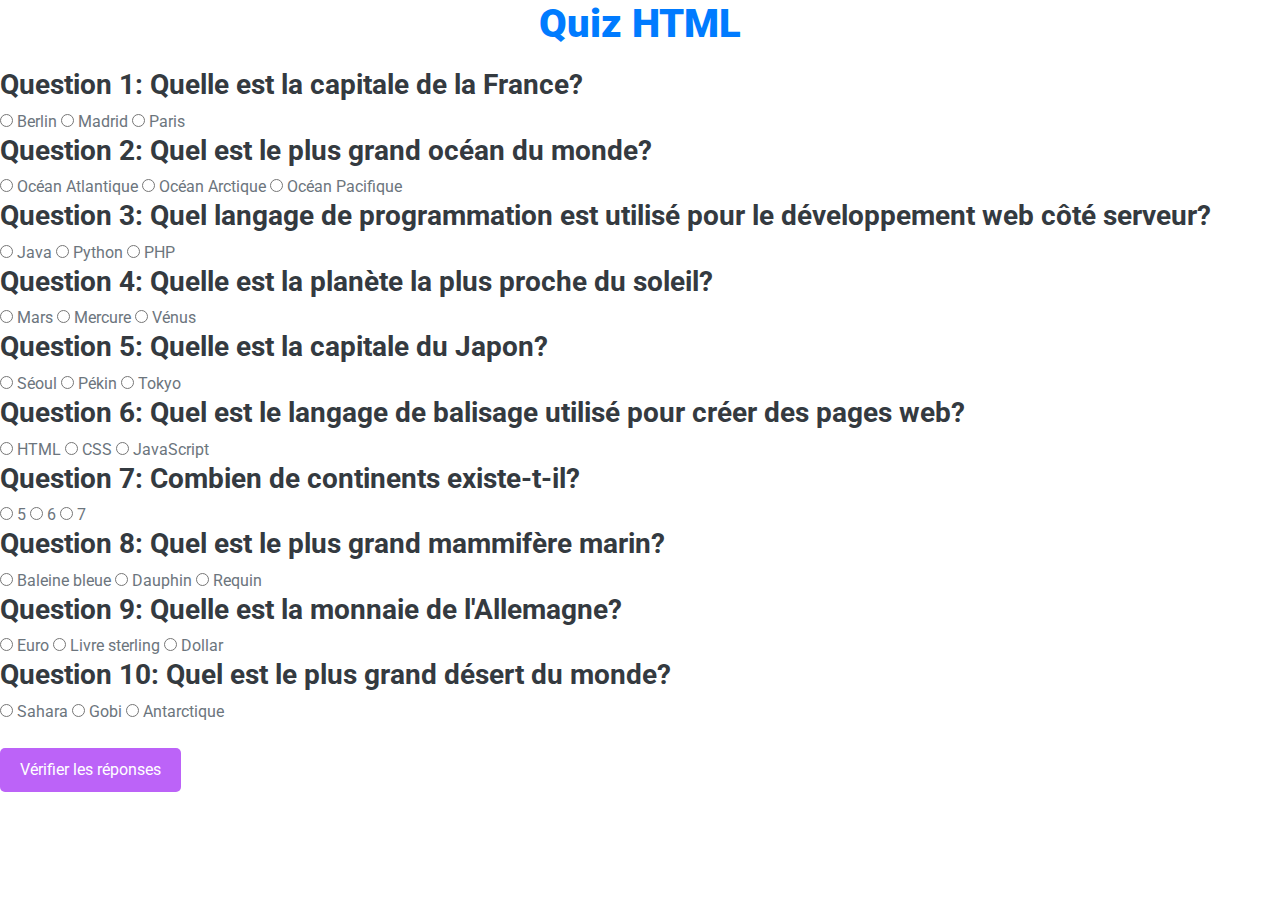
==== quiz.html @ ecb9e179 "first commit" ====
<!DOCTYPE html>
<html lang="en">
   
  

<head>
    <meta charset="utf-8">
    <title>PortFolio Dorra </title>
    <meta content="width=device-width, initial-scale=1.0" name="viewport">
    <meta content="Free HTML Templates" name="keywords">
    <meta content="Free HTML Templates" name="description">
   <meta charset="UTF-8">
  <meta name="viewport" content="width=device-width, initial-scale=1.0">
<script>document.addEventListener</script>

    <link href="img/favicon.ico" rel="icon">

    <link rel="stylesheet" type="text/css" href="styles.css" />
    <link rel="preconnect" href="https://fonts.gstatic.com">
    <link href="https://fonts.googleapis.com/css2?family=Roboto:wght@300;400;500;700;900&display=swap" rel="stylesheet"> 


    <link href="https://cdnjs.cloudflare.com/ajax/libs/font-awesome/5.10.0/css/all.min.css" rel="stylesheet">

   
    <link href="lib/owlcarousel/assets/owl.carousel.min.css" rel="stylesheet">
    <link href="lib/lightbox/css/lightbox.min.css" rel="stylesheet">

  
    <link href="css/style.css" rel="stylesheet">
</head>

<body data-spy="scroll" data-target=".navbar" data-offset="51">
    <nav class="navbar fixed-top shadow-sm navbar-expand-lg bg-light navbar-light py-3 py-lg-0 px-lg-5">
        <a href="index.html" class="navbar-brand ml-lg-3">
            <h1 class="m-0 display-5"><span class="text-primary">Port</span>Folio</h1>
        </a>
        <button  class="navbar-toggler" data-toggle="collapse" data-target="#navbarCollapse">
            <span class="navbar-toggler-icon"></span>
        </button>
        <div class="collapse navbar-collapse px-lg-3" id="navbarCollapse">
            <div class="navbar-nav m-auto py-0">
                <a href="index.html" class="nav-item nav-link active">Home</a>
                <a href="about.html" class="nav-item nav-link">About</a>
                <a href="education.html" class="nav-item nav-link">Quality</a>
                <a href="skills.html" class="nav-item nav-link">Skill</a>    
                <a href="contact.html" class="nav-item nav-link">Contact</a>
                <a href="quiz.html" class="nav-item nav-link">Quiz</a>
            </div>
      
        </div>
    </nav>
    <h1>Quiz HTML</h1>
    
    <form id="quizForm" >
  
    
      <h3>Question 1: Quelle est la capitale de la France?</h3>
      <input type="radio" name="q1" value="a"> Berlin
      <input type="radio" name="q1" value="b"> Madrid
      <input type="radio" name="q1" value="c"> Paris
  
  
      <h3>Question 2: Quel est le plus grand océan du monde?</h3>
      <input type="radio" name="q2" value="a"> Océan Atlantique
      <input type="radio" name="q2" value="b"> Océan Arctique
      <input type="radio" name="q2" value="c"> Océan Pacifique

      <h3>Question 3: Quel langage de programmation est utilisé pour le développement web côté serveur?</h3>
      <input type="radio" name="q3" value="a"> Java
      <input type="radio" name="q3" value="b"> Python
      <input type="radio" name="q3" value="c"> PHP
  

      <h3>Question 4: Quelle est la planète la plus proche du soleil?</h3>
      <input type="radio" name="q4" value="a"> Mars
      <input type="radio" name="q4" value="b"> Mercure
      <input type="radio" name="q4" value="c"> Vénus
  
      <h3>Question 5: Quelle est la capitale du Japon?</h3>
      <input type="radio" name="q5" value="a"> Séoul
      <input type="radio" name="q5" value="b"> Pékin
      <input type="radio" name="q5" value="c"> Tokyo
  
     
      <h3>Question 6: Quel est le langage de balisage utilisé pour créer des pages web?</h3>
      <input type="radio" name="q6" value="a"> HTML
      <input type="radio" name="q6" value="b"> CSS
      <input type="radio" name="q6" value="c"> JavaScript

      <h3>Question 7: Combien de continents existe-t-il?</h3>
      <input type="radio" name="q7" value="a"> 5
      <input type="radio" name="q7" value="b"> 6
      <input type="radio" name="q7" value="c"> 7

      <h3>Question 8: Quel est le plus grand mammifère marin?</h3>
      <input type="radio" name="q8" value="a"> Baleine bleue
      <input type="radio" name="q8" value="b"> Dauphin
      <input type="radio" name="q8" value="c"> Requin
  

      <h3>Question 9: Quelle est la monnaie de l'Allemagne?</h3>
      <input type="radio" name="q9" value="a"> Euro
      <input type="radio" name="q9" value="b"> Livre sterling
      <input type="radio" name="q9" value="c"> Dollar

      <h3>Question 10: Quel est le plus grand désert du monde?</h3>
      <input type="radio" name="q10" value="a"> Sahara
      <input type="radio" name="q10" value="b"> Gobi
      <input type="radio" name="q10" value="c"> Antarctique
  
      <br><br>
      <button type="button" onclick="afficherResultat()" style="background-color:  rgb(188, 99, 248); 
      color: white; 
      padding: 10px 20px; 
      border: none; 
      border-radius: 5px; 
      cursor: pointer;
      margin-bottom: 5%;">
Vérifier les réponses
</button>
    
    </form>
    <script src="js/script.js"></script>


    <a href="#" class="btn btn-outline-dark px-0 back-to-top"><i class="fa fa-angle-double-up"></i></a>
    <script src="https://code.jquery.com/jquery-3.4.1.min.js"></script>
    <script src="https://stackpath.bootstrapcdn.com/bootstrap/4.4.1/js/bootstrap.bundle.min.js"></script>
    <script src="lib/typed/typed.min.js"></script>
    <script src="lib/easing/easing.min.js"></script>
    <script src="lib/waypoints/waypoints.min.js"></script>
    <script src="lib/owlcarousel/owl.carousel.min.js"></script>
    <script src="lib/isotope/isotope.pkgd.min.js"></script>
    <script src="lib/lightbox/js/lightbox.min.js"></script>
    
    <script src="mail/contact.js"></script>
    <script src="js/main.js"></script>

      
</body>

</html>
---- css/style.css ----
/******* Bootstrap Theming ********/
/*!
 * Bootstrap v4.5.3 (https://getbootstrap.com/)
 * Copyright 2011-2020 The Bootstrap Authors
 * Copyright 2011-2020 Twitter, Inc.
 * Licensed under MIT (https://github.com/twbs/bootstrap/blob/main/LICENSE)
 */
:root {
  --blue: #007bff;
  --indigo: #6610f2;
  --purple: #6f42c1;
  --pink: #e83e8c;
  --red: #dc3545;
  --orange: #fd7e14;
  --yellow: #ffc107;
  --green: #28a745;
  --teal: #20c997;
  --cyan: #17a2b8;
  --white: #fff;
  --gray: #6c757d;
  --gray-dark: #343a40;
  --primary: #0BCEAF;
  --secondary: #6c757d;
  --success: #28a745;
  --info: #17a2b8;
  --warning: #ffc107;
  --danger: #dc3545;
  --light: #ffffff;
  --dark: #343a40;
  --breakpoint-xs: 0;
  --breakpoint-sm: 576px;
  --breakpoint-md: 768px;
  --breakpoint-lg: 992px;
  --breakpoint-xl: 1200px;
  --font-family-sans-serif: "Roboto", sans-serif;
  --font-family-monospace: SFMono-Regular, Menlo, Monaco, Consolas, "Liberation Mono", "Courier New", monospace;
}

*,
*::before,
*::after {
  box-sizing: border-box;
}

html {
  font-family: sans-serif;
  line-height: 1.15;
  -webkit-text-size-adjust: 100%;
  -webkit-tap-highlight-color: rgba(0, 0, 0, 0);
}

article, aside, figcaption, figure, footer, header, hgroup, main, nav, section {
  display: block;
}

body {
  margin: 0;
  font-family: "Roboto", sans-serif;
  font-size: 1rem;
  font-weight: 400;
  line-height: 1.5;
  color: #6c757d;
  text-align: left;
  background-color: #ffffff;
}

[tabindex="-1"]:focus:not(:focus-visible) {
  outline: 0 !important;
}

hr {
  box-sizing: content-box;
  height: 0;
  overflow: visible;
}

h1, h2, h3, h4, h5, h6 {
  margin-top: 0;
  margin-bottom: 0.5rem;
}

p {
  margin-top: 0;
  margin-bottom: 1rem;
}

abbr[title],
abbr[data-original-title] {
  text-decoration: underline;
  text-decoration: underline dotted;
  cursor: help;
  border-bottom: 0;
  text-decoration-skip-ink: none;
}

address {
  margin-bottom: 1rem;
  font-style: normal;
  line-height: inherit;
}

ol,
ul,
dl {
  margin-top: 0;
  margin-bottom: 1rem;
}

ol ol,
ul ul,
ol ul,
ul ol {
  margin-bottom: 0;
}

dt {
  font-weight: 700;
}

dd {
  margin-bottom: .5rem;
  margin-left: 0;
}

blockquote {
  margin: 0 0 1rem;
}

b,
strong {
  font-weight: bolder;
}

small {
  font-size: 80%;
}

sub,
sup {
  position: relative;
  font-size: 75%;
  line-height: 0;
  vertical-align: baseline;
}

sub {
  bottom: -.25em;
}

sup {
  top: -.5em;
}

a {
  color: #0BCEAF;
  text-decoration: none;
  background-color: transparent;
}

a:hover {
  color: #078571;
  text-decoration: underline;
}

a:not([href]):not([class]) {
  color: inherit;
  text-decoration: none;
}

a:not([href]):not([class]):hover {
  color: inherit;
  text-decoration: none;
}

pre,
code,
kbd,
samp {
  font-family: SFMono-Regular, Menlo, Monaco, Consolas, "Liberation Mono", "Courier New", monospace;
  font-size: 1em;
}

pre {
  margin-top: 0;
  margin-bottom: 1rem;
  overflow: auto;
  -ms-overflow-style: scrollbar;
}

figure {
  margin: 0 0 1rem;
}

img {
  vertical-align: middle;
  border-style: none;
}

svg {
  overflow: hidden;
  vertical-align: middle;
}

table {
  border-collapse: collapse;
}

caption {
  padding-top: 0.75rem;
  padding-bottom: 0.75rem;
  color: #6c757d;
  text-align: left;
  caption-side: bottom;
}

th {
  text-align: inherit;
  text-align: -webkit-match-parent;
}

label {
  display: inline-block;
  margin-bottom: 0.5rem;
}

button {
  border-radius: 0;
}

button:focus {
  outline: 1px dotted;
  outline: 5px auto -webkit-focus-ring-color;
}

input,
button,
select,
optgroup,
textarea {
  margin: 0;
  font-family: inherit;
  font-size: inherit;
  line-height: inherit;
}

button,
input {
  overflow: visible;
}

button,
select {
  text-transform: none;
}

[role="button"] {
  cursor: pointer;
}

select {
  word-wrap: normal;
}

button,
[type="button"],
[type="reset"],
[type="submit"] {
  -webkit-appearance: button;
}

button:not(:disabled),
[type="button"]:not(:disabled),
[type="reset"]:not(:disabled),
[type="submit"]:not(:disabled) {
  cursor: pointer;
}

button::-moz-focus-inner,
[type="button"]::-moz-focus-inner,
[type="reset"]::-moz-focus-inner,
[type="submit"]::-moz-focus-inner {
  padding: 0;
  border-style: none;
}

input[type="radio"],
input[type="checkbox"] {
  box-sizing: border-box;
  padding: 0;
}

textarea {
  overflow: auto;
  resize: vertical;
}

fieldset {
  min-width: 0;
  padding: 0;
  margin: 0;
  border: 0;
}

legend {
  display: block;
  width: 100%;
  max-width: 100%;
  padding: 0;
  margin-bottom: .5rem;
  font-size: 1.5rem;
  line-height: inherit;
  color: inherit;
  white-space: normal;
}

@media (max-width: 1200px) {
  legend {
    font-size: calc(1.275rem + 0.3vw) ;
  }
}

progress {
  vertical-align: baseline;
}

[type="number"]::-webkit-inner-spin-button,
[type="number"]::-webkit-outer-spin-button {
  height: auto;
}

[type="search"] {
  outline-offset: -2px;
  -webkit-appearance: none;
}

[type="search"]::-webkit-search-decoration {
  -webkit-appearance: none;
}

::-webkit-file-upload-button {
  font: inherit;
  -webkit-appearance: button;
}

output {
  display: inline-block;
}

summary {
  display: list-item;
  cursor: pointer;
}

template {
  display: none;
}

[hidden] {
  display: none !important;
}

h1, h2, h3, h4, h5, h6,
.h1, .h2, .h3, .h4, .h5, .h6 {
  margin-bottom: 0.5rem;
  font-weight: 500;
  line-height: 1.2;
  color: #343a40;
}

h1, .h1 {
  font-size: 2.5rem;
}

@media (max-width: 1200px) {
  h1, .h1 {
    font-size: calc(1.375rem + 1.5vw) ;
  }
}

h2, .h2 {
  font-size: 2rem;
}

@media (max-width: 1200px) {
  h2, .h2 {
    font-size: calc(1.325rem + 0.9vw) ;
  }
}

h3, .h3 {
  font-size: 1.75rem;
}

@media (max-width: 1200px) {
  h3, .h3 {
    font-size: calc(1.3rem + 0.6vw) ;
  }
}

h4, .h4 {
  font-size: 1.5rem;
}

@media (max-width: 1200px) {
  h4, .h4 {
    font-size: calc(1.275rem + 0.3vw) ;
  }
}

h5, .h5 {
  font-size: 1.25rem;
}

h6, .h6 {
  font-size: 1rem;
}

.lead {
  font-size: 1.25rem;
  font-weight: 300;
}

.display-1 {
  font-size: 10rem;
  font-weight: 300;
  line-height: 1.2;
}

@media (max-width: 1200px) {
  .display-1 {
    font-size: calc(2.125rem + 10.5vw) ;
  }
}

.display-2 {
  font-size: 5.5rem;
  font-weight: 300;
  line-height: 1.2;
}

@media (max-width: 1200px) {
  .display-2 {
    font-size: calc(1.675rem + 5.1vw) ;
  }
}

.display-3 {
  font-size: 4.5rem;
  font-weight: 300;
  line-height: 1.2;
}

@media (max-width: 1200px) {
  .display-3 {
    font-size: calc(1.575rem + 3.9vw) ;
  }
}

.display-4 {
  font-size: 3.5rem;
  font-weight: 300;
  line-height: 1.2;
}

@media (max-width: 1200px) {
  .display-4 {
    font-size: calc(1.475rem + 2.7vw) ;
  }
}

hr {
  margin-top: 1rem;
  margin-bottom: 1rem;
  border: 0;
  border-top: 1px solid rgba(0, 0, 0, 0.1);
}

small,
.small {
  font-size: 80%;
  font-weight: 400;
}

mark,
.mark {
  padding: 0.2em;
  background-color: #fcf8e3;
}

.list-unstyled {
  padding-left: 0;
  list-style: none;
}

.list-inline {
  padding-left: 0;
  list-style: none;
}

.list-inline-item {
  display: inline-block;
}

.list-inline-item:not(:last-child) {
  margin-right: 0.5rem;
}

.initialism {
  font-size: 90%;
  text-transform: uppercase;
}

.blockquote {
  margin-bottom: 1rem;
  font-size: 1.25rem;
}

.blockquote-footer {
  display: block;
  font-size: 80%;
  color: #6c757d;
}

.blockquote-footer::before {
  content: "\2014\00A0";
}

.img-fluid {
  max-width: 100%;
  height: auto;
}

.img-thumbnail {
  padding: 0.25rem;
  background-color: #ffffff;
  border: 1px solid #dee2e6;
  border-radius: 0.25rem;
  max-width: 100%;
  height: auto;
}

.figure {
  display: inline-block;
}

.figure-img {
  margin-bottom: 0.5rem;
  line-height: 1;
}

.figure-caption {
  font-size: 90%;
  color: #6c757d;
}

code {
  font-size: 87.5%;
  color: #e83e8c;
  word-wrap: break-word;
}

a > code {
  color: inherit;
}

kbd {
  padding: 0.2rem 0.4rem;
  font-size: 87.5%;
  color: #fff;
  background-color: #212529;
  border-radius: 0.2rem;
}

kbd kbd {
  padding: 0;
  font-size: 100%;
  font-weight: 700;
}

pre {
  display: block;
  font-size: 87.5%;
  color: #212529;
}

pre code {
  font-size: inherit;
  color: inherit;
  word-break: normal;
}

.pre-scrollable {
  max-height: 340px;
  overflow-y: scroll;
}

.container,
.container-fluid,
.container-sm,
.container-md,
.container-lg,
.container-xl {
  width: 100%;
  padding-right: 15px;
  padding-left: 15px;
  margin-right: auto;
  margin-left: auto;
}

@media (min-width: 576px) {
  .container, .container-sm {
    max-width: 540px;
  }
}

@media (min-width: 768px) {
  .container, .container-sm, .container-md {
    max-width: 720px;
  }
}

@media (min-width: 992px) {
  .container, .container-sm, .container-md, .container-lg {
    max-width: 960px;
  }
}

@media (min-width: 1200px) {
  .container, .container-sm, .container-md, .container-lg, .container-xl {
    max-width: 1140px;
  }
}

.row {
  display: flex;
  flex-wrap: wrap;
  margin-right: -15px;
  margin-left: -15px;
}

.no-gutters {
  margin-right: 0;
  margin-left: 0;
}

.no-gutters > .col,
.no-gutters > [class*="col-"] {
  padding-right: 0;
  padding-left: 0;
}

.col-1, .col-2, .col-3, .col-4, .col-5, .col-6, .col-7, .col-8, .col-9, .col-10, .col-11, .col-12, .col,
.col-auto, .col-sm-1, .col-sm-2, .col-sm-3, .col-sm-4, .col-sm-5, .col-sm-6, .col-sm-7, .col-sm-8, .col-sm-9, .col-sm-10, .col-sm-11, .col-sm-12, .col-sm,
.col-sm-auto, .col-md-1, .col-md-2, .col-md-3, .col-md-4, .col-md-5, .col-md-6, .col-md-7, .col-md-8, .col-md-9, .col-md-10, .col-md-11, .col-md-12, .col-md,
.col-md-auto, .col-lg-1, .col-lg-2, .col-lg-3, .col-lg-4, .col-lg-5, .col-lg-6, .col-lg-7, .col-lg-8, .col-lg-9, .col-lg-10, .col-lg-11, .col-lg-12, .col-lg,
.col-lg-auto, .col-xl-1, .col-xl-2, .col-xl-3, .col-xl-4, .col-xl-5, .col-xl-6, .col-xl-7, .col-xl-8, .col-xl-9, .col-xl-10, .col-xl-11, .col-xl-12, .col-xl,
.col-xl-auto {
  position: relative;
  width: 100%;
  padding-right: 15px;
  padding-left: 15px;
}

.col {
  flex-basis: 0;
  flex-grow: 1;
  max-width: 100%;
}

.row-cols-1 > * {
  flex: 0 0 100%;
  max-width: 100%;
}

.row-cols-2 > * {
  flex: 0 0 50%;
  max-width: 50%;
}

.row-cols-3 > * {
  flex: 0 0 33.33333%;
  max-width: 33.33333%;
}

.row-cols-4 > * {
  flex: 0 0 25%;
  max-width: 25%;
}

.row-cols-5 > * {
  flex: 0 0 20%;
  max-width: 20%;
}

.row-cols-6 > * {
  flex: 0 0 16.66667%;
  max-width: 16.66667%;
}

.col-auto {
  flex: 0 0 auto;
  width: auto;
  max-width: 100%;
}

.col-1 {
  flex: 0 0 8.33333%;
  max-width: 8.33333%;
}

.col-2 {
  flex: 0 0 16.66667%;
  max-width: 16.66667%;
}

.col-3 {
  flex: 0 0 25%;
  max-width: 25%;
}

.col-4 {
  flex: 0 0 33.33333%;
  max-width: 33.33333%;
}

.col-5 {
  flex: 0 0 41.66667%;
  max-width: 41.66667%;
}

.col-6 {
  flex: 0 0 50%;
  max-width: 50%;
}

.col-7 {
  flex: 0 0 58.33333%;
  max-width: 58.33333%;
}

.col-8 {
  flex: 0 0 66.66667%;
  max-width: 66.66667%;
}

.col-9 {
  flex: 0 0 75%;
  max-width: 75%;
}

.col-10 {
  flex: 0 0 83.33333%;
  max-width: 83.33333%;
}

.col-11 {
  flex: 0 0 91.66667%;
  max-width: 91.66667%;
}

.col-12 {
  flex: 0 0 100%;
  max-width: 100%;
}

.order-first {
  order: -1;
}

.order-last {
  order: 13;
}

.order-0 {
  order: 0;
}

.order-1 {
  order: 1;
}

.order-2 {
  order: 2;
}

.order-3 {
  order: 3;
}

.order-4 {
  order: 4;
}

.order-5 {
  order: 5;
}

.order-6 {
  order: 6;
}

.order-7 {
  order: 7;
}

.order-8 {
  order: 8;
}

.order-9 {
  order: 9;
}

.order-10 {
  order: 10;
}

.order-11 {
  order: 11;
}

.order-12 {
  order: 12;
}

.offset-1 {
  margin-left: 8.33333%;
}

.offset-2 {
  margin-left: 16.66667%;
}

.offset-3 {
  margin-left: 25%;
}

.offset-4 {
  margin-left: 33.33333%;
}

.offset-5 {
  margin-left: 41.66667%;
}

.offset-6 {
  margin-left: 50%;
}

.offset-7 {
  margin-left: 58.33333%;
}

.offset-8 {
  margin-left: 66.66667%;
}

.offset-9 {
  margin-left: 75%;
}

.offset-10 {
  margin-left: 83.33333%;
}

.offset-11 {
  margin-left: 91.66667%;
}

@media (min-width: 576px) {
  .col-sm {
    flex-basis: 0;
    flex-grow: 1;
    max-width: 100%;
  }
  .row-cols-sm-1 > * {
    flex: 0 0 100%;
    max-width: 100%;
  }
  .row-cols-sm-2 > * {
    flex: 0 0 50%;
    max-width: 50%;
  }
  .row-cols-sm-3 > * {
    flex: 0 0 33.33333%;
    max-width: 33.33333%;
  }
  .row-cols-sm-4 > * {
    flex: 0 0 25%;
    max-width: 25%;
  }
  .row-cols-sm-5 > * {
    flex: 0 0 20%;
    max-width: 20%;
  }
  .row-cols-sm-6 > * {
    flex: 0 0 16.66667%;
    max-width: 16.66667%;
  }
  .col-sm-auto {
    flex: 0 0 auto;
    width: auto;
    max-width: 100%;
  }
  .col-sm-1 {
    flex: 0 0 8.33333%;
    max-width: 8.33333%;
  }
  .col-sm-2 {
    flex: 0 0 16.66667%;
    max-width: 16.66667%;
  }
  .col-sm-3 {
    flex: 0 0 25%;
    max-width: 25%;
  }
  .col-sm-4 {
    flex: 0 0 33.33333%;
    max-width: 33.33333%;
  }
  .col-sm-5 {
    flex: 0 0 41.66667%;
    max-width: 41.66667%;
  }
  .col-sm-6 {
    flex: 0 0 50%;
    max-width: 50%;
  }
  .col-sm-7 {
    flex: 0 0 58.33333%;
    max-width: 58.33333%;
  }
  .col-sm-8 {
    flex: 0 0 66.66667%;
    max-width: 66.66667%;
  }
  .col-sm-9 {
    flex: 0 0 75%;
    max-width: 75%;
  }
  .col-sm-10 {
    flex: 0 0 83.33333%;
    max-width: 83.33333%;
  }
  .col-sm-11 {
    flex: 0 0 91.66667%;
    max-width: 91.66667%;
  }
  .col-sm-12 {
    flex: 0 0 100%;
    max-width: 100%;
  }
  .order-sm-first {
    order: -1;
  }
  .order-sm-last {
    order: 13;
  }
  .order-sm-0 {
    order: 0;
  }
  .order-sm-1 {
    order: 1;
  }
  .order-sm-2 {
    order: 2;
  }
  .order-sm-3 {
    order: 3;
  }
  .order-sm-4 {
    order: 4;
  }
  .order-sm-5 {
    order: 5;
  }
  .order-sm-6 {
    order: 6;
  }
  .order-sm-7 {
    order: 7;
  }
  .order-sm-8 {
    order: 8;
  }
  .order-sm-9 {
    order: 9;
  }
  .order-sm-10 {
    order: 10;
  }
  .order-sm-11 {
    order: 11;
  }
  .order-sm-12 {
    order: 12;
  }
  .offset-sm-0 {
    margin-left: 0;
  }
  .offset-sm-1 {
    margin-left: 8.33333%;
  }
  .offset-sm-2 {
    margin-left: 16.66667%;
  }
  .offset-sm-3 {
    margin-left: 25%;
  }
  .offset-sm-4 {
    margin-left: 33.33333%;
  }
  .offset-sm-5 {
    margin-left: 41.66667%;
  }
  .offset-sm-6 {
    margin-left: 50%;
  }
  .offset-sm-7 {
    margin-left: 58.33333%;
  }
  .offset-sm-8 {
    margin-left: 66.66667%;
  }
  .offset-sm-9 {
    margin-left: 75%;
  }
  .offset-sm-10 {
    margin-left: 83.33333%;
  }
  .offset-sm-11 {
    margin-left: 91.66667%;
  }
}

@media (min-width: 768px) {
  .col-md {
    flex-basis: 0;
    flex-grow: 1;
    max-width: 100%;
  }
  .row-cols-md-1 > * {
    flex: 0 0 100%;
    max-width: 100%;
  }
  .row-cols-md-2 > * {
    flex: 0 0 50%;
    max-width: 50%;
  }
  .row-cols-md-3 > * {
    flex: 0 0 33.33333%;
    max-width: 33.33333%;
  }
  .row-cols-md-4 > * {
    flex: 0 0 25%;
    max-width: 25%;
  }
  .row-cols-md-5 > * {
    flex: 0 0 20%;
    max-width: 20%;
  }
  .row-cols-md-6 > * {
    flex: 0 0 16.66667%;
    max-width: 16.66667%;
  }
  .col-md-auto {
    flex: 0 0 auto;
    width: auto;
    max-width: 100%;
  }
  .col-md-1 {
    flex: 0 0 8.33333%;
    max-width: 8.33333%;
  }
  .col-md-2 {
    flex: 0 0 16.66667%;
    max-width: 16.66667%;
  }
  .col-md-3 {
    flex: 0 0 25%;
    max-width: 25%;
  }
  .col-md-4 {
    flex: 0 0 33.33333%;
    max-width: 33.33333%;
  }
  .col-md-5 {
    flex: 0 0 41.66667%;
    max-width: 41.66667%;
  }
  .col-md-6 {
    flex: 0 0 50%;
    max-width: 50%;
  }
  .col-md-7 {
    flex: 0 0 58.33333%;
    max-width: 58.33333%;
  }
  .col-md-8 {
    flex: 0 0 66.66667%;
    max-width: 66.66667%;
  }
  .col-md-9 {
    flex: 0 0 75%;
    max-width: 75%;
  }
  .col-md-10 {
    flex: 0 0 83.33333%;
    max-width: 83.33333%;
  }
  .col-md-11 {
    flex: 0 0 91.66667%;
    max-width: 91.66667%;
  }
  .col-md-12 {
    flex: 0 0 100%;
    max-width: 100%;
  }
  .order-md-first {
    order: -1;
  }
  .order-md-last {
    order: 13;
  }
  .order-md-0 {
    order: 0;
  }
  .order-md-1 {
    order: 1;
  }
  .order-md-2 {
    order: 2;
  }
  .order-md-3 {
    order: 3;
  }
  .order-md-4 {
    order: 4;
  }
  .order-md-5 {
    order: 5;
  }
  .order-md-6 {
    order: 6;
  }
  .order-md-7 {
    order: 7;
  }
  .order-md-8 {
    order: 8;
  }
  .order-md-9 {
    order: 9;
  }
  .order-md-10 {
    order: 10;
  }
  .order-md-11 {
    order: 11;
  }
  .order-md-12 {
    order: 12;
  }
  .offset-md-0 {
    margin-left: 0;
  }
  .offset-md-1 {
    margin-left: 8.33333%;
  }
  .offset-md-2 {
    margin-left: 16.66667%;
  }
  .offset-md-3 {
    margin-left: 25%;
  }
  .offset-md-4 {
    margin-left: 33.33333%;
  }
  .offset-md-5 {
    margin-left: 41.66667%;
  }
  .offset-md-6 {
    margin-left: 50%;
  }
  .offset-md-7 {
    margin-left: 58.33333%;
  }
  .offset-md-8 {
    margin-left: 66.66667%;
  }
  .offset-md-9 {
    margin-left: 75%;
  }
  .offset-md-10 {
    margin-left: 83.33333%;
  }
  .offset-md-11 {
    margin-left: 91.66667%;
  }
}

@media (min-width: 992px) {
  .col-lg {
    flex-basis: 0;
    flex-grow: 1;
    max-width: 100%;
  }
  .row-cols-lg-1 > * {
    flex: 0 0 100%;
    max-width: 100%;
  }
  .row-cols-lg-2 > * {
    flex: 0 0 50%;
    max-width: 50%;
  }
  .row-cols-lg-3 > * {
    flex: 0 0 33.33333%;
    max-width: 33.33333%;
  }
  .row-cols-lg-4 > * {
    flex: 0 0 25%;
    max-width: 25%;
  }
  .row-cols-lg-5 > * {
    flex: 0 0 20%;
    max-width: 20%;
  }
  .row-cols-lg-6 > * {
    flex: 0 0 16.66667%;
    max-width: 16.66667%;
  }
  .col-lg-auto {
    flex: 0 0 auto;
    width: auto;
    max-width: 100%;
  }
  .col-lg-1 {
    flex: 0 0 8.33333%;
    max-width: 8.33333%;
  }
  .col-lg-2 {
    flex: 0 0 16.66667%;
    max-width: 16.66667%;
  }
  .col-lg-3 {
    flex: 0 0 25%;
    max-width: 25%;
  }
  .col-lg-4 {
    flex: 0 0 33.33333%;
    max-width: 33.33333%;
  }
  .col-lg-5 {
    flex: 0 0 41.66667%;
    max-width: 41.66667%;
  }
  .col-lg-6 {
    flex: 0 0 50%;
    max-width: 50%;
  }
  .col-lg-7 {
    flex: 0 0 58.33333%;
    max-width: 58.33333%;
  }
  .col-lg-8 {
    flex: 0 0 66.66667%;
    max-width: 66.66667%;
  }
  .col-lg-9 {
    flex: 0 0 75%;
    max-width: 75%;
  }
  .col-lg-10 {
    flex: 0 0 83.33333%;
    max-width: 83.33333%;
  }
  .col-lg-11 {
    flex: 0 0 91.66667%;
    max-width: 91.66667%;
  }
  .col-lg-12 {
    flex: 0 0 100%;
    max-width: 100%;
  }
  .order-lg-first {
    order: -1;
  }
  .order-lg-last {
    order: 13;
  }
  .order-lg-0 {
    order: 0;
  }
  .order-lg-1 {
    order: 1;
  }
  .order-lg-2 {
    order: 2;
  }
  .order-lg-3 {
    order: 3;
  }
  .order-lg-4 {
    order: 4;
  }
  .order-lg-5 {
    order: 5;
  }
  .order-lg-6 {
    order: 6;
  }
  .order-lg-7 {
    order: 7;
  }
  .order-lg-8 {
    order: 8;
  }
  .order-lg-9 {
    order: 9;
  }
  .order-lg-10 {
    order: 10;
  }
  .order-lg-11 {
    order: 11;
  }
  .order-lg-12 {
    order: 12;
  }
  .offset-lg-0 {
    margin-left: 0;
  }
  .offset-lg-1 {
    margin-left: 8.33333%;
  }
  .offset-lg-2 {
    margin-left: 16.66667%;
  }
  .offset-lg-3 {
    margin-left: 25%;
  }
  .offset-lg-4 {
    margin-left: 33.33333%;
  }
  .offset-lg-5 {
    margin-left: 41.66667%;
  }
  .offset-lg-6 {
    margin-left: 50%;
  }
  .offset-lg-7 {
    margin-left: 58.33333%;
  }
  .offset-lg-8 {
    margin-left: 66.66667%;
  }
  .offset-lg-9 {
    margin-left: 75%;
  }
  .offset-lg-10 {
    margin-left: 83.33333%;
  }
  .offset-lg-11 {
    margin-left: 91.66667%;
  }
}

@media (min-width: 1200px) {
  .col-xl {
    flex-basis: 0;
    flex-grow: 1;
    max-width: 100%;
  }
  .row-cols-xl-1 > * {
    flex: 0 0 100%;
    max-width: 100%;
  }
  .row-cols-xl-2 > * {
    flex: 0 0 50%;
    max-width: 50%;
  }
  .row-cols-xl-3 > * {
    flex: 0 0 33.33333%;
    max-width: 33.33333%;
  }
  .row-cols-xl-4 > * {
    flex: 0 0 25%;
    max-width: 25%;
  }
  .row-cols-xl-5 > * {
    flex: 0 0 20%;
    max-width: 20%;
  }
  .row-cols-xl-6 > * {
    flex: 0 0 16.66667%;
    max-width: 16.66667%;
  }
  .col-xl-auto {
    flex: 0 0 auto;
    width: auto;
    max-width: 100%;
  }
  .col-xl-1 {
    flex: 0 0 8.33333%;
    max-width: 8.33333%;
  }
  .col-xl-2 {
    flex: 0 0 16.66667%;
    max-width: 16.66667%;
  }
  .col-xl-3 {
    flex: 0 0 25%;
    max-width: 25%;
  }
  .col-xl-4 {
    flex: 0 0 33.33333%;
    max-width: 33.33333%;
  }
  .col-xl-5 {
    flex: 0 0 41.66667%;
    max-width: 41.66667%;
  }
  .col-xl-6 {
    flex: 0 0 50%;
    max-width: 50%;
  }
  .col-xl-7 {
    flex: 0 0 58.33333%;
    max-width: 58.33333%;
  }
  .col-xl-8 {
    flex: 0 0 66.66667%;
    max-width: 66.66667%;
  }
  .col-xl-9 {
    flex: 0 0 75%;
    max-width: 75%;
  }
  .col-xl-10 {
    flex: 0 0 83.33333%;
    max-width: 83.33333%;
  }
  .col-xl-11 {
    flex: 0 0 91.66667%;
    max-width: 91.66667%;
  }
  .col-xl-12 {
    flex: 0 0 100%;
    max-width: 100%;
  }
  .order-xl-first {
    order: -1;
  }
  .order-xl-last {
    order: 13;
  }
  .order-xl-0 {
    order: 0;
  }
  .order-xl-1 {
    order: 1;
  }
  .order-xl-2 {
    order: 2;
  }
  .order-xl-3 {
    order: 3;
  }
  .order-xl-4 {
    order: 4;
  }
  .order-xl-5 {
    order: 5;
  }
  .order-xl-6 {
    order: 6;
  }
  .order-xl-7 {
    order: 7;
  }
  .order-xl-8 {
    order: 8;
  }
  .order-xl-9 {
    order: 9;
  }
  .order-xl-10 {
    order: 10;
  }
  .order-xl-11 {
    order: 11;
  }
  .order-xl-12 {
    order: 12;
  }
  .offset-xl-0 {
    margin-left: 0;
  }
  .offset-xl-1 {
    margin-left: 8.33333%;
  }
  .offset-xl-2 {
    margin-left: 16.66667%;
  }
  .offset-xl-3 {
    margin-left: 25%;
  }
  .offset-xl-4 {
    margin-left: 33.33333%;
  }
  .offset-xl-5 {
    margin-left: 41.66667%;
  }
  .offset-xl-6 {
    margin-left: 50%;
  }
  .offset-xl-7 {
    margin-left: 58.33333%;
  }
  .offset-xl-8 {
    margin-left: 66.66667%;
  }
  .offset-xl-9 {
    margin-left: 75%;
  }
  .offset-xl-10 {
    margin-left: 83.33333%;
  }
  .offset-xl-11 {
    margin-left: 91.66667%;
  }
}

.table {
  width: 100%;
  margin-bottom: 1rem;
  color: #6c757d;
}

.table th,
.table td {
  padding: 0.75rem;
  vertical-align: top;
  border-top: 1px solid #dee2e6;
}

.table thead th {
  vertical-align: bottom;
  border-bottom: 2px solid #dee2e6;
}

.table tbody + tbody {
  border-top: 2px solid #dee2e6;
}

.table-sm th,
.table-sm td {
  padding: 0.3rem;
}

.table-bordered {
  border: 1px solid #dee2e6;
}

.table-bordered th,
.table-bordered td {
  border: 1px solid #dee2e6;
}

.table-bordered thead th,
.table-bordered thead td {
  border-bottom-width: 2px;
}

.table-borderless th,
.table-borderless td,
.table-borderless thead th,
.table-borderless tbody + tbody {
  border: 0;
}

.table-striped tbody tr:nth-of-type(odd) {
  background-color: rgba(0, 0, 0, 0.05);
}

.table-hover tbody tr:hover {
  color: #6c757d;
  background-color: rgba(0, 0, 0, 0.075);
}

.table-primary,
.table-primary > th,
.table-primary > td {
  background-color: #bbf1e9;
}

.table-primary th,
.table-primary td,
.table-primary thead th,
.table-primary tbody + tbody {
  border-color: #80e6d5;
}

.table-hover .table-primary:hover {
  background-color: #a6ede2;
}

.table-hover .table-primary:hover > td,
.table-hover .table-primary:hover > th {
  background-color: #a6ede2;
}

.table-secondary,
.table-secondary > th,
.table-secondary > td {
  background-color: #d6d8db;
}

.table-secondary th,
.table-secondary td,
.table-secondary thead th,
.table-secondary tbody + tbody {
  border-color: #b3b7bb;
}

.table-hover .table-secondary:hover {
  background-color: #c8cbcf;
}

.table-hover .table-secondary:hover > td,
.table-hover .table-secondary:hover > th {
  background-color: #c8cbcf;
}

.table-success,
.table-success > th,
.table-success > td {
  background-color: #c3e6cb;
}

.table-success th,
.table-success td,
.table-success thead th,
.table-success tbody + tbody {
  border-color: #8fd19e;
}

.table-hover .table-success:hover {
  background-color: #b1dfbb;
}

.table-hover .table-success:hover > td,
.table-hover .table-success:hover > th {
  background-color: #b1dfbb;
}

.table-info,
.table-info > th,
.table-info > td {
  background-color: #bee5eb;
}

.table-info th,
.table-info td,
.table-info thead th,
.table-info tbody + tbody {
  border-color: #86cfda;
}

.table-hover .table-info:hover {
  background-color: #abdde5;
}

.table-hover .table-info:hover > td,
.table-hover .table-info:hover > th {
  background-color: #abdde5;
}

.table-warning,
.table-warning > th,
.table-warning > td {
  background-color: #ffeeba;
}

.table-warning th,
.table-warning td,
.table-warning thead th,
.table-warning tbody + tbody {
  border-color: #ffdf7e;
}

.table-hover .table-warning:hover {
  background-color: #ffe8a1;
}

.table-hover .table-warning:hover > td,
.table-hover .table-warning:hover > th {
  background-color: #ffe8a1;
}

.table-danger,
.table-danger > th,
.table-danger > td {
  background-color: #f5c6cb;
}

.table-danger th,
.table-danger td,
.table-danger thead th,
.table-danger tbody + tbody {
  border-color: #ed969e;
}

.table-hover .table-danger:hover {
  background-color: #f1b0b7;
}

.table-hover .table-danger:hover > td,
.table-hover .table-danger:hover > th {
  background-color: #f1b0b7;
}

.table-light,
.table-light > th,
.table-light > td {
  background-color: white;
}

.table-light th,
.table-light td,
.table-light thead th,
.table-light tbody + tbody {
  border-color: white;
}

.table-hover .table-light:hover {
  background-color: #f2f2f2;
}

.table-hover .table-light:hover > td,
.table-hover .table-light:hover > th {
  background-color: #f2f2f2;
}

.table-dark,
.table-dark > th,
.table-dark > td {
  background-color: #c6c8ca;
}

.table-dark th,
.table-dark td,
.table-dark thead th,
.table-dark tbody + tbody {
  border-color: #95999c;
}

.table-hover .table-dark:hover {
  background-color: #b9bbbe;
}

.table-hover .table-dark:hover > td,
.table-hover .table-dark:hover > th {
  background-color: #b9bbbe;
}

.table-active,
.table-active > th,
.table-active > td {
  background-color: rgba(0, 0, 0, 0.075);
}

.table-hover .table-active:hover {
  background-color: rgba(0, 0, 0, 0.075);
}

.table-hover .table-active:hover > td,
.table-hover .table-active:hover > th {
  background-color: rgba(0, 0, 0, 0.075);
}

.table .thead-dark th {
  color: #fff;
  background-color: #343a40;
  border-color: #454d55;
}

.table .thead-light th {
  color: #495057;
  background-color: #e9ecef;
  border-color: #dee2e6;
}

.table-dark {
  color: #fff;
  background-color: #343a40;
}

.table-dark th,
.table-dark td,
.table-dark thead th {
  border-color: #454d55;
}

.table-dark.table-bordered {
  border: 0;
}

.table-dark.table-striped tbody tr:nth-of-type(odd) {
  background-color: rgba(255, 255, 255, 0.05);
}

.table-dark.table-hover tbody tr:hover {
  color: #fff;
  background-color: rgba(255, 255, 255, 0.075);
}

@media (max-width: 575.98px) {
  .table-responsive-sm {
    display: block;
    width: 100%;
    overflow-x: auto;
    -webkit-overflow-scrolling: touch;
  }
  .table-responsive-sm > .table-bordered {
    border: 0;
  }
}

@media (max-width: 767.98px) {
  .table-responsive-md {
    display: block;
    width: 100%;
    overflow-x: auto;
    -webkit-overflow-scrolling: touch;
  }
  .table-responsive-md > .table-bordered {
    border: 0;
  }
}

@media (max-width: 991.98px) {
  .table-responsive-lg {
    display: block;
    width: 100%;
    overflow-x: auto;
    -webkit-overflow-scrolling: touch;
  }
  .table-responsive-lg > .table-bordered {
    border: 0;
  }
}

@media (max-width: 1199.98px) {
  .table-responsive-xl {
    display: block;
    width: 100%;
    overflow-x: auto;
    -webkit-overflow-scrolling: touch;
  }
  .table-responsive-xl > .table-bordered {
    border: 0;
  }
}

.table-responsive {
  display: block;
  width: 100%;
  overflow-x: auto;
  -webkit-overflow-scrolling: touch;
}

.table-responsive > .table-bordered {
  border: 0;
}

.form-control {
  display: block;
  width: 100%;
  height: calc(1.5em + 0.75rem + 2px);
  padding: 0.375rem 0.75rem;
  font-size: 1rem;
  font-weight: 400;
  line-height: 1.5;
  color: #495057;
  background-color: #fff;
  background-clip: padding-box;
  border: 1px solid #ced4da;
  border-radius: 0.25rem;
  transition: border-color 0.15s ease-in-out, box-shadow 0.15s ease-in-out;
}

@media (prefers-reduced-motion: reduce) {
  .form-control {
    transition: none;
  }
}

.form-control::-ms-expand {
  background-color: transparent;
  border: 0;
}

.form-control:-moz-focusring {
  color: transparent;
  text-shadow: 0 0 0 #495057;
}

.form-control:focus {
  color: #495057;
  background-color: #fff;
  border-color: #62f7df;
  outline: 0;
  box-shadow: 0 0 0 0.2rem rgba(11, 206, 175, 0.25);
}

.form-control::placeholder {
  color: #6c757d;
  opacity: 1;
}

.form-control:disabled, .form-control[readonly] {
  background-color: #e9ecef;
  opacity: 1;
}

input[type="date"].form-control,
input[type="time"].form-control,
input[type="datetime-local"].form-control,
input[type="month"].form-control {
  appearance: none;
}

select.form-control:focus::-ms-value {
  color: #495057;
  background-color: #fff;
}

.form-control-file,
.form-control-range {
  display: block;
  width: 100%;
}

.col-form-label {
  padding-top: calc(0.375rem + 1px);
  padding-bottom: calc(0.375rem + 1px);
  margin-bottom: 0;
  font-size: inherit;
  line-height: 1.5;
}

.col-form-label-lg {
  padding-top: calc(0.5rem + 1px);
  padding-bottom: calc(0.5rem + 1px);
  font-size: 1.25rem;
  line-height: 1.5;
}

.col-form-label-sm {
  padding-top: calc(0.25rem + 1px);
  padding-bottom: calc(0.25rem + 1px);
  font-size: 0.875rem;
  line-height: 1.5;
}

.form-control-plaintext {
  display: block;
  width: 100%;
  padding: 0.375rem 0;
  margin-bottom: 0;
  font-size: 1rem;
  line-height: 1.5;
  color: #6c757d;
  background-color: transparent;
  border: solid transparent;
  border-width: 1px 0;
}

.form-control-plaintext.form-control-sm, .form-control-plaintext.form-control-lg {
  padding-right: 0;
  padding-left: 0;
}

.form-control-sm {
  height: calc(1.5em + 0.5rem + 2px);
  padding: 0.25rem 0.5rem;
  font-size: 0.875rem;
  line-height: 1.5;
  border-radius: 0.2rem;
}

.form-control-lg {
  height: calc(1.5em + 1rem + 2px);
  padding: 0.5rem 1rem;
  font-size: 1.25rem;
  line-height: 1.5;
  border-radius: 0.3rem;
}

select.form-control[size], select.form-control[multiple] {
  height: auto;
}

textarea.form-control {
  height: auto;
}

.form-group {
  margin-bottom: 1rem;
}

.form-text {
  display: block;
  margin-top: 0.25rem;
}

.form-row {
  display: flex;
  flex-wrap: wrap;
  margin-right: -5px;
  margin-left: -5px;
}

.form-row > .col,
.form-row > [class*="col-"] {
  padding-right: 5px;
  padding-left: 5px;
}

.form-check {
  position: relative;
  display: block;
  padding-left: 1.25rem;
}

.form-check-input {
  position: absolute;
  margin-top: 0.3rem;
  margin-left: -1.25rem;
}

.form-check-input[disabled] ~ .form-check-label,
.form-check-input:disabled ~ .form-check-label {
  color: #6c757d;
}

.form-check-label {
  margin-bottom: 0;
}

.form-check-inline {
  display: inline-flex;
  align-items: center;
  padding-left: 0;
  margin-right: 0.75rem;
}

.form-check-inline .form-check-input {
  position: static;
  margin-top: 0;
  margin-right: 0.3125rem;
  margin-left: 0;
}

.valid-feedback {
  display: none;
  width: 100%;
  margin-top: 0.25rem;
  font-size: 80%;
  color: #28a745;
}

.valid-tooltip {
  position: absolute;
  top: 100%;
  left: 0;
  z-index: 5;
  display: none;
  max-width: 100%;
  padding: 0.25rem 0.5rem;
  margin-top: .1rem;
  font-size: 0.875rem;
  line-height: 1.5;
  color: #fff;
  background-color: rgba(40, 167, 69, 0.9);
  border-radius: 0.25rem;
}

.was-validated :valid ~ .valid-feedback,
.was-validated :valid ~ .valid-tooltip,
.is-valid ~ .valid-feedback,
.is-valid ~ .valid-tooltip {
  display: block;
}

.was-validated .form-control:valid, .form-control.is-valid {
  border-color: #28a745;
  padding-right: calc(1.5em + 0.75rem);
  background-image: url("data:image/svg+xml,%3csvg xmlns='http://www.w3.org/2000/svg' width='8' height='8' viewBox='0 0 8 8'%3e%3cpath fill='%2328a745' d='M2.3 6.73L.6 4.53c-.4-1.04.46-1.4 1.1-.8l1.1 1.4 3.4-3.8c.6-.63 1.6-.27 1.2.7l-4 4.6c-.43.5-.8.4-1.1.1z'/%3e%3c/svg%3e");
  background-repeat: no-repeat;
  background-position: right calc(0.375em + 0.1875rem) center;
  background-size: calc(0.75em + 0.375rem) calc(0.75em + 0.375rem);
}

.was-validated .form-control:valid:focus, .form-control.is-valid:focus {
  border-color: #28a745;
  box-shadow: 0 0 0 0.2rem rgba(40, 167, 69, 0.25);
}

.was-validated textarea.form-control:valid, textarea.form-control.is-valid {
  padding-right: calc(1.5em + 0.75rem);
  background-position: top calc(0.375em + 0.1875rem) right calc(0.375em + 0.1875rem);
}

.was-validated .custom-select:valid, .custom-select.is-valid {
  border-color: #28a745;
  padding-right: calc(0.75em + 2.3125rem);
  background: url("data:image/svg+xml,%3csvg xmlns='http://www.w3.org/2000/svg' width='4' height='5' viewBox='0 0 4 5'%3e%3cpath fill='%23343a40' d='M2 0L0 2h4zm0 5L0 3h4z'/%3e%3c/svg%3e") no-repeat right 0.75rem center/8px 10px, url("data:image/svg+xml,%3csvg xmlns='http://www.w3.org/2000/svg' width='8' height='8' viewBox='0 0 8 8'%3e%3cpath fill='%2328a745' d='M2.3 6.73L.6 4.53c-.4-1.04.46-1.4 1.1-.8l1.1 1.4 3.4-3.8c.6-.63 1.6-.27 1.2.7l-4 4.6c-.43.5-.8.4-1.1.1z'/%3e%3c/svg%3e") #fff no-repeat center right 1.75rem/calc(0.75em + 0.375rem) calc(0.75em + 0.375rem);
}

.was-validated .custom-select:valid:focus, .custom-select.is-valid:focus {
  border-color: #28a745;
  box-shadow: 0 0 0 0.2rem rgba(40, 167, 69, 0.25);
}

.was-validated .form-check-input:valid ~ .form-check-label, .form-check-input.is-valid ~ .form-check-label {
  color: #28a745;
}

.was-validated .form-check-input:valid ~ .valid-feedback,
.was-validated .form-check-input:valid ~ .valid-tooltip, .form-check-input.is-valid ~ .valid-feedback,
.form-check-input.is-valid ~ .valid-tooltip {
  display: block;
}

.was-validated .custom-control-input:valid ~ .custom-control-label, .custom-control-input.is-valid ~ .custom-control-label {
  color: #28a745;
}

.was-validated .custom-control-input:valid ~ .custom-control-label::before, .custom-control-input.is-valid ~ .custom-control-label::before {
  border-color: #28a745;
}

.was-validated .custom-control-input:valid:checked ~ .custom-control-label::before, .custom-control-input.is-valid:checked ~ .custom-control-label::before {
  border-color: #34ce57;
  background-color: #34ce57;
}

.was-validated .custom-control-input:valid:focus ~ .custom-control-label::before, .custom-control-input.is-valid:focus ~ .custom-control-label::before {
  box-shadow: 0 0 0 0.2rem rgba(40, 167, 69, 0.25);
}

.was-validated .custom-control-input:valid:focus:not(:checked) ~ .custom-control-label::before, .custom-control-input.is-valid:focus:not(:checked) ~ .custom-control-label::before {
  border-color: #28a745;
}

.was-validated .custom-file-input:valid ~ .custom-file-label, .custom-file-input.is-valid ~ .custom-file-label {
  border-color: #28a745;
}

.was-validated .custom-file-input:valid:focus ~ .custom-file-label, .custom-file-input.is-valid:focus ~ .custom-file-label {
  border-color: #28a745;
  box-shadow: 0 0 0 0.2rem rgba(40, 167, 69, 0.25);
}

.invalid-feedback {
  display: none;
  width: 100%;
  margin-top: 0.25rem;
  font-size: 80%;
  color: #dc3545;
}

.invalid-tooltip {
  position: absolute;
  top: 100%;
  left: 0;
  z-index: 5;
  display: none;
  max-width: 100%;
  padding: 0.25rem 0.5rem;
  margin-top: .1rem;
  font-size: 0.875rem;
  line-height: 1.5;
  color: #fff;
  background-color: rgba(220, 53, 69, 0.9);
  border-radius: 0.25rem;
}

.was-validated :invalid ~ .invalid-feedback,
.was-validated :invalid ~ .invalid-tooltip,
.is-invalid ~ .invalid-feedback,
.is-invalid ~ .invalid-tooltip {
  display: block;
}

.was-validated .form-control:invalid, .form-control.is-invalid {
  border-color: #dc3545;
  padding-right: calc(1.5em + 0.75rem);
  background-image: url("data:image/svg+xml,%3csvg xmlns='http://www.w3.org/2000/svg' width='12' height='12' fill='none' stroke='%23dc3545' viewBox='0 0 12 12'%3e%3ccircle cx='6' cy='6' r='4.5'/%3e%3cpath stroke-linejoin='round' d='M5.8 3.6h.4L6 6.5z'/%3e%3ccircle cx='6' cy='8.2' r='.6' fill='%23dc3545' stroke='none'/%3e%3c/svg%3e");
  background-repeat: no-repeat;
  background-position: right calc(0.375em + 0.1875rem) center;
  background-size: calc(0.75em + 0.375rem) calc(0.75em + 0.375rem);
}

.was-validated .form-control:invalid:focus, .form-control.is-invalid:focus {
  border-color: #dc3545;
  box-shadow: 0 0 0 0.2rem rgba(220, 53, 69, 0.25);
}

.was-validated textarea.form-control:invalid, textarea.form-control.is-invalid {
  padding-right: calc(1.5em + 0.75rem);
  background-position: top calc(0.375em + 0.1875rem) right calc(0.375em + 0.1875rem);
}

.was-validated .custom-select:invalid, .custom-select.is-invalid {
  border-color: #dc3545;
  padding-right: calc(0.75em + 2.3125rem);
  background: url("data:image/svg+xml,%3csvg xmlns='http://www.w3.org/2000/svg' width='4' height='5' viewBox='0 0 4 5'%3e%3cpath fill='%23343a40' d='M2 0L0 2h4zm0 5L0 3h4z'/%3e%3c/svg%3e") no-repeat right 0.75rem center/8px 10px, url("data:image/svg+xml,%3csvg xmlns='http://www.w3.org/2000/svg' width='12' height='12' fill='none' stroke='%23dc3545' viewBox='0 0 12 12'%3e%3ccircle cx='6' cy='6' r='4.5'/%3e%3cpath stroke-linejoin='round' d='M5.8 3.6h.4L6 6.5z'/%3e%3ccircle cx='6' cy='8.2' r='.6' fill='%23dc3545' stroke='none'/%3e%3c/svg%3e") #fff no-repeat center right 1.75rem/calc(0.75em + 0.375rem) calc(0.75em + 0.375rem);
}

.was-validated .custom-select:invalid:focus, .custom-select.is-invalid:focus {
  border-color: #dc3545;
  box-shadow: 0 0 0 0.2rem rgba(220, 53, 69, 0.25);
}

.was-validated .form-check-input:invalid ~ .form-check-label, .form-check-input.is-invalid ~ .form-check-label {
  color: #dc3545;
}

.was-validated .form-check-input:invalid ~ .invalid-feedback,
.was-validated .form-check-input:invalid ~ .invalid-tooltip, .form-check-input.is-invalid ~ .invalid-feedback,
.form-check-input.is-invalid ~ .invalid-tooltip {
  display: block;
}

.was-validated .custom-control-input:invalid ~ .custom-control-label, .custom-control-input.is-invalid ~ .custom-control-label {
  color: #dc3545;
}

.was-validated .custom-control-input:invalid ~ .custom-control-label::before, .custom-control-input.is-invalid ~ .custom-control-label::before {
  border-color: #dc3545;
}

.was-validated .custom-control-input:invalid:checked ~ .custom-control-label::before, .custom-control-input.is-invalid:checked ~ .custom-control-label::before {
  border-color: #e4606d;
  background-color: #e4606d;
}

.was-validated .custom-control-input:invalid:focus ~ .custom-control-label::before, .custom-control-input.is-invalid:focus ~ .custom-control-label::before {
  box-shadow: 0 0 0 0.2rem rgba(220, 53, 69, 0.25);
}

.was-validated .custom-control-input:invalid:focus:not(:checked) ~ .custom-control-label::before, .custom-control-input.is-invalid:focus:not(:checked) ~ .custom-control-label::before {
  border-color: #dc3545;
}

.was-validated .custom-file-input:invalid ~ .custom-file-label, .custom-file-input.is-invalid ~ .custom-file-label {
  border-color: #dc3545;
}

.was-validated .custom-file-input:invalid:focus ~ .custom-file-label, .custom-file-input.is-invalid:focus ~ .custom-file-label {
  border-color: #dc3545;
  box-shadow: 0 0 0 0.2rem rgba(220, 53, 69, 0.25);
}

.form-inline {
  display: flex;
  flex-flow: row wrap;
  align-items: center;
}

.form-inline .form-check {
  width: 100%;
}

@media (min-width: 576px) {
  .form-inline label {
    display: flex;
    align-items: center;
    justify-content: center;
    margin-bottom: 0;
  }
  .form-inline .form-group {
    display: flex;
    flex: 0 0 auto;
    flex-flow: row wrap;
    align-items: center;
    margin-bottom: 0;
  }
  .form-inline .form-control {
    display: inline-block;
    width: auto;
    vertical-align: middle;
  }
  .form-inline .form-control-plaintext {
    display: inline-block;
  }
  .form-inline .input-group,
  .form-inline .custom-select {
    width: auto;
  }
  .form-inline .form-check {
    display: flex;
    align-items: center;
    justify-content: center;
    width: auto;
    padding-left: 0;
  }
  .form-inline .form-check-input {
    position: relative;
    flex-shrink: 0;
    margin-top: 0;
    margin-right: 0.25rem;
    margin-left: 0;
  }
  .form-inline .custom-control {
    align-items: center;
    justify-content: center;
  }
  .form-inline .custom-control-label {
    margin-bottom: 0;
  }
}

.btn {
  display: inline-block;
  font-weight: 400;
  color: #6c757d;
  text-align: center;
  vertical-align: middle;
  user-select: none;
  background-color: transparent;
  border: 1px solid transparent;
  padding: 0.375rem 0.75rem;
  font-size: 1rem;
  line-height: 1.5;
  border-radius: 0.25rem;
  transition: color 0.15s ease-in-out, background-color 0.15s ease-in-out, border-color 0.15s ease-in-out, box-shadow 0.15s ease-in-out;
}

@media (prefers-reduced-motion: reduce) {
  .btn {
    transition: none;
  }
}

.btn:hover {
  color: #6c757d;
  text-decoration: none;
}

.btn:focus, .btn.focus {
  outline: 0;
  box-shadow: 0 0 0 0.2rem rgba(11, 206, 175, 0.25);
}

.btn.disabled, .btn:disabled {
  opacity: 0.65;
}

.btn:not(:disabled):not(.disabled) {
  cursor: pointer;
}

a.btn.disabled,
fieldset:disabled a.btn {
  pointer-events: none;
}

.btn-primary {
  color: #fff;
  background-color: #0BCEAF;
  border-color: #0BCEAF;
}

.btn-primary:hover {
  color: #fff;
  background-color: #09aa90;
  border-color: #089e86;
}

.btn-primary:focus, .btn-primary.focus {
  color: #fff;
  background-color: #09aa90;
  border-color: #089e86;
  box-shadow: 0 0 0 0.2rem rgba(48, 213, 187, 0.5);
}

.btn-primary.disabled, .btn-primary:disabled {
  color: #fff;
  background-color: #0BCEAF;
  border-color: #0BCEAF;
}

.btn-primary:not(:disabled):not(.disabled):active, .btn-primary:not(:disabled):not(.disabled).active,
.show > .btn-primary.dropdown-toggle {
  color: #fff;
  background-color: #089e86;
  border-color: #08917c;
}

.btn-primary:not(:disabled):not(.disabled):active:focus, .btn-primary:not(:disabled):not(.disabled).active:focus,
.show > .btn-primary.dropdown-toggle:focus {
  box-shadow: 0 0 0 0.2rem rgba(48, 213, 187, 0.5);
}

.btn-secondary {
  color: #fff;
  background-color: #6c757d;
  border-color: #6c757d;
}

.btn-secondary:hover {
  color: #fff;
  background-color: #5a6268;
  border-color: #545b62;
}

.btn-secondary:focus, .btn-secondary.focus {
  color: #fff;
  background-color: #5a6268;
  border-color: #545b62;
  box-shadow: 0 0 0 0.2rem rgba(130, 138, 145, 0.5);
}

.btn-secondary.disabled, .btn-secondary:disabled {
  color: #fff;
  background-color: #6c757d;
  border-color: #6c757d;
}

.btn-secondary:not(:disabled):not(.disabled):active, .btn-secondary:not(:disabled):not(.disabled).active,
.show > .btn-secondary.dropdown-toggle {
  color: #fff;
  background-color: #545b62;
  border-color: #4e555b;
}

.btn-secondary:not(:disabled):not(.disabled):active:focus, .btn-secondary:not(:disabled):not(.disabled).active:focus,
.show > .btn-secondary.dropdown-toggle:focus {
  box-shadow: 0 0 0 0.2rem rgba(130, 138, 145, 0.5);
}

.btn-success {
  color: #fff;
  background-color: #28a745;
  border-color: #28a745;
}

.btn-success:hover {
  color: #fff;
  background-color: #218838;
  border-color: #1e7e34;
}

.btn-success:focus, .btn-success.focus {
  color: #fff;
  background-color: #218838;
  border-color: #1e7e34;
  box-shadow: 0 0 0 0.2rem rgba(72, 180, 97, 0.5);
}

.btn-success.disabled, .btn-success:disabled {
  color: #fff;
  background-color: #28a745;
  border-color: #28a745;
}

.btn-success:not(:disabled):not(.disabled):active, .btn-success:not(:disabled):not(.disabled).active,
.show > .btn-success.dropdown-toggle {
  color: #fff;
  background-color: #1e7e34;
  border-color: #1c7430;
}

.btn-success:not(:disabled):not(.disabled):active:focus, .btn-success:not(:disabled):not(.disabled).active:focus,
.show > .btn-success.dropdown-toggle:focus {
  box-shadow: 0 0 0 0.2rem rgba(72, 180, 97, 0.5);
}

.btn-info {
  color: #fff;
  background-color: #17a2b8;
  border-color: #17a2b8;
}

.btn-info:hover {
  color: #fff;
  background-color: #138496;
  border-color: #117a8b;
}

.btn-info:focus, .btn-info.focus {
  color: #fff;
  background-color: #138496;
  border-color: #117a8b;
  box-shadow: 0 0 0 0.2rem rgba(58, 176, 195, 0.5);
}

.btn-info.disabled, .btn-info:disabled {
  color: #fff;
  background-color: #17a2b8;
  border-color: #17a2b8;
}

.btn-info:not(:disabled):not(.disabled):active, .btn-info:not(:disabled):not(.disabled).active,
.show > .btn-info.dropdown-toggle {
  color: #fff;
  background-color: #117a8b;
  border-color: #10707f;
}

.btn-info:not(:disabled):not(.disabled):active:focus, .btn-info:not(:disabled):not(.disabled).active:focus,
.show > .btn-info.dropdown-toggle:focus {
  box-shadow: 0 0 0 0.2rem rgba(58, 176, 195, 0.5);
}

.btn-warning {
  color: #212529;
  background-color: #ffc107;
  border-color: #ffc107;
}

.btn-warning:hover {
  color: #212529;
  background-color: #e0a800;
  border-color: #d39e00;
}

.btn-warning:focus, .btn-warning.focus {
  color: #212529;
  background-color: #e0a800;
  border-color: #d39e00;
  box-shadow: 0 0 0 0.2rem rgba(222, 170, 12, 0.5);
}

.btn-warning.disabled, .btn-warning:disabled {
  color: #212529;
  background-color: #ffc107;
  border-color: #ffc107;
}

.btn-warning:not(:disabled):not(.disabled):active, .btn-warning:not(:disabled):not(.disabled).active,
.show > .btn-warning.dropdown-toggle {
  color: #212529;
  background-color: #d39e00;
  border-color: #c69500;
}

.btn-warning:not(:disabled):not(.disabled):active:focus, .btn-warning:not(:disabled):not(.disabled).active:focus,
.show > .btn-warning.dropdown-toggle:focus {
  box-shadow: 0 0 0 0.2rem rgba(222, 170, 12, 0.5);
}

.btn-danger {
  color: #fff;
  background-color: #dc3545;
  border-color: #dc3545;
}

.btn-danger:hover {
  color: #fff;
  background-color: #c82333;
  border-color: #bd2130;
}

.btn-danger:focus, .btn-danger.focus {
  color: #fff;
  background-color: #c82333;
  border-color: #bd2130;
  box-shadow: 0 0 0 0.2rem rgba(225, 83, 97, 0.5);
}

.btn-danger.disabled, .btn-danger:disabled {
  color: #fff;
  background-color: #dc3545;
  border-color: #dc3545;
}

.btn-danger:not(:disabled):not(.disabled):active, .btn-danger:not(:disabled):not(.disabled).active,
.show > .btn-danger.dropdown-toggle {
  color: #fff;
  background-color: #bd2130;
  border-color: #b21f2d;
}

.btn-danger:not(:disabled):not(.disabled):active:focus, .btn-danger:not(:disabled):not(.disabled).active:focus,
.show > .btn-danger.dropdown-toggle:focus {
  box-shadow: 0 0 0 0.2rem rgba(225, 83, 97, 0.5);
}

.btn-light {
  color: #212529;
  background-color: #ffffff;
  border-color: #ffffff;
}

.btn-light:hover {
  color: #212529;
  background-color: #ececec;
  border-color: #e6e6e6;
}

.btn-light:focus, .btn-light.focus {
  color: #212529;
  background-color: #ececec;
  border-color: #e6e6e6;
  box-shadow: 0 0 0 0.2rem rgba(222, 222, 223, 0.5);
}

.btn-light.disabled, .btn-light:disabled {
  color: #212529;
  background-color: #ffffff;
  border-color: #ffffff;
}

.btn-light:not(:disabled):not(.disabled):active, .btn-light:not(:disabled):not(.disabled).active,
.show > .btn-light.dropdown-toggle {
  color: #212529;
  background-color: #e6e6e6;
  border-color: #dfdfdf;
}

.btn-light:not(:disabled):not(.disabled):active:focus, .btn-light:not(:disabled):not(.disabled).active:focus,
.show > .btn-light.dropdown-toggle:focus {
  box-shadow: 0 0 0 0.2rem rgba(222, 222, 223, 0.5);
}

.btn-dark {
  color: #fff;
  background-color: #343a40;
  border-color: #343a40;
}

.btn-dark:hover {
  color: #fff;
  background-color: #23272b;
  border-color: #1d2124;
}

.btn-dark:focus, .btn-dark.focus {
  color: #fff;
  background-color: #23272b;
  border-color: #1d2124;
  box-shadow: 0 0 0 0.2rem rgba(82, 88, 93, 0.5);
}

.btn-dark.disabled, .btn-dark:disabled {
  color: #fff;
  background-color: #343a40;
  border-color: #343a40;
}

.btn-dark:not(:disabled):not(.disabled):active, .btn-dark:not(:disabled):not(.disabled).active,
.show > .btn-dark.dropdown-toggle {
  color: #fff;
  background-color: #1d2124;
  border-color: #171a1d;
}

.btn-dark:not(:disabled):not(.disabled):active:focus, .btn-dark:not(:disabled):not(.disabled).active:focus,
.show > .btn-dark.dropdown-toggle:focus {
  box-shadow: 0 0 0 0.2rem rgba(82, 88, 93, 0.5);
}

.btn-outline-primary {
  color: #0BCEAF;
  border-color: #0BCEAF;
}

.btn-outline-primary:hover {
  color: #fff;
  background-color: #0BCEAF;
  border-color: #0BCEAF;
}

.btn-outline-primary:focus, .btn-outline-primary.focus {
  box-shadow: 0 0 0 0.2rem rgba(11, 206, 175, 0.5);
}

.btn-outline-primary.disabled, .btn-outline-primary:disabled {
  color: #0BCEAF;
  background-color: transparent;
}

.btn-outline-primary:not(:disabled):not(.disabled):active, .btn-outline-primary:not(:disabled):not(.disabled).active,
.show > .btn-outline-primary.dropdown-toggle {
  color: #fff;
  background-color: #0BCEAF;
  border-color: #0BCEAF;
}

.btn-outline-primary:not(:disabled):not(.disabled):active:focus, .btn-outline-primary:not(:disabled):not(.disabled).active:focus,
.show > .btn-outline-primary.dropdown-toggle:focus {
  box-shadow: 0 0 0 0.2rem rgba(11, 206, 175, 0.5);
}

.btn-outline-secondary {
  color: #6c757d;
  border-color: #6c757d;
}

.btn-outline-secondary:hover {
  color: #fff;
  background-color: #6c757d;
  border-color: #6c757d;
}

.btn-outline-secondary:focus, .btn-outline-secondary.focus {
  box-shadow: 0 0 0 0.2rem rgba(108, 117, 125, 0.5);
}

.btn-outline-secondary.disabled, .btn-outline-secondary:disabled {
  color: #6c757d;
  background-color: transparent;
}

.btn-outline-secondary:not(:disabled):not(.disabled):active, .btn-outline-secondary:not(:disabled):not(.disabled).active,
.show > .btn-outline-secondary.dropdown-toggle {
  color: #fff;
  background-color: #6c757d;
  border-color: #6c757d;
}

.btn-outline-secondary:not(:disabled):not(.disabled):active:focus, .btn-outline-secondary:not(:disabled):not(.disabled).active:focus,
.show > .btn-outline-secondary.dropdown-toggle:focus {
  box-shadow: 0 0 0 0.2rem rgba(108, 117, 125, 0.5);
}

.btn-outline-success {
  color: #28a745;
  border-color: #28a745;
}

.btn-outline-success:hover {
  color: #fff;
  background-color: #28a745;
  border-color: #28a745;
}

.btn-outline-success:focus, .btn-outline-success.focus {
  box-shadow: 0 0 0 0.2rem rgba(40, 167, 69, 0.5);
}

.btn-outline-success.disabled, .btn-outline-success:disabled {
  color: #28a745;
  background-color: transparent;
}

.btn-outline-success:not(:disabled):not(.disabled):active, .btn-outline-success:not(:disabled):not(.disabled).active,
.show > .btn-outline-success.dropdown-toggle {
  color: #fff;
  background-color: #28a745;
  border-color: #28a745;
}

.btn-outline-success:not(:disabled):not(.disabled):active:focus, .btn-outline-success:not(:disabled):not(.disabled).active:focus,
.show > .btn-outline-success.dropdown-toggle:focus {
  box-shadow: 0 0 0 0.2rem rgba(40, 167, 69, 0.5);
}

.btn-outline-info {
  color: #17a2b8;
  border-color: #17a2b8;
}

.btn-outline-info:hover {
  color: #fff;
  background-color: #17a2b8;
  border-color: #17a2b8;
}

.btn-outline-info:focus, .btn-outline-info.focus {
  box-shadow: 0 0 0 0.2rem rgba(23, 162, 184, 0.5);
}

.btn-outline-info.disabled, .btn-outline-info:disabled {
  color: #17a2b8;
  background-color: transparent;
}

.btn-outline-info:not(:disabled):not(.disabled):active, .btn-outline-info:not(:disabled):not(.disabled).active,
.show > .btn-outline-info.dropdown-toggle {
  color: #fff;
  background-color: #17a2b8;
  border-color: #17a2b8;
}

.btn-outline-info:not(:disabled):not(.disabled):active:focus, .btn-outline-info:not(:disabled):not(.disabled).active:focus,
.show > .btn-outline-info.dropdown-toggle:focus {
  box-shadow: 0 0 0 0.2rem rgba(23, 162, 184, 0.5);
}

.btn-outline-warning {
  color: #ffc107;
  border-color: #ffc107;
}

.btn-outline-warning:hover {
  color: #212529;
  background-color: #ffc107;
  border-color: #ffc107;
}

.btn-outline-warning:focus, .btn-outline-warning.focus {
  box-shadow: 0 0 0 0.2rem rgba(255, 193, 7, 0.5);
}

.btn-outline-warning.disabled, .btn-outline-warning:disabled {
  color: #ffc107;
  background-color: transparent;
}

.btn-outline-warning:not(:disabled):not(.disabled):active, .btn-outline-warning:not(:disabled):not(.disabled).active,
.show > .btn-outline-warning.dropdown-toggle {
  color: #212529;
  background-color: #ffc107;
  border-color: #ffc107;
}

.btn-outline-warning:not(:disabled):not(.disabled):active:focus, .btn-outline-warning:not(:disabled):not(.disabled).active:focus,
.show > .btn-outline-warning.dropdown-toggle:focus {
  box-shadow: 0 0 0 0.2rem rgba(255, 193, 7, 0.5);
}

.btn-outline-danger {
  color: #dc3545;
  border-color: #dc3545;
}

.btn-outline-danger:hover {
  color: #fff;
  background-color: #dc3545;
  border-color: #dc3545;
}

.btn-outline-danger:focus, .btn-outline-danger.focus {
  box-shadow: 0 0 0 0.2rem rgba(220, 53, 69, 0.5);
}

.btn-outline-danger.disabled, .btn-outline-danger:disabled {
  color: #dc3545;
  background-color: transparent;
}

.btn-outline-danger:not(:disabled):not(.disabled):active, .btn-outline-danger:not(:disabled):not(.disabled).active,
.show > .btn-outline-danger.dropdown-toggle {
  color: #fff;
  background-color: #dc3545;
  border-color: #dc3545;
}

.btn-outline-danger:not(:disabled):not(.disabled):active:focus, .btn-outline-danger:not(:disabled):not(.disabled).active:focus,
.show > .btn-outline-danger.dropdown-toggle:focus {
  box-shadow: 0 0 0 0.2rem rgba(220, 53, 69, 0.5);
}

.btn-outline-light {
  color: #ffffff;
  border-color: #ffffff;
}

.btn-outline-light:hover {
  color: #212529;
  background-color: #ffffff;
  border-color: #ffffff;
}

.btn-outline-light:focus, .btn-outline-light.focus {
  box-shadow: 0 0 0 0.2rem rgba(255, 255, 255, 0.5);
}

.btn-outline-light.disabled, .btn-outline-light:disabled {
  color: #ffffff;
  background-color: transparent;
}

.btn-outline-light:not(:disabled):not(.disabled):active, .btn-outline-light:not(:disabled):not(.disabled).active,
.show > .btn-outline-light.dropdown-toggle {
  color: #212529;
  background-color: #ffffff;
  border-color: #ffffff;
}

.btn-outline-light:not(:disabled):not(.disabled):active:focus, .btn-outline-light:not(:disabled):not(.disabled).active:focus,
.show > .btn-outline-light.dropdown-toggle:focus {
  box-shadow: 0 0 0 0.2rem rgba(255, 255, 255, 0.5);
}

.btn-outline-dark {
  color: #343a40;
  border-color: #343a40;
}

.btn-outline-dark:hover {
  color: #fff;
  background-color: #343a40;
  border-color: #343a40;
}

.btn-outline-dark:focus, .btn-outline-dark.focus {
  box-shadow: 0 0 0 0.2rem rgba(52, 58, 64, 0.5);
}

.btn-outline-dark.disabled, .btn-outline-dark:disabled {
  color: #343a40;
  background-color: transparent;
}

.btn-outline-dark:not(:disabled):not(.disabled):active, .btn-outline-dark:not(:disabled):not(.disabled).active,
.show > .btn-outline-dark.dropdown-toggle {
  color: #fff;
  background-color: #343a40;
  border-color: #343a40;
}

.btn-outline-dark:not(:disabled):not(.disabled):active:focus, .btn-outline-dark:not(:disabled):not(.disabled).active:focus,
.show > .btn-outline-dark.dropdown-toggle:focus {
  box-shadow: 0 0 0 0.2rem rgba(52, 58, 64, 0.5);
}

.btn-link {
  font-weight: 400;
  color: #0BCEAF;
  text-decoration: none;
}

.btn-link:hover {
  color: #078571;
  text-decoration: underline;
}

.btn-link:focus, .btn-link.focus {
  text-decoration: underline;
}

.btn-link:disabled, .btn-link.disabled {
  color: #6c757d;
  pointer-events: none;
}

.btn-lg, .btn-group-lg > .btn {
  padding: 0.5rem 1rem;
  font-size: 1.25rem;
  line-height: 1.5;
  border-radius: 0.3rem;
}

.btn-sm, .btn-group-sm > .btn {
  padding: 0.25rem 0.5rem;
  font-size: 0.875rem;
  line-height: 1.5;
  border-radius: 0.2rem;
}

.btn-block {
  display: block;
  width: 100%;
}

.btn-block + .btn-block {
  margin-top: 0.5rem;
}

input[type="submit"].btn-block,
input[type="reset"].btn-block,
input[type="button"].btn-block {
  width: 100%;
}

.fade {
  transition: opacity 0.15s linear;
}

@media (prefers-reduced-motion: reduce) {
  .fade {
    transition: none;
  }
}

.fade:not(.show) {
  opacity: 0;
}

.collapse:not(.show) {
  display: none;
}

.collapsing {
  position: relative;
  height: 0;
  overflow: hidden;
  transition: height 0.35s ease;
}

@media (prefers-reduced-motion: reduce) {
  .collapsing {
    transition: none;
  }
}

.dropup,
.dropright,
.dropdown,
.dropleft {
  position: relative;
}

.dropdown-toggle {
  white-space: nowrap;
}

.dropdown-toggle::after {
  display: inline-block;
  margin-left: 0.255em;
  vertical-align: 0.255em;
  content: "";
  border-top: 0.3em solid;
  border-right: 0.3em solid transparent;
  border-bottom: 0;
  border-left: 0.3em solid transparent;
}

.dropdown-toggle:empty::after {
  margin-left: 0;
}

.dropdown-menu {
  position: absolute;
  top: 100%;
  left: 0;
  z-index: 1000;
  display: none;
  float: left;
  min-width: 10rem;
  padding: 0.5rem 0;
  margin: 0.125rem 0 0;
  font-size: 1rem;
  color: #6c757d;
  text-align: left;
  list-style: none;
  background-color: #fff;
  background-clip: padding-box;
  border: 1px solid rgba(0, 0, 0, 0.15);
  border-radius: 0.25rem;
}

.dropdown-menu-left {
  right: auto;
  left: 0;
}

.dropdown-menu-right {
  right: 0;
  left: auto;
}

@media (min-width: 576px) {
  .dropdown-menu-sm-left {
    right: auto;
    left: 0;
  }
  .dropdown-menu-sm-right {
    right: 0;
    left: auto;
  }
}

@media (min-width: 768px) {
  .dropdown-menu-md-left {
    right: auto;
    left: 0;
  }
  .dropdown-menu-md-right {
    right: 0;
    left: auto;
  }
}

@media (min-width: 992px) {
  .dropdown-menu-lg-left {
    right: auto;
    left: 0;
  }
  .dropdown-menu-lg-right {
    right: 0;
    left: auto;
  }
}

@media (min-width: 1200px) {
  .dropdown-menu-xl-left {
    right: auto;
    left: 0;
  }
  .dropdown-menu-xl-right {
    right: 0;
    left: auto;
  }
}

.dropup .dropdown-menu {
  top: auto;
  bottom: 100%;
  margin-top: 0;
  margin-bottom: 0.125rem;
}

.dropup .dropdown-toggle::after {
  display: inline-block;
  margin-left: 0.255em;
  vertical-align: 0.255em;
  content: "";
  border-top: 0;
  border-right: 0.3em solid transparent;
  border-bottom: 0.3em solid;
  border-left: 0.3em solid transparent;
}

.dropup .dropdown-toggle:empty::after {
  margin-left: 0;
}

.dropright .dropdown-menu {
  top: 0;
  right: auto;
  left: 100%;
  margin-top: 0;
  margin-left: 0.125rem;
}

.dropright .dropdown-toggle::after {
  display: inline-block;
  margin-left: 0.255em;
  vertical-align: 0.255em;
  content: "";
  border-top: 0.3em solid transparent;
  border-right: 0;
  border-bottom: 0.3em solid transparent;
  border-left: 0.3em solid;
}

.dropright .dropdown-toggle:empty::after {
  margin-left: 0;
}

.dropright .dropdown-toggle::after {
  vertical-align: 0;
}

.dropleft .dropdown-menu {
  top: 0;
  right: 100%;
  left: auto;
  margin-top: 0;
  margin-right: 0.125rem;
}

.dropleft .dropdown-toggle::after {
  display: inline-block;
  margin-left: 0.255em;
  vertical-align: 0.255em;
  content: "";
}

.dropleft .dropdown-toggle::after {
  display: none;
}

.dropleft .dropdown-toggle::before {
  display: inline-block;
  margin-right: 0.255em;
  vertical-align: 0.255em;
  content: "";
  border-top: 0.3em solid transparent;
  border-right: 0.3em solid;
  border-bottom: 0.3em solid transparent;
}

.dropleft .dropdown-toggle:empty::after {
  margin-left: 0;
}

.dropleft .dropdown-toggle::before {
  vertical-align: 0;
}

.dropdown-menu[x-placement^="top"], .dropdown-menu[x-placement^="right"], .dropdown-menu[x-placement^="bottom"], .dropdown-menu[x-placement^="left"] {
  right: auto;
  bottom: auto;
}

.dropdown-divider {
  height: 0;
  margin: 0.5rem 0;
  overflow: hidden;
  border-top: 1px solid #e9ecef;
}

.dropdown-item {
  display: block;
  width: 100%;
  padding: 0.25rem 1.5rem;
  clear: both;
  font-weight: 400;
  color: #212529;
  text-align: inherit;
  white-space: nowrap;
  background-color: transparent;
  border: 0;
}

.dropdown-item:hover, .dropdown-item:focus {
  color: #16181b;
  text-decoration: none;
  background-color: #f8f9fa;
}

.dropdown-item.active, .dropdown-item:active {
  color: #fff;
  text-decoration: none;
  background-color: #0BCEAF;
}

.dropdown-item.disabled, .dropdown-item:disabled {
  color: #6c757d;
  pointer-events: none;
  background-color: transparent;
}

.dropdown-menu.show {
  display: block;
}

.dropdown-header {
  display: block;
  padding: 0.5rem 1.5rem;
  margin-bottom: 0;
  font-size: 0.875rem;
  color: #6c757d;
  white-space: nowrap;
}

.dropdown-item-text {
  display: block;
  padding: 0.25rem 1.5rem;
  color: #212529;
}

.btn-group,
.btn-group-vertical {
  position: relative;
  display: inline-flex;
  vertical-align: middle;
}

.btn-group > .btn,
.btn-group-vertical > .btn {
  position: relative;
  flex: 1 1 auto;
}

.btn-group > .btn:hover,
.btn-group-vertical > .btn:hover {
  z-index: 1;
}

.btn-group > .btn:focus, .btn-group > .btn:active, .btn-group > .btn.active,
.btn-group-vertical > .btn:focus,
.btn-group-vertical > .btn:active,
.btn-group-vertical > .btn.active {
  z-index: 1;
}

.btn-toolbar {
  display: flex;
  flex-wrap: wrap;
  justify-content: flex-start;
}

.btn-toolbar .input-group {
  width: auto;
}

.btn-group > .btn:not(:first-child),
.btn-group > .btn-group:not(:first-child) {
  margin-left: -1px;
}

.btn-group > .btn:not(:last-child):not(.dropdown-toggle),
.btn-group > .btn-group:not(:last-child) > .btn {
  border-top-right-radius: 0;
  border-bottom-right-radius: 0;
}

.btn-group > .btn:not(:first-child),
.btn-group > .btn-group:not(:first-child) > .btn {
  border-top-left-radius: 0;
  border-bottom-left-radius: 0;
}

.dropdown-toggle-split {
  padding-right: 0.5625rem;
  padding-left: 0.5625rem;
}

.dropdown-toggle-split::after,
.dropup .dropdown-toggle-split::after,
.dropright .dropdown-toggle-split::after {
  margin-left: 0;
}

.dropleft .dropdown-toggle-split::before {
  margin-right: 0;
}

.btn-sm + .dropdown-toggle-split, .btn-group-sm > .btn + .dropdown-toggle-split {
  padding-right: 0.375rem;
  padding-left: 0.375rem;
}

.btn-lg + .dropdown-toggle-split, .btn-group-lg > .btn + .dropdown-toggle-split {
  padding-right: 0.75rem;
  padding-left: 0.75rem;
}

.btn-group-vertical {
  flex-direction: column;
  align-items: flex-start;
  justify-content: center;
}

.btn-group-vertical > .btn,
.btn-group-vertical > .btn-group {
  width: 100%;
}

.btn-group-vertical > .btn:not(:first-child),
.btn-group-vertical > .btn-group:not(:first-child) {
  margin-top: -1px;
}

.btn-group-vertical > .btn:not(:last-child):not(.dropdown-toggle),
.btn-group-vertical > .btn-group:not(:last-child) > .btn {
  border-bottom-right-radius: 0;
  border-bottom-left-radius: 0;
}

.btn-group-vertical > .btn:not(:first-child),
.btn-group-vertical > .btn-group:not(:first-child) > .btn {
  border-top-left-radius: 0;
  border-top-right-radius: 0;
}

.btn-group-toggle > .btn,
.btn-group-toggle > .btn-group > .btn {
  margin-bottom: 0;
}

.btn-group-toggle > .btn input[type="radio"],
.btn-group-toggle > .btn input[type="checkbox"],
.btn-group-toggle > .btn-group > .btn input[type="radio"],
.btn-group-toggle > .btn-group > .btn input[type="checkbox"] {
  position: absolute;
  clip: rect(0, 0, 0, 0);
  pointer-events: none;
}

.input-group {
  position: relative;
  display: flex;
  flex-wrap: wrap;
  align-items: stretch;
  width: 100%;
}

.input-group > .form-control,
.input-group > .form-control-plaintext,
.input-group > .custom-select,
.input-group > .custom-file {
  position: relative;
  flex: 1 1 auto;
  width: 1%;
  min-width: 0;
  margin-bottom: 0;
}

.input-group > .form-control + .form-control,
.input-group > .form-control + .custom-select,
.input-group > .form-control + .custom-file,
.input-group > .form-control-plaintext + .form-control,
.input-group > .form-control-plaintext + .custom-select,
.input-group > .form-control-plaintext + .custom-file,
.input-group > .custom-select + .form-control,
.input-group > .custom-select + .custom-select,
.input-group > .custom-select + .custom-file,
.input-group > .custom-file + .form-control,
.input-group > .custom-file + .custom-select,
.input-group > .custom-file + .custom-file {
  margin-left: -1px;
}

.input-group > .form-control:focus,
.input-group > .custom-select:focus,
.input-group > .custom-file .custom-file-input:focus ~ .custom-file-label {
  z-index: 3;
}

.input-group > .custom-file .custom-file-input:focus {
  z-index: 4;
}

.input-group > .form-control:not(:last-child),
.input-group > .custom-select:not(:last-child) {
  border-top-right-radius: 0;
  border-bottom-right-radius: 0;
}

.input-group > .form-control:not(:first-child),
.input-group > .custom-select:not(:first-child) {
  border-top-left-radius: 0;
  border-bottom-left-radius: 0;
}

.input-group > .custom-file {
  display: flex;
  align-items: center;
}

.input-group > .custom-file:not(:last-child) .custom-file-label,
.input-group > .custom-file:not(:last-child) .custom-file-label::after {
  border-top-right-radius: 0;
  border-bottom-right-radius: 0;
}

.input-group > .custom-file:not(:first-child) .custom-file-label {
  border-top-left-radius: 0;
  border-bottom-left-radius: 0;
}

.input-group-prepend,
.input-group-append {
  display: flex;
}

.input-group-prepend .btn,
.input-group-append .btn {
  position: relative;
  z-index: 2;
}

.input-group-prepend .btn:focus,
.input-group-append .btn:focus {
  z-index: 3;
}

.input-group-prepend .btn + .btn,
.input-group-prepend .btn + .input-group-text,
.input-group-prepend .input-group-text + .input-group-text,
.input-group-prepend .input-group-text + .btn,
.input-group-append .btn + .btn,
.input-group-append .btn + .input-group-text,
.input-group-append .input-group-text + .input-group-text,
.input-group-append .input-group-text + .btn {
  margin-left: -1px;
}

.input-group-prepend {
  margin-right: -1px;
}

.input-group-append {
  margin-left: -1px;
}

.input-group-text {
  display: flex;
  align-items: center;
  padding: 0.375rem 0.75rem;
  margin-bottom: 0;
  font-size: 1rem;
  font-weight: 400;
  line-height: 1.5;
  color: #495057;
  text-align: center;
  white-space: nowrap;
  background-color: #e9ecef;
  border: 1px solid #ced4da;
  border-radius: 0.25rem;
}

.input-group-text input[type="radio"],
.input-group-text input[type="checkbox"] {
  margin-top: 0;
}

.input-group-lg > .form-control:not(textarea),
.input-group-lg > .custom-select {
  height: calc(1.5em + 1rem + 2px);
}

.input-group-lg > .form-control,
.input-group-lg > .custom-select,
.input-group-lg > .input-group-prepend > .input-group-text,
.input-group-lg > .input-group-append > .input-group-text,
.input-group-lg > .input-group-prepend > .btn,
.input-group-lg > .input-group-append > .btn {
  padding: 0.5rem 1rem;
  font-size: 1.25rem;
  line-height: 1.5;
  border-radius: 0.3rem;
}

.input-group-sm > .form-control:not(textarea),
.input-group-sm > .custom-select {
  height: calc(1.5em + 0.5rem + 2px);
}

.input-group-sm > .form-control,
.input-group-sm > .custom-select,
.input-group-sm > .input-group-prepend > .input-group-text,
.input-group-sm > .input-group-append > .input-group-text,
.input-group-sm > .input-group-prepend > .btn,
.input-group-sm > .input-group-append > .btn {
  padding: 0.25rem 0.5rem;
  font-size: 0.875rem;
  line-height: 1.5;
  border-radius: 0.2rem;
}

.input-group-lg > .custom-select,
.input-group-sm > .custom-select {
  padding-right: 1.75rem;
}

.input-group > .input-group-prepend > .btn,
.input-group > .input-group-prepend > .input-group-text,
.input-group > .input-group-append:not(:last-child) > .btn,
.input-group > .input-group-append:not(:last-child) > .input-group-text,
.input-group > .input-group-append:last-child > .btn:not(:last-child):not(.dropdown-toggle),
.input-group > .input-group-append:last-child > .input-group-text:not(:last-child) {
  border-top-right-radius: 0;
  border-bottom-right-radius: 0;
}

.input-group > .input-group-append > .btn,
.input-group > .input-group-append > .input-group-text,
.input-group > .input-group-prepend:not(:first-child) > .btn,
.input-group > .input-group-prepend:not(:first-child) > .input-group-text,
.input-group > .input-group-prepend:first-child > .btn:not(:first-child),
.input-group > .input-group-prepend:first-child > .input-group-text:not(:first-child) {
  border-top-left-radius: 0;
  border-bottom-left-radius: 0;
}

.custom-control {
  position: relative;
  z-index: 1;
  display: block;
  min-height: 1.5rem;
  padding-left: 1.5rem;
  color-adjust: exact;
}

.custom-control-inline {
  display: inline-flex;
  margin-right: 1rem;
}

.custom-control-input {
  position: absolute;
  left: 0;
  z-index: -1;
  width: 1rem;
  height: 1.25rem;
  opacity: 0;
}

.custom-control-input:checked ~ .custom-control-label::before {
  color: #fff;
  border-color: #0BCEAF;
  background-color: #0BCEAF;
}

.custom-control-input:focus ~ .custom-control-label::before {
  box-shadow: 0 0 0 0.2rem rgba(11, 206, 175, 0.25);
}

.custom-control-input:focus:not(:checked) ~ .custom-control-label::before {
  border-color: #62f7df;
}

.custom-control-input:not(:disabled):active ~ .custom-control-label::before {
  color: #fff;
  background-color: #92f9e9;
  border-color: #92f9e9;
}

.custom-control-input[disabled] ~ .custom-control-label, .custom-control-input:disabled ~ .custom-control-label {
  color: #6c757d;
}

.custom-control-input[disabled] ~ .custom-control-label::before, .custom-control-input:disabled ~ .custom-control-label::before {
  background-color: #e9ecef;
}

.custom-control-label {
  position: relative;
  margin-bottom: 0;
  vertical-align: top;
}

.custom-control-label::before {
  position: absolute;
  top: 0.25rem;
  left: -1.5rem;
  display: block;
  width: 1rem;
  height: 1rem;
  pointer-events: none;
  content: "";
  background-color: #fff;
  border: #adb5bd solid 1px;
}

.custom-control-label::after {
  position: absolute;
  top: 0.25rem;
  left: -1.5rem;
  display: block;
  width: 1rem;
  height: 1rem;
  content: "";
  background: no-repeat 50% / 50% 50%;
}

.custom-checkbox .custom-control-label::before {
  border-radius: 0.25rem;
}

.custom-checkbox .custom-control-input:checked ~ .custom-control-label::after {
  background-image: url("data:image/svg+xml,%3csvg xmlns='http://www.w3.org/2000/svg' width='8' height='8' viewBox='0 0 8 8'%3e%3cpath fill='%23fff' d='M6.564.75l-3.59 3.612-1.538-1.55L0 4.26l2.974 2.99L8 2.193z'/%3e%3c/svg%3e");
}

.custom-checkbox .custom-control-input:indeterminate ~ .custom-control-label::before {
  border-color: #0BCEAF;
  background-color: #0BCEAF;
}

.custom-checkbox .custom-control-input:indeterminate ~ .custom-control-label::after {
  background-image: url("data:image/svg+xml,%3csvg xmlns='http://www.w3.org/2000/svg' width='4' height='4' viewBox='0 0 4 4'%3e%3cpath stroke='%23fff' d='M0 2h4'/%3e%3c/svg%3e");
}

.custom-checkbox .custom-control-input:disabled:checked ~ .custom-control-label::before {
  background-color: rgba(11, 206, 175, 0.5);
}

.custom-checkbox .custom-control-input:disabled:indeterminate ~ .custom-control-label::before {
  background-color: rgba(11, 206, 175, 0.5);
}

.custom-radio .custom-control-label::before {
  border-radius: 50%;
}

.custom-radio .custom-control-input:checked ~ .custom-control-label::after {
  background-image: url("data:image/svg+xml,%3csvg xmlns='http://www.w3.org/2000/svg' width='12' height='12' viewBox='-4 -4 8 8'%3e%3ccircle r='3' fill='%23fff'/%3e%3c/svg%3e");
}

.custom-radio .custom-control-input:disabled:checked ~ .custom-control-label::before {
  background-color: rgba(11, 206, 175, 0.5);
}

.custom-switch {
  padding-left: 2.25rem;
}

.custom-switch .custom-control-label::before {
  left: -2.25rem;
  width: 1.75rem;
  pointer-events: all;
  border-radius: 0.5rem;
}

.custom-switch .custom-control-label::after {
  top: calc(0.25rem + 2px);
  left: calc(-2.25rem + 2px);
  width: calc(1rem - 4px);
  height: calc(1rem - 4px);
  background-color: #adb5bd;
  border-radius: 0.5rem;
  transition: transform 0.15s ease-in-out, background-color 0.15s ease-in-out, border-color 0.15s ease-in-out, box-shadow 0.15s ease-in-out;
}

@media (prefers-reduced-motion: reduce) {
  .custom-switch .custom-control-label::after {
    transition: none;
  }
}

.custom-switch .custom-control-input:checked ~ .custom-control-label::after {
  background-color: #fff;
  transform: translateX(0.75rem);
}

.custom-switch .custom-control-input:disabled:checked ~ .custom-control-label::before {
  background-color: rgba(11, 206, 175, 0.5);
}

.custom-select {
  display: inline-block;
  width: 100%;
  height: calc(1.5em + 0.75rem + 2px);
  padding: 0.375rem 1.75rem 0.375rem 0.75rem;
  font-size: 1rem;
  font-weight: 400;
  line-height: 1.5;
  color: #495057;
  vertical-align: middle;
  background: #fff url("data:image/svg+xml,%3csvg xmlns='http://www.w3.org/2000/svg' width='4' height='5' viewBox='0 0 4 5'%3e%3cpath fill='%23343a40' d='M2 0L0 2h4zm0 5L0 3h4z'/%3e%3c/svg%3e") no-repeat right 0.75rem center/8px 10px;
  border: 1px solid #ced4da;
  border-radius: 0.25rem;
  appearance: none;
}

.custom-select:focus {
  border-color: #62f7df;
  outline: 0;
  box-shadow: 0 0 0 0.2rem rgba(11, 206, 175, 0.25);
}

.custom-select:focus::-ms-value {
  color: #495057;
  background-color: #fff;
}

.custom-select[multiple], .custom-select[size]:not([size="1"]) {
  height: auto;
  padding-right: 0.75rem;
  background-image: none;
}

.custom-select:disabled {
  color: #6c757d;
  background-color: #e9ecef;
}

.custom-select::-ms-expand {
  display: none;
}

.custom-select:-moz-focusring {
  color: transparent;
  text-shadow: 0 0 0 #495057;
}

.custom-select-sm {
  height: calc(1.5em + 0.5rem + 2px);
  padding-top: 0.25rem;
  padding-bottom: 0.25rem;
  padding-left: 0.5rem;
  font-size: 0.875rem;
}

.custom-select-lg {
  height: calc(1.5em + 1rem + 2px);
  padding-top: 0.5rem;
  padding-bottom: 0.5rem;
  padding-left: 1rem;
  font-size: 1.25rem;
}

.custom-file {
  position: relative;
  display: inline-block;
  width: 100%;
  height: calc(1.5em + 0.75rem + 2px);
  margin-bottom: 0;
}

.custom-file-input {
  position: relative;
  z-index: 2;
  width: 100%;
  height: calc(1.5em + 0.75rem + 2px);
  margin: 0;
  opacity: 0;
}

.custom-file-input:focus ~ .custom-file-label {
  border-color: #62f7df;
  box-shadow: 0 0 0 0.2rem rgba(11, 206, 175, 0.25);
}

.custom-file-input[disabled] ~ .custom-file-label,
.custom-file-input:disabled ~ .custom-file-label {
  background-color: #e9ecef;
}

.custom-file-input:lang(en) ~ .custom-file-label::after {
  content: "Browse";
}

.custom-file-input ~ .custom-file-label[data-browse]::after {
  content: attr(data-browse);
}

.custom-file-label {
  position: absolute;
  top: 0;
  right: 0;
  left: 0;
  z-index: 1;
  height: calc(1.5em + 0.75rem + 2px);
  padding: 0.375rem 0.75rem;
  font-weight: 400;
  line-height: 1.5;
  color: #495057;
  background-color: #fff;
  border: 1px solid #ced4da;
  border-radius: 0.25rem;
}

.custom-file-label::after {
  position: absolute;
  top: 0;
  right: 0;
  bottom: 0;
  z-index: 3;
  display: block;
  height: calc(1.5em + 0.75rem);
  padding: 0.375rem 0.75rem;
  line-height: 1.5;
  color: #495057;
  content: "Browse";
  background-color: #e9ecef;
  border-left: inherit;
  border-radius: 0 0.25rem 0.25rem 0;
}

.custom-range {
  width: 100%;
  height: 1.4rem;
  padding: 0;
  background-color: transparent;
  appearance: none;
}

.custom-range:focus {
  outline: none;
}

.custom-range:focus::-webkit-slider-thumb {
  box-shadow: 0 0 0 1px #ffffff, 0 0 0 0.2rem rgba(11, 206, 175, 0.25);
}

.custom-range:focus::-moz-range-thumb {
  box-shadow: 0 0 0 1px #ffffff, 0 0 0 0.2rem rgba(11, 206, 175, 0.25);
}

.custom-range:focus::-ms-thumb {
  box-shadow: 0 0 0 1px #ffffff, 0 0 0 0.2rem rgba(11, 206, 175, 0.25);
}

.custom-range::-moz-focus-outer {
  border: 0;
}

.custom-range::-webkit-slider-thumb {
  width: 1rem;
  height: 1rem;
  margin-top: -0.25rem;
  background-color: #0BCEAF;
  border: 0;
  border-radius: 1rem;
  transition: background-color 0.15s ease-in-out, border-color 0.15s ease-in-out, box-shadow 0.15s ease-in-out;
  appearance: none;
}

@media (prefers-reduced-motion: reduce) {
  .custom-range::-webkit-slider-thumb {
    transition: none;
  }
}

.custom-range::-webkit-slider-thumb:active {
  background-color: #92f9e9;
}

.custom-range::-webkit-slider-runnable-track {
  width: 100%;
  height: 0.5rem;
  color: transparent;
  cursor: pointer;
  background-color: #dee2e6;
  border-color: transparent;
  border-radius: 1rem;
}

.custom-range::-moz-range-thumb {
  width: 1rem;
  height: 1rem;
  background-color: #0BCEAF;
  border: 0;
  border-radius: 1rem;
  transition: background-color 0.15s ease-in-out, border-color 0.15s ease-in-out, box-shadow 0.15s ease-in-out;
  appearance: none;
}

@media (prefers-reduced-motion: reduce) {
  .custom-range::-moz-range-thumb {
    transition: none;
  }
}

.custom-range::-moz-range-thumb:active {
  background-color: #92f9e9;
}

.custom-range::-moz-range-track {
  width: 100%;
  height: 0.5rem;
  color: transparent;
  cursor: pointer;
  background-color: #dee2e6;
  border-color: transparent;
  border-radius: 1rem;
}

.custom-range::-ms-thumb {
  width: 1rem;
  height: 1rem;
  margin-top: 0;
  margin-right: 0.2rem;
  margin-left: 0.2rem;
  background-color: #0BCEAF;
  border: 0;
  border-radius: 1rem;
  transition: background-color 0.15s ease-in-out, border-color 0.15s ease-in-out, box-shadow 0.15s ease-in-out;
  appearance: none;
}

@media (prefers-reduced-motion: reduce) {
  .custom-range::-ms-thumb {
    transition: none;
  }
}

.custom-range::-ms-thumb:active {
  background-color: #92f9e9;
}

.custom-range::-ms-track {
  width: 100%;
  height: 0.5rem;
  color: transparent;
  cursor: pointer;
  background-color: transparent;
  border-color: transparent;
  border-width: 0.5rem;
}

.custom-range::-ms-fill-lower {
  background-color: #dee2e6;
  border-radius: 1rem;
}

.custom-range::-ms-fill-upper {
  margin-right: 15px;
  background-color: #dee2e6;
  border-radius: 1rem;
}

.custom-range:disabled::-webkit-slider-thumb {
  background-color: #adb5bd;
}

.custom-range:disabled::-webkit-slider-runnable-track {
  cursor: default;
}

.custom-range:disabled::-moz-range-thumb {
  background-color: #adb5bd;
}

.custom-range:disabled::-moz-range-track {
  cursor: default;
}

.custom-range:disabled::-ms-thumb {
  background-color: #adb5bd;
}

.custom-control-label::before,
.custom-file-label,
.custom-select {
  transition: background-color 0.15s ease-in-out, border-color 0.15s ease-in-out, box-shadow 0.15s ease-in-out;
}

@media (prefers-reduced-motion: reduce) {
  .custom-control-label::before,
  .custom-file-label,
  .custom-select {
    transition: none;
  }
}

.nav {
  display: flex;
  flex-wrap: wrap;
  padding-left: 0;
  margin-bottom: 0;
  list-style: none;
}

.nav-link {
  display: block;
  padding: 0.5rem 1rem;
}

.nav-link:hover, .nav-link:focus {
  text-decoration: none;
}

.nav-link.disabled {
  color: #6c757d;
  pointer-events: none;
  cursor: default;
}

.nav-tabs {
  border-bottom: 1px solid #dee2e6;
}

.nav-tabs .nav-item {
  margin-bottom: -1px;
}

.nav-tabs .nav-link {
  border: 1px solid transparent;
  border-top-left-radius: 0.25rem;
  border-top-right-radius: 0.25rem;
}

.nav-tabs .nav-link:hover, .nav-tabs .nav-link:focus {
  border-color: #e9ecef #e9ecef #dee2e6;
}

.nav-tabs .nav-link.disabled {
  color: #6c757d;
  background-color: transparent;
  border-color: transparent;
}

.nav-tabs .nav-link.active,
.nav-tabs .nav-item.show .nav-link {
  color: #495057;
  background-color: #ffffff;
  border-color: #dee2e6 #dee2e6 #ffffff;
}

.nav-tabs .dropdown-menu {
  margin-top: -1px;
  border-top-left-radius: 0;
  border-top-right-radius: 0;
}

.nav-pills .nav-link {
  border-radius: 0.25rem;
}

.nav-pills .nav-link.active,
.nav-pills .show > .nav-link {
  color: #fff;
  background-color: #0BCEAF;
}

.nav-fill > .nav-link,
.nav-fill .nav-item {
  flex: 1 1 auto;
  text-align: center;
}

.nav-justified > .nav-link,
.nav-justified .nav-item {
  flex-basis: 0;
  flex-grow: 1;
  text-align: center;
}

.tab-content > .tab-pane {
  display: none;
}

.tab-content > .active {
  display: block;
}

.navbar {
  position: relative;
  display: flex;
  flex-wrap: wrap;
  align-items: center;
  justify-content: space-between;
  padding: 0.5rem 1rem;
}

.navbar .container,
.navbar .container-fluid, .navbar .container-sm, .navbar .container-md, .navbar .container-lg, .navbar .container-xl {
  display: flex;
  flex-wrap: wrap;
  align-items: center;
  justify-content: space-between;
}

.navbar-brand {
  display: inline-block;
  padding-top: 0.3125rem;
  padding-bottom: 0.3125rem;
  margin-right: 1rem;
  font-size: 1.25rem;
  line-height: inherit;
  white-space: nowrap;
}

.navbar-brand:hover, .navbar-brand:focus {
  text-decoration: none;
}

.navbar-nav {
  display: flex;
  flex-direction: column;
  padding-left: 0;
  margin-bottom: 0;
  list-style: none;
}

.navbar-nav .nav-link {
  padding-right: 0;
  padding-left: 0;
}

.navbar-nav .dropdown-menu {
  position: static;
  float: none;
}

.navbar-text {
  display: inline-block;
  padding-top: 0.5rem;
  padding-bottom: 0.5rem;
}

.navbar-collapse {
  flex-basis: 100%;
  flex-grow: 1;
  align-items: center;
}

.navbar-toggler {
  padding: 0.25rem 0.75rem;
  font-size: 1.25rem;
  line-height: 1;
  background-color: transparent;
  border: 1px solid transparent;
  border-radius: 0.25rem;
}

.navbar-toggler:hover, .navbar-toggler:focus {
  text-decoration: none;
}

.navbar-toggler-icon {
  display: inline-block;
  width: 1.5em;
  height: 1.5em;
  vertical-align: middle;
  content: "";
  background: no-repeat center center;
  background-size: 100% 100%;
}

@media (max-width: 575.98px) {
  .navbar-expand-sm > .container,
  .navbar-expand-sm > .container-fluid, .navbar-expand-sm > .container-sm, .navbar-expand-sm > .container-md, .navbar-expand-sm > .container-lg, .navbar-expand-sm > .container-xl {
    padding-right: 0;
    padding-left: 0;
  }
}

@media (min-width: 576px) {
  .navbar-expand-sm {
    flex-flow: row nowrap;
    justify-content: flex-start;
  }
  .navbar-expand-sm .navbar-nav {
    flex-direction: row;
  }
  .navbar-expand-sm .navbar-nav .dropdown-menu {
    position: absolute;
  }
  .navbar-expand-sm .navbar-nav .nav-link {
    padding-right: 0.5rem;
    padding-left: 0.5rem;
  }
  .navbar-expand-sm > .container,
  .navbar-expand-sm > .container-fluid, .navbar-expand-sm > .container-sm, .navbar-expand-sm > .container-md, .navbar-expand-sm > .container-lg, .navbar-expand-sm > .container-xl {
    flex-wrap: nowrap;
  }
  .navbar-expand-sm .navbar-collapse {
    display: flex !important;
    flex-basis: auto;
  }
  .navbar-expand-sm .navbar-toggler {
    display: none;
  }
}

@media (max-width: 767.98px) {
  .navbar-expand-md > .container,
  .navbar-expand-md > .container-fluid, .navbar-expand-md > .container-sm, .navbar-expand-md > .container-md, .navbar-expand-md > .container-lg, .navbar-expand-md > .container-xl {
    padding-right: 0;
    padding-left: 0;
  }
}

@media (min-width: 768px) {
  .navbar-expand-md {
    flex-flow: row nowrap;
    justify-content: flex-start;
  }
  .navbar-expand-md .navbar-nav {
    flex-direction: row;
  }
  .navbar-expand-md .navbar-nav .dropdown-menu {
    position: absolute;
  }
  .navbar-expand-md .navbar-nav .nav-link {
    padding-right: 0.5rem;
    padding-left: 0.5rem;
  }
  .navbar-expand-md > .container,
  .navbar-expand-md > .container-fluid, .navbar-expand-md > .container-sm, .navbar-expand-md > .container-md, .navbar-expand-md > .container-lg, .navbar-expand-md > .container-xl {
    flex-wrap: nowrap;
  }
  .navbar-expand-md .navbar-collapse {
    display: flex !important;
    flex-basis: auto;
  }
  .navbar-expand-md .navbar-toggler {
    display: none;
  }
}

@media (max-width: 991.98px) {
  .navbar-expand-lg > .container,
  .navbar-expand-lg > .container-fluid, .navbar-expand-lg > .container-sm, .navbar-expand-lg > .container-md, .navbar-expand-lg > .container-lg, .navbar-expand-lg > .container-xl {
    padding-right: 0;
    padding-left: 0;
  }
}

@media (min-width: 992px) {
  .navbar-expand-lg {
    flex-flow: row nowrap;
    justify-content: flex-start;
  }
  .navbar-expand-lg .navbar-nav {
    flex-direction: row;
  }
  .navbar-expand-lg .navbar-nav .dropdown-menu {
    position: absolute;
  }
  .navbar-expand-lg .navbar-nav .nav-link {
    padding-right: 0.5rem;
    padding-left: 0.5rem;
  }
  .navbar-expand-lg > .container,
  .navbar-expand-lg > .container-fluid, .navbar-expand-lg > .container-sm, .navbar-expand-lg > .container-md, .navbar-expand-lg > .container-lg, .navbar-expand-lg > .container-xl {
    flex-wrap: nowrap;
  }
  .navbar-expand-lg .navbar-collapse {
    display: flex !important;
    flex-basis: auto;
  }
  .navbar-expand-lg .navbar-toggler {
    display: none;
  }
}

@media (max-width: 1199.98px) {
  .navbar-expand-xl > .container,
  .navbar-expand-xl > .container-fluid, .navbar-expand-xl > .container-sm, .navbar-expand-xl > .container-md, .navbar-expand-xl > .container-lg, .navbar-expand-xl > .container-xl {
    padding-right: 0;
    padding-left: 0;
  }
}

@media (min-width: 1200px) {
  .navbar-expand-xl {
    flex-flow: row nowrap;
    justify-content: flex-start;
  }
  .navbar-expand-xl .navbar-nav {
    flex-direction: row;
  }
  .navbar-expand-xl .navbar-nav .dropdown-menu {
    position: absolute;
  }
  .navbar-expand-xl .navbar-nav .nav-link {
    padding-right: 0.5rem;
    padding-left: 0.5rem;
  }
  .navbar-expand-xl > .container,
  .navbar-expand-xl > .container-fluid, .navbar-expand-xl > .container-sm, .navbar-expand-xl > .container-md, .navbar-expand-xl > .container-lg, .navbar-expand-xl > .container-xl {
    flex-wrap: nowrap;
  }
  .navbar-expand-xl .navbar-collapse {
    display: flex !important;
    flex-basis: auto;
  }
  .navbar-expand-xl .navbar-toggler {
    display: none;
  }
}

.navbar-expand {
  flex-flow: row nowrap;
  justify-content: flex-start;
}

.navbar-expand > .container,
.navbar-expand > .container-fluid, .navbar-expand > .container-sm, .navbar-expand > .container-md, .navbar-expand > .container-lg, .navbar-expand > .container-xl {
  padding-right: 0;
  padding-left: 0;
}

.navbar-expand .navbar-nav {
  flex-direction: row;
}

.navbar-expand .navbar-nav .dropdown-menu {
  position: absolute;
}

.navbar-expand .navbar-nav .nav-link {
  padding-right: 0.5rem;
  padding-left: 0.5rem;
}

.navbar-expand > .container,
.navbar-expand > .container-fluid, .navbar-expand > .container-sm, .navbar-expand > .container-md, .navbar-expand > .container-lg, .navbar-expand > .container-xl {
  flex-wrap: nowrap;
}

.navbar-expand .navbar-collapse {
  display: flex !important;
  flex-basis: auto;
}

.navbar-expand .navbar-toggler {
  display: none;
}

.navbar-light .navbar-brand {
  color: rgba(0, 0, 0, 0.9);
}

.navbar-light .navbar-brand:hover, .navbar-light .navbar-brand:focus {
  color: rgba(0, 0, 0, 0.9);
}

.navbar-light .navbar-nav .nav-link {
  color: rgba(0, 0, 0, 0.5);
}

.navbar-light .navbar-nav .nav-link:hover, .navbar-light .navbar-nav .nav-link:focus {
  color: rgba(0, 0, 0, 0.7);
}

.navbar-light .navbar-nav .nav-link.disabled {
  color: rgba(0, 0, 0, 0.3);
}

.navbar-light .navbar-nav .show > .nav-link,
.navbar-light .navbar-nav .active > .nav-link,
.navbar-light .navbar-nav .nav-link.show,
.navbar-light .navbar-nav .nav-link.active {
  color: rgba(0, 0, 0, 0.9);
}

.navbar-light .navbar-toggler {
  color: rgba(0, 0, 0, 0.5);
  border-color: rgba(0, 0, 0, 0.1);
}

.navbar-light .navbar-toggler-icon {
  background-image: url("data:image/svg+xml,%3csvg xmlns='http://www.w3.org/2000/svg' width='30' height='30' viewBox='0 0 30 30'%3e%3cpath stroke='rgba%280, 0, 0, 0.5%29' stroke-linecap='round' stroke-miterlimit='10' stroke-width='2' d='M4 7h22M4 15h22M4 23h22'/%3e%3c/svg%3e");
}

.navbar-light .navbar-text {
  color: rgba(0, 0, 0, 0.5);
}

.navbar-light .navbar-text a {
  color: rgba(0, 0, 0, 0.9);
}

.navbar-light .navbar-text a:hover, .navbar-light .navbar-text a:focus {
  color: rgba(0, 0, 0, 0.9);
}

.navbar-dark .navbar-brand {
  color: #fff;
}

.navbar-dark .navbar-brand:hover, .navbar-dark .navbar-brand:focus {
  color: #fff;
}

.navbar-dark .navbar-nav .nav-link {
  color: rgba(255, 255, 255, 0.5);
}

.navbar-dark .navbar-nav .nav-link:hover, .navbar-dark .navbar-nav .nav-link:focus {
  color: rgba(255, 255, 255, 0.75);
}

.navbar-dark .navbar-nav .nav-link.disabled {
  color: rgba(255, 255, 255, 0.25);
}

.navbar-dark .navbar-nav .show > .nav-link,
.navbar-dark .navbar-nav .active > .nav-link,
.navbar-dark .navbar-nav .nav-link.show,
.navbar-dark .navbar-nav .nav-link.active {
  color: #fff;
}

.navbar-dark .navbar-toggler {
  color: rgba(255, 255, 255, 0.5);
  border-color: rgba(255, 255, 255, 0.1);
}

.navbar-dark .navbar-toggler-icon {
  background-image: url("data:image/svg+xml,%3csvg xmlns='http://www.w3.org/2000/svg' width='30' height='30' viewBox='0 0 30 30'%3e%3cpath stroke='rgba%28255, 255, 255, 0.5%29' stroke-linecap='round' stroke-miterlimit='10' stroke-width='2' d='M4 7h22M4 15h22M4 23h22'/%3e%3c/svg%3e");
}

.navbar-dark .navbar-text {
  color: rgba(255, 255, 255, 0.5);
}

.navbar-dark .navbar-text a {
  color: #fff;
}

.navbar-dark .navbar-text a:hover, .navbar-dark .navbar-text a:focus {
  color: #fff;
}

.card {
  position: relative;
  display: flex;
  flex-direction: column;
  min-width: 0;
  word-wrap: break-word;
  background-color: #fff;
  background-clip: border-box;
  border: 1px solid rgba(0, 0, 0, 0.125);
  border-radius: 0.25rem;
}

.card > hr {
  margin-right: 0;
  margin-left: 0;
}

.card > .list-group {
  border-top: inherit;
  border-bottom: inherit;
}

.card > .list-group:first-child {
  border-top-width: 0;
  border-top-left-radius: calc(0.25rem - 1px);
  border-top-right-radius: calc(0.25rem - 1px);
}

.card > .list-group:last-child {
  border-bottom-width: 0;
  border-bottom-right-radius: calc(0.25rem - 1px);
  border-bottom-left-radius: calc(0.25rem - 1px);
}

.card > .card-header + .list-group,
.card > .list-group + .card-footer {
  border-top: 0;
}

.card-body {
  flex: 1 1 auto;
  min-height: 1px;
  padding: 1.25rem;
}

.card-title {
  margin-bottom: 0.75rem;
}

.card-subtitle {
  margin-top: -0.375rem;
  margin-bottom: 0;
}

.card-text:last-child {
  margin-bottom: 0;
}

.card-link:hover {
  text-decoration: none;
}

.card-link + .card-link {
  margin-left: 1.25rem;
}

.card-header {
  padding: 0.75rem 1.25rem;
  margin-bottom: 0;
  background-color: rgba(0, 0, 0, 0.03);
  border-bottom: 1px solid rgba(0, 0, 0, 0.125);
}

.card-header:first-child {
  border-radius: calc(0.25rem - 1px) calc(0.25rem - 1px) 0 0;
}

.card-footer {
  padding: 0.75rem 1.25rem;
  background-color: rgba(0, 0, 0, 0.03);
  border-top: 1px solid rgba(0, 0, 0, 0.125);
}

.card-footer:last-child {
  border-radius: 0 0 calc(0.25rem - 1px) calc(0.25rem - 1px);
}

.card-header-tabs {
  margin-right: -0.625rem;
  margin-bottom: -0.75rem;
  margin-left: -0.625rem;
  border-bottom: 0;
}

.card-header-pills {
  margin-right: -0.625rem;
  margin-left: -0.625rem;
}

.card-img-overlay {
  position: absolute;
  top: 0;
  right: 0;
  bottom: 0;
  left: 0;
  padding: 1.25rem;
  border-radius: calc(0.25rem - 1px);
}

.card-img,
.card-img-top,
.card-img-bottom {
  flex-shrink: 0;
  width: 100%;
}

.card-img,
.card-img-top {
  border-top-left-radius: calc(0.25rem - 1px);
  border-top-right-radius: calc(0.25rem - 1px);
}

.card-img,
.card-img-bottom {
  border-bottom-right-radius: calc(0.25rem - 1px);
  border-bottom-left-radius: calc(0.25rem - 1px);
}

.card-deck .card {
  margin-bottom: 15px;
}

@media (min-width: 576px) {
  .card-deck {
    display: flex;
    flex-flow: row wrap;
    margin-right: -15px;
    margin-left: -15px;
  }
  .card-deck .card {
    flex: 1 0 0%;
    margin-right: 15px;
    margin-bottom: 0;
    margin-left: 15px;
  }
}

.card-group > .card {
  margin-bottom: 15px;
}

@media (min-width: 576px) {
  .card-group {
    display: flex;
    flex-flow: row wrap;
  }
  .card-group > .card {
    flex: 1 0 0%;
    margin-bottom: 0;
  }
  .card-group > .card + .card {
    margin-left: 0;
    border-left: 0;
  }
  .card-group > .card:not(:last-child) {
    border-top-right-radius: 0;
    border-bottom-right-radius: 0;
  }
  .card-group > .card:not(:last-child) .card-img-top,
  .card-group > .card:not(:last-child) .card-header {
    border-top-right-radius: 0;
  }
  .card-group > .card:not(:last-child) .card-img-bottom,
  .card-group > .card:not(:last-child) .card-footer {
    border-bottom-right-radius: 0;
  }
  .card-group > .card:not(:first-child) {
    border-top-left-radius: 0;
    border-bottom-left-radius: 0;
  }
  .card-group > .card:not(:first-child) .card-img-top,
  .card-group > .card:not(:first-child) .card-header {
    border-top-left-radius: 0;
  }
  .card-group > .card:not(:first-child) .card-img-bottom,
  .card-group > .card:not(:first-child) .card-footer {
    border-bottom-left-radius: 0;
  }
}

.card-columns .card {
  margin-bottom: 0.75rem;
}

@media (min-width: 576px) {
  .card-columns {
    column-count: 3;
    column-gap: 1.25rem;
    orphans: 1;
    widows: 1;
  }
  .card-columns .card {
    display: inline-block;
    width: 100%;
  }
}

.accordion {
  overflow-anchor: none;
}

.accordion > .card {
  overflow: hidden;
}

.accordion > .card:not(:last-of-type) {
  border-bottom: 0;
  border-bottom-right-radius: 0;
  border-bottom-left-radius: 0;
}

.accordion > .card:not(:first-of-type) {
  border-top-left-radius: 0;
  border-top-right-radius: 0;
}

.accordion > .card > .card-header {
  border-radius: 0;
  margin-bottom: -1px;
}

.breadcrumb {
  display: flex;
  flex-wrap: wrap;
  padding: 0.75rem 1rem;
  margin-bottom: 1rem;
  list-style: none;
  background-color: #e9ecef;
  border-radius: 0.25rem;
}

.breadcrumb-item {
  display: flex;
}

.breadcrumb-item + .breadcrumb-item {
  padding-left: 0.5rem;
}

.breadcrumb-item + .breadcrumb-item::before {
  display: inline-block;
  padding-right: 0.5rem;
  color: #6c757d;
  content: "/";
}

.breadcrumb-item + .breadcrumb-item:hover::before {
  text-decoration: underline;
}

.breadcrumb-item + .breadcrumb-item:hover::before {
  text-decoration: none;
}

.breadcrumb-item.active {
  color: #6c757d;
}

.pagination {
  display: flex;
  padding-left: 0;
  list-style: none;
  border-radius: 0.25rem;
}

.page-link {
  position: relative;
  display: block;
  padding: 0.5rem 0.75rem;
  margin-left: -1px;
  line-height: 1.25;
  color: #0BCEAF;
  background-color: #fff;
  border: 1px solid #dee2e6;
}

.page-link:hover {
  z-index: 2;
  color: #078571;
  text-decoration: none;
  background-color: #e9ecef;
  border-color: #dee2e6;
}

.page-link:focus {
  z-index: 3;
  outline: 0;
  box-shadow: 0 0 0 0.2rem rgba(11, 206, 175, 0.25);
}

.page-item:first-child .page-link {
  margin-left: 0;
  border-top-left-radius: 0.25rem;
  border-bottom-left-radius: 0.25rem;
}

.page-item:last-child .page-link {
  border-top-right-radius: 0.25rem;
  border-bottom-right-radius: 0.25rem;
}

.page-item.active .page-link {
  z-index: 3;
  color: #fff;
  background-color: #0BCEAF;
  border-color: #0BCEAF;
}

.page-item.disabled .page-link {
  color: #6c757d;
  pointer-events: none;
  cursor: auto;
  background-color: #fff;
  border-color: #dee2e6;
}

.pagination-lg .page-link {
  padding: 0.75rem 1.5rem;
  font-size: 1.25rem;
  line-height: 1.5;
}

.pagination-lg .page-item:first-child .page-link {
  border-top-left-radius: 0.3rem;
  border-bottom-left-radius: 0.3rem;
}

.pagination-lg .page-item:last-child .page-link {
  border-top-right-radius: 0.3rem;
  border-bottom-right-radius: 0.3rem;
}

.pagination-sm .page-link {
  padding: 0.25rem 0.5rem;
  font-size: 0.875rem;
  line-height: 1.5;
}

.pagination-sm .page-item:first-child .page-link {
  border-top-left-radius: 0.2rem;
  border-bottom-left-radius: 0.2rem;
}

.pagination-sm .page-item:last-child .page-link {
  border-top-right-radius: 0.2rem;
  border-bottom-right-radius: 0.2rem;
}

.badge {
  display: inline-block;
  padding: 0.25em 0.4em;
  font-size: 75%;
  font-weight: 700;
  line-height: 1;
  text-align: center;
  white-space: nowrap;
  vertical-align: baseline;
  border-radius: 0.25rem;
  transition: color 0.15s ease-in-out, background-color 0.15s ease-in-out, border-color 0.15s ease-in-out, box-shadow 0.15s ease-in-out;
}

@media (prefers-reduced-motion: reduce) {
  .badge {
    transition: none;
  }
}

a.badge:hover, a.badge:focus {
  text-decoration: none;
}

.badge:empty {
  display: none;
}

.btn .badge {
  position: relative;
  top: -1px;
}

.badge-pill {
  padding-right: 0.6em;
  padding-left: 0.6em;
  border-radius: 10rem;
}

.badge-primary {
  color: #fff;
  background-color: #0BCEAF;
}

a.badge-primary:hover, a.badge-primary:focus {
  color: #fff;
  background-color: #089e86;
}

a.badge-primary:focus, a.badge-primary.focus {
  outline: 0;
  box-shadow: 0 0 0 0.2rem rgba(11, 206, 175, 0.5);
}

.badge-secondary {
  color: #fff;
  background-color: #6c757d;
}

a.badge-secondary:hover, a.badge-secondary:focus {
  color: #fff;
  background-color: #545b62;
}

a.badge-secondary:focus, a.badge-secondary.focus {
  outline: 0;
  box-shadow: 0 0 0 0.2rem rgba(108, 117, 125, 0.5);
}

.badge-success {
  color: #fff;
  background-color: #28a745;
}

a.badge-success:hover, a.badge-success:focus {
  color: #fff;
  background-color: #1e7e34;
}

a.badge-success:focus, a.badge-success.focus {
  outline: 0;
  box-shadow: 0 0 0 0.2rem rgba(40, 167, 69, 0.5);
}

.badge-info {
  color: #fff;
  background-color: #17a2b8;
}

a.badge-info:hover, a.badge-info:focus {
  color: #fff;
  background-color: #117a8b;
}

a.badge-info:focus, a.badge-info.focus {
  outline: 0;
  box-shadow: 0 0 0 0.2rem rgba(23, 162, 184, 0.5);
}

.badge-warning {
  color: #212529;
  background-color: #ffc107;
}

a.badge-warning:hover, a.badge-warning:focus {
  color: #212529;
  background-color: #d39e00;
}

a.badge-warning:focus, a.badge-warning.focus {
  outline: 0;
  box-shadow: 0 0 0 0.2rem rgba(255, 193, 7, 0.5);
}

.badge-danger {
  color: #fff;
  background-color: #dc3545;
}

a.badge-danger:hover, a.badge-danger:focus {
  color: #fff;
  background-color: #bd2130;
}

a.badge-danger:focus, a.badge-danger.focus {
  outline: 0;
  box-shadow: 0 0 0 0.2rem rgba(220, 53, 69, 0.5);
}

.badge-light {
  color: #212529;
  background-color: #ffffff;
}

a.badge-light:hover, a.badge-light:focus {
  color: #212529;
  background-color: #e6e6e6;
}

a.badge-light:focus, a.badge-light.focus {
  outline: 0;
  box-shadow: 0 0 0 0.2rem rgba(255, 255, 255, 0.5);
}

.badge-dark {
  color: #fff;
  background-color: #343a40;
}

a.badge-dark:hover, a.badge-dark:focus {
  color: #fff;
  background-color: #1d2124;
}

a.badge-dark:focus, a.badge-dark.focus {
  outline: 0;
  box-shadow: 0 0 0 0.2rem rgba(52, 58, 64, 0.5);
}

.jumbotron {
  padding: 2rem 1rem;
  margin-bottom: 2rem;
  background-color: #e9ecef;
  border-radius: 0.3rem;
}

@media (min-width: 576px) {
  .jumbotron {
    padding: 4rem 2rem;
  }
}

.jumbotron-fluid {
  padding-right: 0;
  padding-left: 0;
  border-radius: 0;
}

.alert {
  position: relative;
  padding: 0.75rem 1.25rem;
  margin-bottom: 1rem;
  border: 1px solid transparent;
  border-radius: 0.25rem;
}

.alert-heading {
  color: inherit;
}

.alert-link {
  font-weight: 700;
}

.alert-dismissible {
  padding-right: 4rem;
}

.alert-dismissible .close {
  position: absolute;
  top: 0;
  right: 0;
  z-index: 2;
  padding: 0.75rem 1.25rem;
  color: inherit;
}

.alert-primary {
  color: #066b5b;
  background-color: #cef5ef;
  border-color: #bbf1e9;
}

.alert-primary hr {
  border-top-color: #a6ede2;
}

.alert-primary .alert-link {
  color: #033b32;
}

.alert-secondary {
  color: #383d41;
  background-color: #e2e3e5;
  border-color: #d6d8db;
}

.alert-secondary hr {
  border-top-color: #c8cbcf;
}

.alert-secondary .alert-link {
  color: #202326;
}

.alert-success {
  color: #155724;
  background-color: #d4edda;
  border-color: #c3e6cb;
}

.alert-success hr {
  border-top-color: #b1dfbb;
}

.alert-success .alert-link {
  color: #0b2e13;
}

.alert-info {
  color: #0c5460;
  background-color: #d1ecf1;
  border-color: #bee5eb;
}

.alert-info hr {
  border-top-color: #abdde5;
}

.alert-info .alert-link {
  color: #062c33;
}

.alert-warning {
  color: #856404;
  background-color: #fff3cd;
  border-color: #ffeeba;
}

.alert-warning hr {
  border-top-color: #ffe8a1;
}

.alert-warning .alert-link {
  color: #533f03;
}

.alert-danger {
  color: #721c24;
  background-color: #f8d7da;
  border-color: #f5c6cb;
}

.alert-danger hr {
  border-top-color: #f1b0b7;
}

.alert-danger .alert-link {
  color: #491217;
}

.alert-light {
  color: #858585;
  background-color: white;
  border-color: white;
}

.alert-light hr {
  border-top-color: #f2f2f2;
}

.alert-light .alert-link {
  color: #6c6c6c;
}

.alert-dark {
  color: #1b1e21;
  background-color: #d6d8d9;
  border-color: #c6c8ca;
}

.alert-dark hr {
  border-top-color: #b9bbbe;
}

.alert-dark .alert-link {
  color: #040505;
}

@keyframes progress-bar-stripes {
  from {
    background-position: 1rem 0;
  }
  to {
    background-position: 0 0;
  }
}

.progress {
  display: flex;
  height: 1rem;
  overflow: hidden;
  line-height: 0;
  font-size: 0.75rem;
  background-color: #e9ecef;
  border-radius: 0.25rem;
}

.progress-bar {
  display: flex;
  flex-direction: column;
  justify-content: center;
  overflow: hidden;
  color: #fff;
  text-align: center;
  white-space: nowrap;
  background-color: #0BCEAF;
  transition: width 0.6s ease;
}

@media (prefers-reduced-motion: reduce) {
  .progress-bar {
    transition: none;
  }
}

.progress-bar-striped {
  background-image: linear-gradient(45deg, rgba(255, 255, 255, 0.15) 25%, transparent 25%, transparent 50%, rgba(255, 255, 255, 0.15) 50%, rgba(255, 255, 255, 0.15) 75%, transparent 75%, transparent);
  background-size: 1rem 1rem;
}

.progress-bar-animated {
  animation: progress-bar-stripes 1s linear infinite;
}

@media (prefers-reduced-motion: reduce) {
  .progress-bar-animated {
    animation: none;
  }
}

.media {
  display: flex;
  align-items: flex-start;
}

.media-body {
  flex: 1;
}

.list-group {
  display: flex;
  flex-direction: column;
  padding-left: 0;
  margin-bottom: 0;
  border-radius: 0.25rem;
}

.list-group-item-action {
  width: 100%;
  color: #495057;
  text-align: inherit;
}

.list-group-item-action:hover, .list-group-item-action:focus {
  z-index: 1;
  color: #495057;
  text-decoration: none;
  background-color: #f8f9fa;
}

.list-group-item-action:active {
  color: #6c757d;
  background-color: #e9ecef;
}

.list-group-item {
  position: relative;
  display: block;
  padding: 0.75rem 1.25rem;
  background-color: #fff;
  border: 1px solid rgba(0, 0, 0, 0.125);
}

.list-group-item:first-child {
  border-top-left-radius: inherit;
  border-top-right-radius: inherit;
}

.list-group-item:last-child {
  border-bottom-right-radius: inherit;
  border-bottom-left-radius: inherit;
}

.list-group-item.disabled, .list-group-item:disabled {
  color: #6c757d;
  pointer-events: none;
  background-color: #fff;
}

.list-group-item.active {
  z-index: 2;
  color: #fff;
  background-color: #0BCEAF;
  border-color: #0BCEAF;
}

.list-group-item + .list-group-item {
  border-top-width: 0;
}

.list-group-item + .list-group-item.active {
  margin-top: -1px;
  border-top-width: 1px;
}

.list-group-horizontal {
  flex-direction: row;
}

.list-group-horizontal > .list-group-item:first-child {
  border-bottom-left-radius: 0.25rem;
  border-top-right-radius: 0;
}

.list-group-horizontal > .list-group-item:last-child {
  border-top-right-radius: 0.25rem;
  border-bottom-left-radius: 0;
}

.list-group-horizontal > .list-group-item.active {
  margin-top: 0;
}

.list-group-horizontal > .list-group-item + .list-group-item {
  border-top-width: 1px;
  border-left-width: 0;
}

.list-group-horizontal > .list-group-item + .list-group-item.active {
  margin-left: -1px;
  border-left-width: 1px;
}

@media (min-width: 576px) {
  .list-group-horizontal-sm {
    flex-direction: row;
  }
  .list-group-horizontal-sm > .list-group-item:first-child {
    border-bottom-left-radius: 0.25rem;
    border-top-right-radius: 0;
  }
  .list-group-horizontal-sm > .list-group-item:last-child {
    border-top-right-radius: 0.25rem;
    border-bottom-left-radius: 0;
  }
  .list-group-horizontal-sm > .list-group-item.active {
    margin-top: 0;
  }
  .list-group-horizontal-sm > .list-group-item + .list-group-item {
    border-top-width: 1px;
    border-left-width: 0;
  }
  .list-group-horizontal-sm > .list-group-item + .list-group-item.active {
    margin-left: -1px;
    border-left-width: 1px;
  }
}

@media (min-width: 768px) {
  .list-group-horizontal-md {
    flex-direction: row;
  }
  .list-group-horizontal-md > .list-group-item:first-child {
    border-bottom-left-radius: 0.25rem;
    border-top-right-radius: 0;
  }
  .list-group-horizontal-md > .list-group-item:last-child {
    border-top-right-radius: 0.25rem;
    border-bottom-left-radius: 0;
  }
  .list-group-horizontal-md > .list-group-item.active {
    margin-top: 0;
  }
  .list-group-horizontal-md > .list-group-item + .list-group-item {
    border-top-width: 1px;
    border-left-width: 0;
  }
  .list-group-horizontal-md > .list-group-item + .list-group-item.active {
    margin-left: -1px;
    border-left-width: 1px;
  }
}

@media (min-width: 992px) {
  .list-group-horizontal-lg {
    flex-direction: row;
  }
  .list-group-horizontal-lg > .list-group-item:first-child {
    border-bottom-left-radius: 0.25rem;
    border-top-right-radius: 0;
  }
  .list-group-horizontal-lg > .list-group-item:last-child {
    border-top-right-radius: 0.25rem;
    border-bottom-left-radius: 0;
  }
  .list-group-horizontal-lg > .list-group-item.active {
    margin-top: 0;
  }
  .list-group-horizontal-lg > .list-group-item + .list-group-item {
    border-top-width: 1px;
    border-left-width: 0;
  }
  .list-group-horizontal-lg > .list-group-item + .list-group-item.active {
    margin-left: -1px;
    border-left-width: 1px;
  }
}

@media (min-width: 1200px) {
  .list-group-horizontal-xl {
    flex-direction: row;
  }
  .list-group-horizontal-xl > .list-group-item:first-child {
    border-bottom-left-radius: 0.25rem;
    border-top-right-radius: 0;
  }
  .list-group-horizontal-xl > .list-group-item:last-child {
    border-top-right-radius: 0.25rem;
    border-bottom-left-radius: 0;
  }
  .list-group-horizontal-xl > .list-group-item.active {
    margin-top: 0;
  }
  .list-group-horizontal-xl > .list-group-item + .list-group-item {
    border-top-width: 1px;
    border-left-width: 0;
  }
  .list-group-horizontal-xl > .list-group-item + .list-group-item.active {
    margin-left: -1px;
    border-left-width: 1px;
  }
}

.list-group-flush {
  border-radius: 0;
}

.list-group-flush > .list-group-item {
  border-width: 0 0 1px;
}

.list-group-flush > .list-group-item:last-child {
  border-bottom-width: 0;
}

.list-group-item-primary {
  color: #066b5b;
  background-color: #bbf1e9;
}

.list-group-item-primary.list-group-item-action:hover, .list-group-item-primary.list-group-item-action:focus {
  color: #066b5b;
  background-color: #a6ede2;
}

.list-group-item-primary.list-group-item-action.active {
  color: #fff;
  background-color: #066b5b;
  border-color: #066b5b;
}

.list-group-item-secondary {
  color: #383d41;
  background-color: #d6d8db;
}

.list-group-item-secondary.list-group-item-action:hover, .list-group-item-secondary.list-group-item-action:focus {
  color: #383d41;
  background-color: #c8cbcf;
}

.list-group-item-secondary.list-group-item-action.active {
  color: #fff;
  background-color: #383d41;
  border-color: #383d41;
}

.list-group-item-success {
  color: #155724;
  background-color: #c3e6cb;
}

.list-group-item-success.list-group-item-action:hover, .list-group-item-success.list-group-item-action:focus {
  color: #155724;
  background-color: #b1dfbb;
}

.list-group-item-success.list-group-item-action.active {
  color: #fff;
  background-color: #155724;
  border-color: #155724;
}

.list-group-item-info {
  color: #0c5460;
  background-color: #bee5eb;
}

.list-group-item-info.list-group-item-action:hover, .list-group-item-info.list-group-item-action:focus {
  color: #0c5460;
  background-color: #abdde5;
}

.list-group-item-info.list-group-item-action.active {
  color: #fff;
  background-color: #0c5460;
  border-color: #0c5460;
}

.list-group-item-warning {
  color: #856404;
  background-color: #ffeeba;
}

.list-group-item-warning.list-group-item-action:hover, .list-group-item-warning.list-group-item-action:focus {
  color: #856404;
  background-color: #ffe8a1;
}

.list-group-item-warning.list-group-item-action.active {
  color: #fff;
  background-color: #856404;
  border-color: #856404;
}

.list-group-item-danger {
  color: #721c24;
  background-color: #f5c6cb;
}

.list-group-item-danger.list-group-item-action:hover, .list-group-item-danger.list-group-item-action:focus {
  color: #721c24;
  background-color: #f1b0b7;
}

.list-group-item-danger.list-group-item-action.active {
  color: #fff;
  background-color: #721c24;
  border-color: #721c24;
}

.list-group-item-light {
  color: #858585;
  background-color: white;
}

.list-group-item-light.list-group-item-action:hover, .list-group-item-light.list-group-item-action:focus {
  color: #858585;
  background-color: #f2f2f2;
}

.list-group-item-light.list-group-item-action.active {
  color: #fff;
  background-color: #858585;
  border-color: #858585;
}

.list-group-item-dark {
  color: #1b1e21;
  background-color: #c6c8ca;
}

.list-group-item-dark.list-group-item-action:hover, .list-group-item-dark.list-group-item-action:focus {
  color: #1b1e21;
  background-color: #b9bbbe;
}

.list-group-item-dark.list-group-item-action.active {
  color: #fff;
  background-color: #1b1e21;
  border-color: #1b1e21;
}

.close {
  float: right;
  font-size: 1.5rem;
  font-weight: 700;
  line-height: 1;
  color: #000;
  text-shadow: 0 1px 0 #fff;
  opacity: .5;
}

@media (max-width: 1200px) {
  .close {
    font-size: calc(1.275rem + 0.3vw) ;
  }
}

.close:hover {
  color: #000;
  text-decoration: none;
}

.close:not(:disabled):not(.disabled):hover, .close:not(:disabled):not(.disabled):focus {
  opacity: .75;
}

button.close {
  padding: 0;
  background-color: transparent;
  border: 0;
}

a.close.disabled {
  pointer-events: none;
}

.toast {
  flex-basis: 350px;
  max-width: 350px;
  font-size: 0.875rem;
  background-color: rgba(255, 255, 255, 0.85);
  background-clip: padding-box;
  border: 1px solid rgba(0, 0, 0, 0.1);
  box-shadow: 0 0.25rem 0.75rem rgba(0, 0, 0, 0.1);
  opacity: 0;
  border-radius: 0.25rem;
}

.toast:not(:last-child) {
  margin-bottom: 0.75rem;
}

.toast.showing {
  opacity: 1;
}

.toast.show {
  display: block;
  opacity: 1;
}

.toast.hide {
  display: none;
}

.toast-header {
  display: flex;
  align-items: center;
  padding: 0.25rem 0.75rem;
  color: #6c757d;
  background-color: rgba(255, 255, 255, 0.85);
  background-clip: padding-box;
  border-bottom: 1px solid rgba(0, 0, 0, 0.05);
  border-top-left-radius: calc(0.25rem - 1px);
  border-top-right-radius: calc(0.25rem - 1px);
}

.toast-body {
  padding: 0.75rem;
}

.modal-open {
  overflow: hidden;
}

.modal-open .modal {
  overflow-x: hidden;
  overflow-y: auto;
}

.modal {
  position: fixed;
  top: 0;
  left: 0;
  z-index: 1050;
  display: none;
  width: 100%;
  height: 100%;
  overflow: hidden;
  outline: 0;
}

.modal-dialog {
  position: relative;
  width: auto;
  margin: 0.5rem;
  pointer-events: none;
}

.modal.fade .modal-dialog {
  transition: transform 0.3s ease-out;
  transform: translate(0, -50px);
}

@media (prefers-reduced-motion: reduce) {
  .modal.fade .modal-dialog {
    transition: none;
  }
}

.modal.show .modal-dialog {
  transform: none;
}

.modal.modal-static .modal-dialog {
  transform: scale(1.02);
}

.modal-dialog-scrollable {
  display: flex;
  max-height: calc(100% - 1rem);
}

.modal-dialog-scrollable .modal-content {
  max-height: calc(100vh - 1rem);
  overflow: hidden;
}

.modal-dialog-scrollable .modal-header,
.modal-dialog-scrollable .modal-footer {
  flex-shrink: 0;
}

.modal-dialog-scrollable .modal-body {
  overflow-y: auto;
}

.modal-dialog-centered {
  display: flex;
  align-items: center;
  min-height: calc(100% - 1rem);
}

.modal-dialog-centered::before {
  display: block;
  height: calc(100vh - 1rem);
  height: min-content;
  content: "";
}

.modal-dialog-centered.modal-dialog-scrollable {
  flex-direction: column;
  justify-content: center;
  height: 100%;
}

.modal-dialog-centered.modal-dialog-scrollable .modal-content {
  max-height: none;
}

.modal-dialog-centered.modal-dialog-scrollable::before {
  content: none;
}

.modal-content {
  position: relative;
  display: flex;
  flex-direction: column;
  width: 100%;
  pointer-events: auto;
  background-color: #fff;
  background-clip: padding-box;
  border: 1px solid rgba(0, 0, 0, 0.2);
  border-radius: 0.3rem;
  outline: 0;
}

.modal-backdrop {
  position: fixed;
  top: 0;
  left: 0;
  z-index: 1040;
  width: 100vw;
  height: 100vh;
  background-color: #000;
}

.modal-backdrop.fade {
  opacity: 0;
}

.modal-backdrop.show {
  opacity: 0.5;
}

.modal-header {
  display: flex;
  align-items: flex-start;
  justify-content: space-between;
  padding: 1rem 1rem;
  border-bottom: 1px solid #dee2e6;
  border-top-left-radius: calc(0.3rem - 1px);
  border-top-right-radius: calc(0.3rem - 1px);
}

.modal-header .close {
  padding: 1rem 1rem;
  margin: -1rem -1rem -1rem auto;
}

.modal-title {
  margin-bottom: 0;
  line-height: 1.5;
}

.modal-body {
  position: relative;
  flex: 1 1 auto;
  padding: 1rem;
}

.modal-footer {
  display: flex;
  flex-wrap: wrap;
  align-items: center;
  justify-content: flex-end;
  padding: 0.75rem;
  border-top: 1px solid #dee2e6;
  border-bottom-right-radius: calc(0.3rem - 1px);
  border-bottom-left-radius: calc(0.3rem - 1px);
}

.modal-footer > * {
  margin: 0.25rem;
}

.modal-scrollbar-measure {
  position: absolute;
  top: -9999px;
  width: 50px;
  height: 50px;
  overflow: scroll;
}

@media (min-width: 576px) {
  .modal-dialog {
    max-width: 500px;
    margin: 1.75rem auto;
  }
  .modal-dialog-scrollable {
    max-height: calc(100% - 3.5rem);
  }
  .modal-dialog-scrollable .modal-content {
    max-height: calc(100vh - 3.5rem);
  }
  .modal-dialog-centered {
    min-height: calc(100% - 3.5rem);
  }
  .modal-dialog-centered::before {
    height: calc(100vh - 3.5rem);
    height: min-content;
  }
  .modal-sm {
    max-width: 300px;
  }
}

@media (min-width: 992px) {
  .modal-lg,
  .modal-xl {
    max-width: 800px;
  }
}

@media (min-width: 1200px) {
  .modal-xl {
    max-width: 1140px;
  }
}

.tooltip {
  position: absolute;
  z-index: 1070;
  display: block;
  margin: 0;
  font-family: "Roboto", sans-serif;
  font-style: normal;
  font-weight: 400;
  line-height: 1.5;
  text-align: left;
  text-align: start;
  text-decoration: none;
  text-shadow: none;
  text-transform: none;
  letter-spacing: normal;
  word-break: normal;
  word-spacing: normal;
  white-space: normal;
  line-break: auto;
  font-size: 0.875rem;
  word-wrap: break-word;
  opacity: 0;
}

.tooltip.show {
  opacity: 0.9;
}

.tooltip .arrow {
  position: absolute;
  display: block;
  width: 0.8rem;
  height: 0.4rem;
}

.tooltip .arrow::before {
  position: absolute;
  content: "";
  border-color: transparent;
  border-style: solid;
}

.bs-tooltip-top, .bs-tooltip-auto[x-placement^="top"] {
  padding: 0.4rem 0;
}

.bs-tooltip-top .arrow, .bs-tooltip-auto[x-placement^="top"] .arrow {
  bottom: 0;
}

.bs-tooltip-top .arrow::before, .bs-tooltip-auto[x-placement^="top"] .arrow::before {
  top: 0;
  border-width: 0.4rem 0.4rem 0;
  border-top-color: #000;
}

.bs-tooltip-right, .bs-tooltip-auto[x-placement^="right"] {
  padding: 0 0.4rem;
}

.bs-tooltip-right .arrow, .bs-tooltip-auto[x-placement^="right"] .arrow {
  left: 0;
  width: 0.4rem;
  height: 0.8rem;
}

.bs-tooltip-right .arrow::before, .bs-tooltip-auto[x-placement^="right"] .arrow::before {
  right: 0;
  border-width: 0.4rem 0.4rem 0.4rem 0;
  border-right-color: #000;
}

.bs-tooltip-bottom, .bs-tooltip-auto[x-placement^="bottom"] {
  padding: 0.4rem 0;
}

.bs-tooltip-bottom .arrow, .bs-tooltip-auto[x-placement^="bottom"] .arrow {
  top: 0;
}

.bs-tooltip-bottom .arrow::before, .bs-tooltip-auto[x-placement^="bottom"] .arrow::before {
  bottom: 0;
  border-width: 0 0.4rem 0.4rem;
  border-bottom-color: #000;
}

.bs-tooltip-left, .bs-tooltip-auto[x-placement^="left"] {
  padding: 0 0.4rem;
}

.bs-tooltip-left .arrow, .bs-tooltip-auto[x-placement^="left"] .arrow {
  right: 0;
  width: 0.4rem;
  height: 0.8rem;
}

.bs-tooltip-left .arrow::before, .bs-tooltip-auto[x-placement^="left"] .arrow::before {
  left: 0;
  border-width: 0.4rem 0 0.4rem 0.4rem;
  border-left-color: #000;
}

.tooltip-inner {
  max-width: 200px;
  padding: 0.25rem 0.5rem;
  color: #fff;
  text-align: center;
  background-color: #000;
  border-radius: 0.25rem;
}

.popover {
  position: absolute;
  top: 0;
  left: 0;
  z-index: 1060;
  display: block;
  max-width: 276px;
  font-family: "Roboto", sans-serif;
  font-style: normal;
  font-weight: 400;
  line-height: 1.5;
  text-align: left;
  text-align: start;
  text-decoration: none;
  text-shadow: none;
  text-transform: none;
  letter-spacing: normal;
  word-break: normal;
  word-spacing: normal;
  white-space: normal;
  line-break: auto;
  font-size: 0.875rem;
  word-wrap: break-word;
  background-color: #fff;
  background-clip: padding-box;
  border: 1px solid rgba(0, 0, 0, 0.2);
  border-radius: 0.3rem;
}

.popover .arrow {
  position: absolute;
  display: block;
  width: 1rem;
  height: 0.5rem;
  margin: 0 0.3rem;
}

.popover .arrow::before, .popover .arrow::after {
  position: absolute;
  display: block;
  content: "";
  border-color: transparent;
  border-style: solid;
}

.bs-popover-top, .bs-popover-auto[x-placement^="top"] {
  margin-bottom: 0.5rem;
}

.bs-popover-top > .arrow, .bs-popover-auto[x-placement^="top"] > .arrow {
  bottom: calc(-0.5rem - 1px);
}

.bs-popover-top > .arrow::before, .bs-popover-auto[x-placement^="top"] > .arrow::before {
  bottom: 0;
  border-width: 0.5rem 0.5rem 0;
  border-top-color: rgba(0, 0, 0, 0.25);
}

.bs-popover-top > .arrow::after, .bs-popover-auto[x-placement^="top"] > .arrow::after {
  bottom: 1px;
  border-width: 0.5rem 0.5rem 0;
  border-top-color: #fff;
}

.bs-popover-right, .bs-popover-auto[x-placement^="right"] {
  margin-left: 0.5rem;
}

.bs-popover-right > .arrow, .bs-popover-auto[x-placement^="right"] > .arrow {
  left: calc(-0.5rem - 1px);
  width: 0.5rem;
  height: 1rem;
  margin: 0.3rem 0;
}

.bs-popover-right > .arrow::before, .bs-popover-auto[x-placement^="right"] > .arrow::before {
  left: 0;
  border-width: 0.5rem 0.5rem 0.5rem 0;
  border-right-color: rgba(0, 0, 0, 0.25);
}

.bs-popover-right > .arrow::after, .bs-popover-auto[x-placement^="right"] > .arrow::after {
  left: 1px;
  border-width: 0.5rem 0.5rem 0.5rem 0;
  border-right-color: #fff;
}

.bs-popover-bottom, .bs-popover-auto[x-placement^="bottom"] {
  margin-top: 0.5rem;
}

.bs-popover-bottom > .arrow, .bs-popover-auto[x-placement^="bottom"] > .arrow {
  top: calc(-0.5rem - 1px);
}

.bs-popover-bottom > .arrow::before, .bs-popover-auto[x-placement^="bottom"] > .arrow::before {
  top: 0;
  border-width: 0 0.5rem 0.5rem 0.5rem;
  border-bottom-color: rgba(0, 0, 0, 0.25);
}

.bs-popover-bottom > .arrow::after, .bs-popover-auto[x-placement^="bottom"] > .arrow::after {
  top: 1px;
  border-width: 0 0.5rem 0.5rem 0.5rem;
  border-bottom-color: #fff;
}

.bs-popover-bottom .popover-header::before, .bs-popover-auto[x-placement^="bottom"] .popover-header::before {
  position: absolute;
  top: 0;
  left: 50%;
  display: block;
  width: 1rem;
  margin-left: -0.5rem;
  content: "";
  border-bottom: 1px solid #f7f7f7;
}

.bs-popover-left, .bs-popover-auto[x-placement^="left"] {
  margin-right: 0.5rem;
}

.bs-popover-left > .arrow, .bs-popover-auto[x-placement^="left"] > .arrow {
  right: calc(-0.5rem - 1px);
  width: 0.5rem;
  height: 1rem;
  margin: 0.3rem 0;
}

.bs-popover-left > .arrow::before, .bs-popover-auto[x-placement^="left"] > .arrow::before {
  right: 0;
  border-width: 0.5rem 0 0.5rem 0.5rem;
  border-left-color: rgba(0, 0, 0, 0.25);
}

.bs-popover-left > .arrow::after, .bs-popover-auto[x-placement^="left"] > .arrow::after {
  right: 1px;
  border-width: 0.5rem 0 0.5rem 0.5rem;
  border-left-color: #fff;
}

.popover-header {
  padding: 0.5rem 0.75rem;
  margin-bottom: 0;
  font-size: 1rem;
  color: #343a40;
  background-color: #f7f7f7;
  border-bottom: 1px solid #ebebeb;
  border-top-left-radius: calc(0.3rem - 1px);
  border-top-right-radius: calc(0.3rem - 1px);
}

.popover-header:empty {
  display: none;
}

.popover-body {
  padding: 0.5rem 0.75rem;
  color: #6c757d;
}

.carousel {
  position: relative;
}

.carousel.pointer-event {
  touch-action: pan-y;
}

.carousel-inner {
  position: relative;
  width: 100%;
  overflow: hidden;
}

.carousel-inner::after {
  display: block;
  clear: both;
  content: "";
}

.carousel-item {
  position: relative;
  display: none;
  float: left;
  width: 100%;
  margin-right: -100%;
  backface-visibility: hidden;
  transition: transform 0.6s ease-in-out;
}

@media (prefers-reduced-motion: reduce) {
  .carousel-item {
    transition: none;
  }
}

.carousel-item.active,
.carousel-item-next,
.carousel-item-prev {
  display: block;
}

.carousel-item-next:not(.carousel-item-left),
.active.carousel-item-right {
  transform: translateX(100%);
}

.carousel-item-prev:not(.carousel-item-right),
.active.carousel-item-left {
  transform: translateX(-100%);
}

.carousel-fade .carousel-item {
  opacity: 0;
  transition-property: opacity;
  transform: none;
}

.carousel-fade .carousel-item.active,
.carousel-fade .carousel-item-next.carousel-item-left,
.carousel-fade .carousel-item-prev.carousel-item-right {
  z-index: 1;
  opacity: 1;
}

.carousel-fade .active.carousel-item-left,
.carousel-fade .active.carousel-item-right {
  z-index: 0;
  opacity: 0;
  transition: opacity 0s 0.6s;
}

@media (prefers-reduced-motion: reduce) {
  .carousel-fade .active.carousel-item-left,
  .carousel-fade .active.carousel-item-right {
    transition: none;
  }
}

.carousel-control-prev,
.carousel-control-next {
  position: absolute;
  top: 0;
  bottom: 0;
  z-index: 1;
  display: flex;
  align-items: center;
  justify-content: center;
  width: 15%;
  color: #fff;
  text-align: center;
  opacity: 0.5;
  transition: opacity 0.15s ease;
}

@media (prefers-reduced-motion: reduce) {
  .carousel-control-prev,
  .carousel-control-next {
    transition: none;
  }
}

.carousel-control-prev:hover, .carousel-control-prev:focus,
.carousel-control-next:hover,
.carousel-control-next:focus {
  color: #fff;
  text-decoration: none;
  outline: 0;
  opacity: 0.9;
}

.carousel-control-prev {
  left: 0;
}

.carousel-control-next {
  right: 0;
}

.carousel-control-prev-icon,
.carousel-control-next-icon {
  display: inline-block;
  width: 20px;
  height: 20px;
  background: no-repeat 50% / 100% 100%;
}

.carousel-control-prev-icon {
  background-image: url("data:image/svg+xml,%3csvg xmlns='http://www.w3.org/2000/svg' fill='%23fff' width='8' height='8' viewBox='0 0 8 8'%3e%3cpath d='M5.25 0l-4 4 4 4 1.5-1.5L4.25 4l2.5-2.5L5.25 0z'/%3e%3c/svg%3e");
}

.carousel-control-next-icon {
  background-image: url("data:image/svg+xml,%3csvg xmlns='http://www.w3.org/2000/svg' fill='%23fff' width='8' height='8' viewBox='0 0 8 8'%3e%3cpath d='M2.75 0l-1.5 1.5L3.75 4l-2.5 2.5L2.75 8l4-4-4-4z'/%3e%3c/svg%3e");
}

.carousel-indicators {
  position: absolute;
  right: 0;
  bottom: 0;
  left: 0;
  z-index: 15;
  display: flex;
  justify-content: center;
  padding-left: 0;
  margin-right: 15%;
  margin-left: 15%;
  list-style: none;
}

.carousel-indicators li {
  box-sizing: content-box;
  flex: 0 1 auto;
  width: 30px;
  height: 3px;
  margin-right: 3px;
  margin-left: 3px;
  text-indent: -999px;
  cursor: pointer;
  background-color: #fff;
  background-clip: padding-box;
  border-top: 10px solid transparent;
  border-bottom: 10px solid transparent;
  opacity: .5;
  transition: opacity 0.6s ease;
}

@media (prefers-reduced-motion: reduce) {
  .carousel-indicators li {
    transition: none;
  }
}

.carousel-indicators .active {
  opacity: 1;
}

.carousel-caption {
  position: absolute;
  right: 15%;
  bottom: 20px;
  left: 15%;
  z-index: 10;
  padding-top: 20px;
  padding-bottom: 20px;
  color: #fff;
  text-align: center;
}

@keyframes spinner-border {
  to {
    transform: rotate(360deg);
  }
}

.spinner-border {
  display: inline-block;
  width: 2rem;
  height: 2rem;
  vertical-align: text-bottom;
  border: 0.25em solid currentColor;
  border-right-color: transparent;
  border-radius: 50%;
  animation: spinner-border .75s linear infinite;
}

.spinner-border-sm {
  width: 1rem;
  height: 1rem;
  border-width: 0.2em;
}

@keyframes spinner-grow {
  0% {
    transform: scale(0);
  }
  50% {
    opacity: 1;
    transform: none;
  }
}

.spinner-grow {
  display: inline-block;
  width: 2rem;
  height: 2rem;
  vertical-align: text-bottom;
  background-color: currentColor;
  border-radius: 50%;
  opacity: 0;
  animation: spinner-grow .75s linear infinite;
}

.spinner-grow-sm {
  width: 1rem;
  height: 1rem;
}

.align-baseline {
  vertical-align: baseline !important;
}

.align-top {
  vertical-align: top !important;
}

.align-middle {
  vertical-align: middle !important;
}

.align-bottom {
  vertical-align: bottom !important;
}

.align-text-bottom {
  vertical-align: text-bottom !important;
}

.align-text-top {
  vertical-align: text-top !important;
}

.bg-primary {
  background-color: #0BCEAF !important;
}

a.bg-primary:hover, a.bg-primary:focus,
button.bg-primary:hover,
button.bg-primary:focus {
  background-color: #089e86 !important;
}

.bg-secondary {
  background-color: #6c757d !important;
}

a.bg-secondary:hover, a.bg-secondary:focus,
button.bg-secondary:hover,
button.bg-secondary:focus {
  background-color: #545b62 !important;
}

.bg-success {
  background-color: #28a745 !important;
}

a.bg-success:hover, a.bg-success:focus,
button.bg-success:hover,
button.bg-success:focus {
  background-color: #1e7e34 !important;
}

.bg-info {
  background-color: #17a2b8 !important;
}

a.bg-info:hover, a.bg-info:focus,
button.bg-info:hover,
button.bg-info:focus {
  background-color: #117a8b !important;
}

.bg-warning {
  background-color: #ffc107 !important;
}

a.bg-warning:hover, a.bg-warning:focus,
button.bg-warning:hover,
button.bg-warning:focus {
  background-color: #d39e00 !important;
}

.bg-danger {
  background-color: #dc3545 !important;
}

a.bg-danger:hover, a.bg-danger:focus,
button.bg-danger:hover,
button.bg-danger:focus {
  background-color: #bd2130 !important;
}

.bg-light {
  background-color: #ffffff !important;
}

a.bg-light:hover, a.bg-light:focus,
button.bg-light:hover,
button.bg-light:focus {
  background-color: #e6e6e6 !important;
}

.bg-dark {
  background-color: #343a40 !important;
}

a.bg-dark:hover, a.bg-dark:focus,
button.bg-dark:hover,
button.bg-dark:focus {
  background-color: #1d2124 !important;
}

.bg-white {
  background-color: #fff !important;
}

.bg-transparent {
  background-color: transparent !important;
}

.border {
  border: 1px solid #dee2e6 !important;
}

.border-top {
  border-top: 1px solid #dee2e6 !important;
}

.border-right {
  border-right: 1px solid #dee2e6 !important;
}

.border-bottom {
  border-bottom: 1px solid #dee2e6 !important;
}

.border-left {
  border-left: 1px solid #dee2e6 !important;
}

.border-0 {
  border: 0 !important;
}

.border-top-0 {
  border-top: 0 !important;
}

.border-right-0 {
  border-right: 0 !important;
}

.border-bottom-0 {
  border-bottom: 0 !important;
}

.border-left-0 {
  border-left: 0 !important;
}

.border-primary {
  border-color: #0BCEAF !important;
}

.border-secondary {
  border-color: #6c757d !important;
}

.border-success {
  border-color: #28a745 !important;
}

.border-info {
  border-color: #17a2b8 !important;
}

.border-warning {
  border-color: #ffc107 !important;
}

.border-danger {
  border-color: #dc3545 !important;
}

.border-light {
  border-color: #ffffff !important;
}

.border-dark {
  border-color: #343a40 !important;
}

.border-white {
  border-color: #fff !important;
}

.rounded-sm {
  border-radius: 0.2rem !important;
}

.rounded {
  border-radius: 0.25rem !important;
}

.rounded-top {
  border-top-left-radius: 0.25rem !important;
  border-top-right-radius: 0.25rem !important;
}

.rounded-right {
  border-top-right-radius: 0.25rem !important;
  border-bottom-right-radius: 0.25rem !important;
}

.rounded-bottom {
  border-bottom-right-radius: 0.25rem !important;
  border-bottom-left-radius: 0.25rem !important;
}

.rounded-left {
  border-top-left-radius: 0.25rem !important;
  border-bottom-left-radius: 0.25rem !important;
}

.rounded-lg {
  border-radius: 0.3rem !important;
}

.rounded-circle {
  border-radius: 50% !important;
}

.rounded-pill {
  border-radius: 50rem !important;
}

.rounded-0 {
  border-radius: 0 !important;
}

.clearfix::after {
  display: block;
  clear: both;
  content: "";
}

.d-none {
  display: none !important;
}

.d-inline {
  display: inline !important;
}

.d-inline-block {
  display: inline-block !important;
}

.d-block {
  display: block !important;
}

.d-table {
  display: table !important;
}

.d-table-row {
  display: table-row !important;
}

.d-table-cell {
  display: table-cell !important;
}

.d-flex {
  display: flex !important;
}

.d-inline-flex {
  display: inline-flex !important;
}

@media (min-width: 576px) {
  .d-sm-none {
    display: none !important;
  }
  .d-sm-inline {
    display: inline !important;
  }
  .d-sm-inline-block {
    display: inline-block !important;
  }
  .d-sm-block {
    display: block !important;
  }
  .d-sm-table {
    display: table !important;
  }
  .d-sm-table-row {
    display: table-row !important;
  }
  .d-sm-table-cell {
    display: table-cell !important;
  }
  .d-sm-flex {
    display: flex !important;
  }
  .d-sm-inline-flex {
    display: inline-flex !important;
  }
}

@media (min-width: 768px) {
  .d-md-none {
    display: none !important;
  }
  .d-md-inline {
    display: inline !important;
  }
  .d-md-inline-block {
    display: inline-block !important;
  }
  .d-md-block {
    display: block !important;
  }
  .d-md-table {
    display: table !important;
  }
  .d-md-table-row {
    display: table-row !important;
  }
  .d-md-table-cell {
    display: table-cell !important;
  }
  .d-md-flex {
    display: flex !important;
  }
  .d-md-inline-flex {
    display: inline-flex !important;
  }
}

@media (min-width: 992px) {
  .d-lg-none {
    display: none !important;
  }
  .d-lg-inline {
    display: inline !important;
  }
  .d-lg-inline-block {
    display: inline-block !important;
  }
  .d-lg-block {
    display: block !important;
  }
  .d-lg-table {
    display: table !important;
  }
  .d-lg-table-row {
    display: table-row !important;
  }
  .d-lg-table-cell {
    display: table-cell !important;
  }
  .d-lg-flex {
    display: flex !important;
  }
  .d-lg-inline-flex {
    display: inline-flex !important;
  }
}

@media (min-width: 1200px) {
  .d-xl-none {
    display: none !important;
  }
  .d-xl-inline {
    display: inline !important;
  }
  .d-xl-inline-block {
    display: inline-block !important;
  }
  .d-xl-block {
    display: block !important;
  }
  .d-xl-table {
    display: table !important;
  }
  .d-xl-table-row {
    display: table-row !important;
  }
  .d-xl-table-cell {
    display: table-cell !important;
  }
  .d-xl-flex {
    display: flex !important;
  }
  .d-xl-inline-flex {
    display: inline-flex !important;
  }
}

@media print {
  .d-print-none {
    display: none !important;
  }
  .d-print-inline {
    display: inline !important;
  }
  .d-print-inline-block {
    display: inline-block !important;
  }
  .d-print-block {
    display: block !important;
  }
  .d-print-table {
    display: table !important;
  }
  .d-print-table-row {
    display: table-row !important;
  }
  .d-print-table-cell {
    display: table-cell !important;
  }
  .d-print-flex {
    display: flex !important;
  }
  .d-print-inline-flex {
    display: inline-flex !important;
  }
}

.embed-responsive {
  position: relative;
  display: block;
  width: 100%;
  padding: 0;
  overflow: hidden;
}

.embed-responsive::before {
  display: block;
  content: "";
}

.embed-responsive .embed-responsive-item,
.embed-responsive iframe,
.embed-responsive embed,
.embed-responsive object,
.embed-responsive video {
  position: absolute;
  top: 0;
  bottom: 0;
  left: 0;
  width: 100%;
  height: 100%;
  border: 0;
}

.embed-responsive-21by9::before {
  padding-top: 42.85714%;
}

.embed-responsive-16by9::before {
  padding-top: 56.25%;
}

.embed-responsive-4by3::before {
  padding-top: 75%;
}

.embed-responsive-1by1::before {
  padding-top: 100%;
}

.flex-row {
  flex-direction: row !important;
}

.flex-column {
  flex-direction: column !important;
}

.flex-row-reverse {
  flex-direction: row-reverse !important;
}

.flex-column-reverse {
  flex-direction: column-reverse !important;
}

.flex-wrap {
  flex-wrap: wrap !important;
}

.flex-nowrap {
  flex-wrap: nowrap !important;
}

.flex-wrap-reverse {
  flex-wrap: wrap-reverse !important;
}

.flex-fill {
  flex: 1 1 auto !important;
}

.flex-grow-0 {
  flex-grow: 0 !important;
}

.flex-grow-1 {
  flex-grow: 1 !important;
}

.flex-shrink-0 {
  flex-shrink: 0 !important;
}

.flex-shrink-1 {
  flex-shrink: 1 !important;
}

.justify-content-start {
  justify-content: flex-start !important;
}

.justify-content-end {
  justify-content: flex-end !important;
}

.justify-content-center {
  justify-content: center !important;
}

.justify-content-between {
  justify-content: space-between !important;
}

.justify-content-around {
  justify-content: space-around !important;
}

.align-items-start {
  align-items: flex-start !important;
}

.align-items-end {
  align-items: flex-end !important;
}

.align-items-center {
  align-items: center !important;
}

.align-items-baseline {
  align-items: baseline !important;
}

.align-items-stretch {
  align-items: stretch !important;
}

.align-content-start {
  align-content: flex-start !important;
}

.align-content-end {
  align-content: flex-end !important;
}

.align-content-center {
  align-content: center !important;
}

.align-content-between {
  align-content: space-between !important;
}

.align-content-around {
  align-content: space-around !important;
}

.align-content-stretch {
  align-content: stretch !important;
}

.align-self-auto {
  align-self: auto !important;
}

.align-self-start {
  align-self: flex-start !important;
}

.align-self-end {
  align-self: flex-end !important;
}

.align-self-center {
  align-self: center !important;
}

.align-self-baseline {
  align-self: baseline !important;
}

.align-self-stretch {
  align-self: stretch !important;
}

@media (min-width: 576px) {
  .flex-sm-row {
    flex-direction: row !important;
  }
  .flex-sm-column {
    flex-direction: column !important;
  }
  .flex-sm-row-reverse {
    flex-direction: row-reverse !important;
  }
  .flex-sm-column-reverse {
    flex-direction: column-reverse !important;
  }
  .flex-sm-wrap {
    flex-wrap: wrap !important;
  }
  .flex-sm-nowrap {
    flex-wrap: nowrap !important;
  }
  .flex-sm-wrap-reverse {
    flex-wrap: wrap-reverse !important;
  }
  .flex-sm-fill {
    flex: 1 1 auto !important;
  }
  .flex-sm-grow-0 {
    flex-grow: 0 !important;
  }
  .flex-sm-grow-1 {
    flex-grow: 1 !important;
  }
  .flex-sm-shrink-0 {
    flex-shrink: 0 !important;
  }
  .flex-sm-shrink-1 {
    flex-shrink: 1 !important;
  }
  .justify-content-sm-start {
    justify-content: flex-start !important;
  }
  .justify-content-sm-end {
    justify-content: flex-end !important;
  }
  .justify-content-sm-center {
    justify-content: center !important;
  }
  .justify-content-sm-between {
    justify-content: space-between !important;
  }
  .justify-content-sm-around {
    justify-content: space-around !important;
  }
  .align-items-sm-start {
    align-items: flex-start !important;
  }
  .align-items-sm-end {
    align-items: flex-end !important;
  }
  .align-items-sm-center {
    align-items: center !important;
  }
  .align-items-sm-baseline {
    align-items: baseline !important;
  }
  .align-items-sm-stretch {
    align-items: stretch !important;
  }
  .align-content-sm-start {
    align-content: flex-start !important;
  }
  .align-content-sm-end {
    align-content: flex-end !important;
  }
  .align-content-sm-center {
    align-content: center !important;
  }
  .align-content-sm-between {
    align-content: space-between !important;
  }
  .align-content-sm-around {
    align-content: space-around !important;
  }
  .align-content-sm-stretch {
    align-content: stretch !important;
  }
  .align-self-sm-auto {
    align-self: auto !important;
  }
  .align-self-sm-start {
    align-self: flex-start !important;
  }
  .align-self-sm-end {
    align-self: flex-end !important;
  }
  .align-self-sm-center {
    align-self: center !important;
  }
  .align-self-sm-baseline {
    align-self: baseline !important;
  }
  .align-self-sm-stretch {
    align-self: stretch !important;
  }
}

@media (min-width: 768px) {
  .flex-md-row {
    flex-direction: row !important;
  }
  .flex-md-column {
    flex-direction: column !important;
  }
  .flex-md-row-reverse {
    flex-direction: row-reverse !important;
  }
  .flex-md-column-reverse {
    flex-direction: column-reverse !important;
  }
  .flex-md-wrap {
    flex-wrap: wrap !important;
  }
  .flex-md-nowrap {
    flex-wrap: nowrap !important;
  }
  .flex-md-wrap-reverse {
    flex-wrap: wrap-reverse !important;
  }
  .flex-md-fill {
    flex: 1 1 auto !important;
  }
  .flex-md-grow-0 {
    flex-grow: 0 !important;
  }
  .flex-md-grow-1 {
    flex-grow: 1 !important;
  }
  .flex-md-shrink-0 {
    flex-shrink: 0 !important;
  }
  .flex-md-shrink-1 {
    flex-shrink: 1 !important;
  }
  .justify-content-md-start {
    justify-content: flex-start !important;
  }
  .justify-content-md-end {
    justify-content: flex-end !important;
  }
  .justify-content-md-center {
    justify-content: center !important;
  }
  .justify-content-md-between {
    justify-content: space-between !important;
  }
  .justify-content-md-around {
    justify-content: space-around !important;
  }
  .align-items-md-start {
    align-items: flex-start !important;
  }
  .align-items-md-end {
    align-items: flex-end !important;
  }
  .align-items-md-center {
    align-items: center !important;
  }
  .align-items-md-baseline {
    align-items: baseline !important;
  }
  .align-items-md-stretch {
    align-items: stretch !important;
  }
  .align-content-md-start {
    align-content: flex-start !important;
  }
  .align-content-md-end {
    align-content: flex-end !important;
  }
  .align-content-md-center {
    align-content: center !important;
  }
  .align-content-md-between {
    align-content: space-between !important;
  }
  .align-content-md-around {
    align-content: space-around !important;
  }
  .align-content-md-stretch {
    align-content: stretch !important;
  }
  .align-self-md-auto {
    align-self: auto !important;
  }
  .align-self-md-start {
    align-self: flex-start !important;
  }
  .align-self-md-end {
    align-self: flex-end !important;
  }
  .align-self-md-center {
    align-self: center !important;
  }
  .align-self-md-baseline {
    align-self: baseline !important;
  }
  .align-self-md-stretch {
    align-self: stretch !important;
  }
}

@media (min-width: 992px) {
  .flex-lg-row {
    flex-direction: row !important;
  }
  .flex-lg-column {
    flex-direction: column !important;
  }
  .flex-lg-row-reverse {
    flex-direction: row-reverse !important;
  }
  .flex-lg-column-reverse {
    flex-direction: column-reverse !important;
  }
  .flex-lg-wrap {
    flex-wrap: wrap !important;
  }
  .flex-lg-nowrap {
    flex-wrap: nowrap !important;
  }
  .flex-lg-wrap-reverse {
    flex-wrap: wrap-reverse !important;
  }
  .flex-lg-fill {
    flex: 1 1 auto !important;
  }
  .flex-lg-grow-0 {
    flex-grow: 0 !important;
  }
  .flex-lg-grow-1 {
    flex-grow: 1 !important;
  }
  .flex-lg-shrink-0 {
    flex-shrink: 0 !important;
  }
  .flex-lg-shrink-1 {
    flex-shrink: 1 !important;
  }
  .justify-content-lg-start {
    justify-content: flex-start !important;
  }
  .justify-content-lg-end {
    justify-content: flex-end !important;
  }
  .justify-content-lg-center {
    justify-content: center !important;
  }
  .justify-content-lg-between {
    justify-content: space-between !important;
  }
  .justify-content-lg-around {
    justify-content: space-around !important;
  }
  .align-items-lg-start {
    align-items: flex-start !important;
  }
  .align-items-lg-end {
    align-items: flex-end !important;
  }
  .align-items-lg-center {
    align-items: center !important;
  }
  .align-items-lg-baseline {
    align-items: baseline !important;
  }
  .align-items-lg-stretch {
    align-items: stretch !important;
  }
  .align-content-lg-start {
    align-content: flex-start !important;
  }
  .align-content-lg-end {
    align-content: flex-end !important;
  }
  .align-content-lg-center {
    align-content: center !important;
  }
  .align-content-lg-between {
    align-content: space-between !important;
  }
  .align-content-lg-around {
    align-content: space-around !important;
  }
  .align-content-lg-stretch {
    align-content: stretch !important;
  }
  .align-self-lg-auto {
    align-self: auto !important;
  }
  .align-self-lg-start {
    align-self: flex-start !important;
  }
  .align-self-lg-end {
    align-self: flex-end !important;
  }
  .align-self-lg-center {
    align-self: center !important;
  }
  .align-self-lg-baseline {
    align-self: baseline !important;
  }
  .align-self-lg-stretch {
    align-self: stretch !important;
  }
}

@media (min-width: 1200px) {
  .flex-xl-row {
    flex-direction: row !important;
  }
  .flex-xl-column {
    flex-direction: column !important;
  }
  .flex-xl-row-reverse {
    flex-direction: row-reverse !important;
  }
  .flex-xl-column-reverse {
    flex-direction: column-reverse !important;
  }
  .flex-xl-wrap {
    flex-wrap: wrap !important;
  }
  .flex-xl-nowrap {
    flex-wrap: nowrap !important;
  }
  .flex-xl-wrap-reverse {
    flex-wrap: wrap-reverse !important;
  }
  .flex-xl-fill {
    flex: 1 1 auto !important;
  }
  .flex-xl-grow-0 {
    flex-grow: 0 !important;
  }
  .flex-xl-grow-1 {
    flex-grow: 1 !important;
  }
  .flex-xl-shrink-0 {
    flex-shrink: 0 !important;
  }
  .flex-xl-shrink-1 {
    flex-shrink: 1 !important;
  }
  .justify-content-xl-start {
    justify-content: flex-start !important;
  }
  .justify-content-xl-end {
    justify-content: flex-end !important;
  }
  .justify-content-xl-center {
    justify-content: center !important;
  }
  .justify-content-xl-between {
    justify-content: space-between !important;
  }
  .justify-content-xl-around {
    justify-content: space-around !important;
  }
  .align-items-xl-start {
    align-items: flex-start !important;
  }
  .align-items-xl-end {
    align-items: flex-end !important;
  }
  .align-items-xl-center {
    align-items: center !important;
  }
  .align-items-xl-baseline {
    align-items: baseline !important;
  }
  .align-items-xl-stretch {
    align-items: stretch !important;
  }
  .align-content-xl-start {
    align-content: flex-start !important;
  }
  .align-content-xl-end {
    align-content: flex-end !important;
  }
  .align-content-xl-center {
    align-content: center !important;
  }
  .align-content-xl-between {
    align-content: space-between !important;
  }
  .align-content-xl-around {
    align-content: space-around !important;
  }
  .align-content-xl-stretch {
    align-content: stretch !important;
  }
  .align-self-xl-auto {
    align-self: auto !important;
  }
  .align-self-xl-start {
    align-self: flex-start !important;
  }
  .align-self-xl-end {
    align-self: flex-end !important;
  }
  .align-self-xl-center {
    align-self: center !important;
  }
  .align-self-xl-baseline {
    align-self: baseline !important;
  }
  .align-self-xl-stretch {
    align-self: stretch !important;
  }
}

.float-left {
  float: left !important;
}

.float-right {
  float: right !important;
}

.float-none {
  float: none !important;
}

@media (min-width: 576px) {
  .float-sm-left {
    float: left !important;
  }
  .float-sm-right {
    float: right !important;
  }
  .float-sm-none {
    float: none !important;
  }
}

@media (min-width: 768px) {
  .float-md-left {
    float: left !important;
  }
  .float-md-right {
    float: right !important;
  }
  .float-md-none {
    float: none !important;
  }
}

@media (min-width: 992px) {
  .float-lg-left {
    float: left !important;
  }
  .float-lg-right {
    float: right !important;
  }
  .float-lg-none {
    float: none !important;
  }
}

@media (min-width: 1200px) {
  .float-xl-left {
    float: left !important;
  }
  .float-xl-right {
    float: right !important;
  }
  .float-xl-none {
    float: none !important;
  }
}

.user-select-all {
  user-select: all !important;
}

.user-select-auto {
  user-select: auto !important;
}

.user-select-none {
  user-select: none !important;
}

.overflow-auto {
  overflow: auto !important;
}

.overflow-hidden {
  overflow: hidden !important;
}

.position-static {
  position: static !important;
}

.position-relative {
  position: relative !important;
}

.position-absolute {
  position: absolute !important;
}

.position-fixed {
  position: fixed !important;
}

.position-sticky {
  position: sticky !important;
}

.fixed-top {
  position: fixed;
  top: 0;
  right: 0;
  left: 0;
  z-index: 1030;
}

.fixed-bottom {
  position: fixed;
  right: 0;
  bottom: 0;
  left: 0;
  z-index: 1030;
}

@supports (position: sticky) {
  .sticky-top {
    position: sticky;
    top: 0;
    z-index: 1020;
  }
}

.sr-only {
  position: absolute;
  width: 1px;
  height: 1px;
  padding: 0;
  margin: -1px;
  overflow: hidden;
  clip: rect(0, 0, 0, 0);
  white-space: nowrap;
  border: 0;
}

.sr-only-focusable:active, .sr-only-focusable:focus {
  position: static;
  width: auto;
  height: auto;
  overflow: visible;
  clip: auto;
  white-space: normal;
}

.shadow-sm {
  box-shadow: 0 0.125rem 0.25rem rgba(0, 0, 0, 0.075) !important;
}

.shadow {
  box-shadow: 0 0.5rem 1rem rgba(0, 0, 0, 0.15) !important;
}

.shadow-lg {
  box-shadow: 0 1rem 3rem rgba(0, 0, 0, 0.175) !important;
}

.shadow-none {
  box-shadow: none !important;
}

.w-25 {
  width: 25% !important;
}

.w-50 {
  width: 50% !important;
}

.w-75 {
  width: 75% !important;
}

.w-100 {
  width: 100% !important;
}

.w-auto {
  width: auto !important;
}

.h-25 {
  height: 25% !important;
}

.h-50 {
  height: 50% !important;
}

.h-75 {
  height: 75% !important;
}

.h-100 {
  height: 100% !important;
}

.h-auto {
  height: auto !important;
}

.mw-100 {
  max-width: 100% !important;
}

.mh-100 {
  max-height: 100% !important;
}

.min-vw-100 {
  min-width: 100vw !important;
}

.min-vh-100 {
  min-height: 100vh !important;
}

.vw-100 {
  width: 100vw !important;
}

.vh-100 {
  height: 100vh !important;
}

.m-0 {
  margin: 0 !important;
}

.mt-0,
.my-0 {
  margin-top: 0 !important;
}

.mr-0,
.mx-0 {
  margin-right: 0 !important;
}

.mb-0,
.my-0 {
  margin-bottom: 0 !important;
}

.ml-0,
.mx-0 {
  margin-left: 0 !important;
}

.m-1 {
  margin: 0.25rem !important;
}

.mt-1,
.my-1 {
  margin-top: 0.25rem !important;
}

.mr-1,
.mx-1 {
  margin-right: 0.25rem !important;
}

.mb-1,
.my-1 {
  margin-bottom: 0.25rem !important;
}

.ml-1,
.mx-1 {
  margin-left: 0.25rem !important;
}

.m-2 {
  margin: 0.5rem !important;
}

.mt-2,
.my-2 {
  margin-top: 0.5rem !important;
}

.mr-2,
.mx-2 {
  margin-right: 0.5rem !important;
}

.mb-2,
.my-2 {
  margin-bottom: 0.5rem !important;
}

.ml-2,
.mx-2 {
  margin-left: 0.5rem !important;
}

.m-3 {
  margin: 1rem !important;
}

.mt-3,
.my-3 {
  margin-top: 1rem !important;
}

.mr-3,
.mx-3 {
  margin-right: 1rem !important;
}

.mb-3,
.my-3 {
  margin-bottom: 1rem !important;
}

.ml-3,
.mx-3 {
  margin-left: 1rem !important;
}

.m-4 {
  margin: 1.5rem !important;
}

.mt-4,
.my-4 {
  margin-top: 1.5rem !important;
}

.mr-4,
.mx-4 {
  margin-right: 1.5rem !important;
}

.mb-4,
.my-4 {
  margin-bottom: 1.5rem !important;
}

.ml-4,
.mx-4 {
  margin-left: 1.5rem !important;
}

.m-5 {
  margin: 3rem !important;
}

.mt-5,
.my-5 {
  margin-top: 3rem !important;
}

.mr-5,
.mx-5 {
  margin-right: 3rem !important;
}

.mb-5,
.my-5 {
  margin-bottom: 3rem !important;
}

.ml-5,
.mx-5 {
  margin-left: 3rem !important;
}

.p-0 {
  padding: 0 !important;
}

.pt-0,
.py-0 {
  padding-top: 0 !important;
}

.pr-0,
.px-0 {
  padding-right: 0 !important;
}

.pb-0,
.py-0 {
  padding-bottom: 0 !important;
}

.pl-0,
.px-0 {
  padding-left: 0 !important;
}

.p-1 {
  padding: 0.25rem !important;
}

.pt-1,
.py-1 {
  padding-top: 0.25rem !important;
}

.pr-1,
.px-1 {
  padding-right: 0.25rem !important;
}

.pb-1,
.py-1 {
  padding-bottom: 0.25rem !important;
}

.pl-1,
.px-1 {
  padding-left: 0.25rem !important;
}

.p-2 {
  padding: 0.5rem !important;
}

.pt-2,
.py-2 {
  padding-top: 0.5rem !important;
}

.pr-2,
.px-2 {
  padding-right: 0.5rem !important;
}

.pb-2,
.py-2 {
  padding-bottom: 0.5rem !important;
}

.pl-2,
.px-2 {
  padding-left: 0.5rem !important;
}

.p-3 {
  padding: 1rem !important;
}

.pt-3,
.py-3 {
  padding-top: 1rem !important;
}

.pr-3,
.px-3 {
  padding-right: 1rem !important;
}

.pb-3,
.py-3 {
  padding-bottom: 1rem !important;
}

.pl-3,
.px-3 {
  padding-left: 1rem !important;
}

.p-4 {
  padding: 1.5rem !important;
}

.pt-4,
.py-4 {
  padding-top: 1.5rem !important;
}

.pr-4,
.px-4 {
  padding-right: 1.5rem !important;
}

.pb-4,
.py-4 {
  padding-bottom: 1.5rem !important;
}

.pl-4,
.px-4 {
  padding-left: 1.5rem !important;
}

.p-5 {
  padding: 3rem !important;
}

.pt-5,
.py-5 {
  padding-top: 3rem !important;
}

.pr-5,
.px-5 {
  padding-right: 3rem !important;
}

.pb-5,
.py-5 {
  padding-bottom: 3rem !important;
}

.pl-5,
.px-5 {
  padding-left: 3rem !important;
}

.m-n1 {
  margin: -0.25rem !important;
}

.mt-n1,
.my-n1 {
  margin-top: -0.25rem !important;
}

.mr-n1,
.mx-n1 {
  margin-right: -0.25rem !important;
}

.mb-n1,
.my-n1 {
  margin-bottom: -0.25rem !important;
}

.ml-n1,
.mx-n1 {
  margin-left: -0.25rem !important;
}

.m-n2 {
  margin: -0.5rem !important;
}

.mt-n2,
.my-n2 {
  margin-top: -0.5rem !important;
}

.mr-n2,
.mx-n2 {
  margin-right: -0.5rem !important;
}

.mb-n2,
.my-n2 {
  margin-bottom: -0.5rem !important;
}

.ml-n2,
.mx-n2 {
  margin-left: -0.5rem !important;
}

.m-n3 {
  margin: -1rem !important;
}

.mt-n3,
.my-n3 {
  margin-top: -1rem !important;
}

.mr-n3,
.mx-n3 {
  margin-right: -1rem !important;
}

.mb-n3,
.my-n3 {
  margin-bottom: -1rem !important;
}

.ml-n3,
.mx-n3 {
  margin-left: -1rem !important;
}

.m-n4 {
  margin: -1.5rem !important;
}

.mt-n4,
.my-n4 {
  margin-top: -1.5rem !important;
}

.mr-n4,
.mx-n4 {
  margin-right: -1.5rem !important;
}

.mb-n4,
.my-n4 {
  margin-bottom: -1.5rem !important;
}

.ml-n4,
.mx-n4 {
  margin-left: -1.5rem !important;
}

.m-n5 {
  margin: -3rem !important;
}

.mt-n5,
.my-n5 {
  margin-top: -3rem !important;
}

.mr-n5,
.mx-n5 {
  margin-right: -3rem !important;
}

.mb-n5,
.my-n5 {
  margin-bottom: -3rem !important;
}

.ml-n5,
.mx-n5 {
  margin-left: -3rem !important;
}

.m-auto {
  margin: auto !important;
}

.mt-auto,
.my-auto {
  margin-top: auto !important;
}

.mr-auto,
.mx-auto {
  margin-right: auto !important;
}

.mb-auto,
.my-auto {
  margin-bottom: auto !important;
}

.ml-auto,
.mx-auto {
  margin-left: auto !important;
}

@media (min-width: 576px) {
  .m-sm-0 {
    margin: 0 !important;
  }
  .mt-sm-0,
  .my-sm-0 {
    margin-top: 0 !important;
  }
  .mr-sm-0,
  .mx-sm-0 {
    margin-right: 0 !important;
  }
  .mb-sm-0,
  .my-sm-0 {
    margin-bottom: 0 !important;
  }
  .ml-sm-0,
  .mx-sm-0 {
    margin-left: 0 !important;
  }
  .m-sm-1 {
    margin: 0.25rem !important;
  }
  .mt-sm-1,
  .my-sm-1 {
    margin-top: 0.25rem !important;
  }
  .mr-sm-1,
  .mx-sm-1 {
    margin-right: 0.25rem !important;
  }
  .mb-sm-1,
  .my-sm-1 {
    margin-bottom: 0.25rem !important;
  }
  .ml-sm-1,
  .mx-sm-1 {
    margin-left: 0.25rem !important;
  }
  .m-sm-2 {
    margin: 0.5rem !important;
  }
  .mt-sm-2,
  .my-sm-2 {
    margin-top: 0.5rem !important;
  }
  .mr-sm-2,
  .mx-sm-2 {
    margin-right: 0.5rem !important;
  }
  .mb-sm-2,
  .my-sm-2 {
    margin-bottom: 0.5rem !important;
  }
  .ml-sm-2,
  .mx-sm-2 {
    margin-left: 0.5rem !important;
  }
  .m-sm-3 {
    margin: 1rem !important;
  }
  .mt-sm-3,
  .my-sm-3 {
    margin-top: 1rem !important;
  }
  .mr-sm-3,
  .mx-sm-3 {
    margin-right: 1rem !important;
  }
  .mb-sm-3,
  .my-sm-3 {
    margin-bottom: 1rem !important;
  }
  .ml-sm-3,
  .mx-sm-3 {
    margin-left: 1rem !important;
  }
  .m-sm-4 {
    margin: 1.5rem !important;
  }
  .mt-sm-4,
  .my-sm-4 {
    margin-top: 1.5rem !important;
  }
  .mr-sm-4,
  .mx-sm-4 {
    margin-right: 1.5rem !important;
  }
  .mb-sm-4,
  .my-sm-4 {
    margin-bottom: 1.5rem !important;
  }
  .ml-sm-4,
  .mx-sm-4 {
    margin-left: 1.5rem !important;
  }
  .m-sm-5 {
    margin: 3rem !important;
  }
  .mt-sm-5,
  .my-sm-5 {
    margin-top: 3rem !important;
  }
  .mr-sm-5,
  .mx-sm-5 {
    margin-right: 3rem !important;
  }
  .mb-sm-5,
  .my-sm-5 {
    margin-bottom: 3rem !important;
  }
  .ml-sm-5,
  .mx-sm-5 {
    margin-left: 3rem !important;
  }
  .p-sm-0 {
    padding: 0 !important;
  }
  .pt-sm-0,
  .py-sm-0 {
    padding-top: 0 !important;
  }
  .pr-sm-0,
  .px-sm-0 {
    padding-right: 0 !important;
  }
  .pb-sm-0,
  .py-sm-0 {
    padding-bottom: 0 !important;
  }
  .pl-sm-0,
  .px-sm-0 {
    padding-left: 0 !important;
  }
  .p-sm-1 {
    padding: 0.25rem !important;
  }
  .pt-sm-1,
  .py-sm-1 {
    padding-top: 0.25rem !important;
  }
  .pr-sm-1,
  .px-sm-1 {
    padding-right: 0.25rem !important;
  }
  .pb-sm-1,
  .py-sm-1 {
    padding-bottom: 0.25rem !important;
  }
  .pl-sm-1,
  .px-sm-1 {
    padding-left: 0.25rem !important;
  }
  .p-sm-2 {
    padding: 0.5rem !important;
  }
  .pt-sm-2,
  .py-sm-2 {
    padding-top: 0.5rem !important;
  }
  .pr-sm-2,
  .px-sm-2 {
    padding-right: 0.5rem !important;
  }
  .pb-sm-2,
  .py-sm-2 {
    padding-bottom: 0.5rem !important;
  }
  .pl-sm-2,
  .px-sm-2 {
    padding-left: 0.5rem !important;
  }
  .p-sm-3 {
    padding: 1rem !important;
  }
  .pt-sm-3,
  .py-sm-3 {
    padding-top: 1rem !important;
  }
  .pr-sm-3,
  .px-sm-3 {
    padding-right: 1rem !important;
  }
  .pb-sm-3,
  .py-sm-3 {
    padding-bottom: 1rem !important;
  }
  .pl-sm-3,
  .px-sm-3 {
    padding-left: 1rem !important;
  }
  .p-sm-4 {
    padding: 1.5rem !important;
  }
  .pt-sm-4,
  .py-sm-4 {
    padding-top: 1.5rem !important;
  }
  .pr-sm-4,
  .px-sm-4 {
    padding-right: 1.5rem !important;
  }
  .pb-sm-4,
  .py-sm-4 {
    padding-bottom: 1.5rem !important;
  }
  .pl-sm-4,
  .px-sm-4 {
    padding-left: 1.5rem !important;
  }
  .p-sm-5 {
    padding: 3rem !important;
  }
  .pt-sm-5,
  .py-sm-5 {
    padding-top: 3rem !important;
  }
  .pr-sm-5,
  .px-sm-5 {
    padding-right: 3rem !important;
  }
  .pb-sm-5,
  .py-sm-5 {
    padding-bottom: 3rem !important;
  }
  .pl-sm-5,
  .px-sm-5 {
    padding-left: 3rem !important;
  }
  .m-sm-n1 {
    margin: -0.25rem !important;
  }
  .mt-sm-n1,
  .my-sm-n1 {
    margin-top: -0.25rem !important;
  }
  .mr-sm-n1,
  .mx-sm-n1 {
    margin-right: -0.25rem !important;
  }
  .mb-sm-n1,
  .my-sm-n1 {
    margin-bottom: -0.25rem !important;
  }
  .ml-sm-n1,
  .mx-sm-n1 {
    margin-left: -0.25rem !important;
  }
  .m-sm-n2 {
    margin: -0.5rem !important;
  }
  .mt-sm-n2,
  .my-sm-n2 {
    margin-top: -0.5rem !important;
  }
  .mr-sm-n2,
  .mx-sm-n2 {
    margin-right: -0.5rem !important;
  }
  .mb-sm-n2,
  .my-sm-n2 {
    margin-bottom: -0.5rem !important;
  }
  .ml-sm-n2,
  .mx-sm-n2 {
    margin-left: -0.5rem !important;
  }
  .m-sm-n3 {
    margin: -1rem !important;
  }
  .mt-sm-n3,
  .my-sm-n3 {
    margin-top: -1rem !important;
  }
  .mr-sm-n3,
  .mx-sm-n3 {
    margin-right: -1rem !important;
  }
  .mb-sm-n3,
  .my-sm-n3 {
    margin-bottom: -1rem !important;
  }
  .ml-sm-n3,
  .mx-sm-n3 {
    margin-left: -1rem !important;
  }
  .m-sm-n4 {
    margin: -1.5rem !important;
  }
  .mt-sm-n4,
  .my-sm-n4 {
    margin-top: -1.5rem !important;
  }
  .mr-sm-n4,
  .mx-sm-n4 {
    margin-right: -1.5rem !important;
  }
  .mb-sm-n4,
  .my-sm-n4 {
    margin-bottom: -1.5rem !important;
  }
  .ml-sm-n4,
  .mx-sm-n4 {
    margin-left: -1.5rem !important;
  }
  .m-sm-n5 {
    margin: -3rem !important;
  }
  .mt-sm-n5,
  .my-sm-n5 {
    margin-top: -3rem !important;
  }
  .mr-sm-n5,
  .mx-sm-n5 {
    margin-right: -3rem !important;
  }
  .mb-sm-n5,
  .my-sm-n5 {
    margin-bottom: -3rem !important;
  }
  .ml-sm-n5,
  .mx-sm-n5 {
    margin-left: -3rem !important;
  }
  .m-sm-auto {
    margin: auto !important;
  }
  .mt-sm-auto,
  .my-sm-auto {
    margin-top: auto !important;
  }
  .mr-sm-auto,
  .mx-sm-auto {
    margin-right: auto !important;
  }
  .mb-sm-auto,
  .my-sm-auto {
    margin-bottom: auto !important;
  }
  .ml-sm-auto,
  .mx-sm-auto {
    margin-left: auto !important;
  }
}

@media (min-width: 768px) {
  .m-md-0 {
    margin: 0 !important;
  }
  .mt-md-0,
  .my-md-0 {
    margin-top: 0 !important;
  }
  .mr-md-0,
  .mx-md-0 {
    margin-right: 0 !important;
  }
  .mb-md-0,
  .my-md-0 {
    margin-bottom: 0 !important;
  }
  .ml-md-0,
  .mx-md-0 {
    margin-left: 0 !important;
  }
  .m-md-1 {
    margin: 0.25rem !important;
  }
  .mt-md-1,
  .my-md-1 {
    margin-top: 0.25rem !important;
  }
  .mr-md-1,
  .mx-md-1 {
    margin-right: 0.25rem !important;
  }
  .mb-md-1,
  .my-md-1 {
    margin-bottom: 0.25rem !important;
  }
  .ml-md-1,
  .mx-md-1 {
    margin-left: 0.25rem !important;
  }
  .m-md-2 {
    margin: 0.5rem !important;
  }
  .mt-md-2,
  .my-md-2 {
    margin-top: 0.5rem !important;
  }
  .mr-md-2,
  .mx-md-2 {
    margin-right: 0.5rem !important;
  }
  .mb-md-2,
  .my-md-2 {
    margin-bottom: 0.5rem !important;
  }
  .ml-md-2,
  .mx-md-2 {
    margin-left: 0.5rem !important;
  }
  .m-md-3 {
    margin: 1rem !important;
  }
  .mt-md-3,
  .my-md-3 {
    margin-top: 1rem !important;
  }
  .mr-md-3,
  .mx-md-3 {
    margin-right: 1rem !important;
  }
  .mb-md-3,
  .my-md-3 {
    margin-bottom: 1rem !important;
  }
  .ml-md-3,
  .mx-md-3 {
    margin-left: 1rem !important;
  }
  .m-md-4 {
    margin: 1.5rem !important;
  }
  .mt-md-4,
  .my-md-4 {
    margin-top: 1.5rem !important;
  }
  .mr-md-4,
  .mx-md-4 {
    margin-right: 1.5rem !important;
  }
  .mb-md-4,
  .my-md-4 {
    margin-bottom: 1.5rem !important;
  }
  .ml-md-4,
  .mx-md-4 {
    margin-left: 1.5rem !important;
  }
  .m-md-5 {
    margin: 3rem !important;
  }
  .mt-md-5,
  .my-md-5 {
    margin-top: 3rem !important;
  }
  .mr-md-5,
  .mx-md-5 {
    margin-right: 3rem !important;
  }
  .mb-md-5,
  .my-md-5 {
    margin-bottom: 3rem !important;
  }
  .ml-md-5,
  .mx-md-5 {
    margin-left: 3rem !important;
  }
  .p-md-0 {
    padding: 0 !important;
  }
  .pt-md-0,
  .py-md-0 {
    padding-top: 0 !important;
  }
  .pr-md-0,
  .px-md-0 {
    padding-right: 0 !important;
  }
  .pb-md-0,
  .py-md-0 {
    padding-bottom: 0 !important;
  }
  .pl-md-0,
  .px-md-0 {
    padding-left: 0 !important;
  }
  .p-md-1 {
    padding: 0.25rem !important;
  }
  .pt-md-1,
  .py-md-1 {
    padding-top: 0.25rem !important;
  }
  .pr-md-1,
  .px-md-1 {
    padding-right: 0.25rem !important;
  }
  .pb-md-1,
  .py-md-1 {
    padding-bottom: 0.25rem !important;
  }
  .pl-md-1,
  .px-md-1 {
    padding-left: 0.25rem !important;
  }
  .p-md-2 {
    padding: 0.5rem !important;
  }
  .pt-md-2,
  .py-md-2 {
    padding-top: 0.5rem !important;
  }
  .pr-md-2,
  .px-md-2 {
    padding-right: 0.5rem !important;
  }
  .pb-md-2,
  .py-md-2 {
    padding-bottom: 0.5rem !important;
  }
  .pl-md-2,
  .px-md-2 {
    padding-left: 0.5rem !important;
  }
  .p-md-3 {
    padding: 1rem !important;
  }
  .pt-md-3,
  .py-md-3 {
    padding-top: 1rem !important;
  }
  .pr-md-3,
  .px-md-3 {
    padding-right: 1rem !important;
  }
  .pb-md-3,
  .py-md-3 {
    padding-bottom: 1rem !important;
  }
  .pl-md-3,
  .px-md-3 {
    padding-left: 1rem !important;
  }
  .p-md-4 {
    padding: 1.5rem !important;
  }
  .pt-md-4,
  .py-md-4 {
    padding-top: 1.5rem !important;
  }
  .pr-md-4,
  .px-md-4 {
    padding-right: 1.5rem !important;
  }
  .pb-md-4,
  .py-md-4 {
    padding-bottom: 1.5rem !important;
  }
  .pl-md-4,
  .px-md-4 {
    padding-left: 1.5rem !important;
  }
  .p-md-5 {
    padding: 3rem !important;
  }
  .pt-md-5,
  .py-md-5 {
    padding-top: 3rem !important;
  }
  .pr-md-5,
  .px-md-5 {
    padding-right: 3rem !important;
  }
  .pb-md-5,
  .py-md-5 {
    padding-bottom: 3rem !important;
  }
  .pl-md-5,
  .px-md-5 {
    padding-left: 3rem !important;
  }
  .m-md-n1 {
    margin: -0.25rem !important;
  }
  .mt-md-n1,
  .my-md-n1 {
    margin-top: -0.25rem !important;
  }
  .mr-md-n1,
  .mx-md-n1 {
    margin-right: -0.25rem !important;
  }
  .mb-md-n1,
  .my-md-n1 {
    margin-bottom: -0.25rem !important;
  }
  .ml-md-n1,
  .mx-md-n1 {
    margin-left: -0.25rem !important;
  }
  .m-md-n2 {
    margin: -0.5rem !important;
  }
  .mt-md-n2,
  .my-md-n2 {
    margin-top: -0.5rem !important;
  }
  .mr-md-n2,
  .mx-md-n2 {
    margin-right: -0.5rem !important;
  }
  .mb-md-n2,
  .my-md-n2 {
    margin-bottom: -0.5rem !important;
  }
  .ml-md-n2,
  .mx-md-n2 {
    margin-left: -0.5rem !important;
  }
  .m-md-n3 {
    margin: -1rem !important;
  }
  .mt-md-n3,
  .my-md-n3 {
    margin-top: -1rem !important;
  }
  .mr-md-n3,
  .mx-md-n3 {
    margin-right: -1rem !important;
  }
  .mb-md-n3,
  .my-md-n3 {
    margin-bottom: -1rem !important;
  }
  .ml-md-n3,
  .mx-md-n3 {
    margin-left: -1rem !important;
  }
  .m-md-n4 {
    margin: -1.5rem !important;
  }
  .mt-md-n4,
  .my-md-n4 {
    margin-top: -1.5rem !important;
  }
  .mr-md-n4,
  .mx-md-n4 {
    margin-right: -1.5rem !important;
  }
  .mb-md-n4,
  .my-md-n4 {
    margin-bottom: -1.5rem !important;
  }
  .ml-md-n4,
  .mx-md-n4 {
    margin-left: -1.5rem !important;
  }
  .m-md-n5 {
    margin: -3rem !important;
  }
  .mt-md-n5,
  .my-md-n5 {
    margin-top: -3rem !important;
  }
  .mr-md-n5,
  .mx-md-n5 {
    margin-right: -3rem !important;
  }
  .mb-md-n5,
  .my-md-n5 {
    margin-bottom: -3rem !important;
  }
  .ml-md-n5,
  .mx-md-n5 {
    margin-left: -3rem !important;
  }
  .m-md-auto {
    margin: auto !important;
  }
  .mt-md-auto,
  .my-md-auto {
    margin-top: auto !important;
  }
  .mr-md-auto,
  .mx-md-auto {
    margin-right: auto !important;
  }
  .mb-md-auto,
  .my-md-auto {
    margin-bottom: auto !important;
  }
  .ml-md-auto,
  .mx-md-auto {
    margin-left: auto !important;
  }
}

@media (min-width: 992px) {
  .m-lg-0 {
    margin: 0 !important;
  }
  .mt-lg-0,
  .my-lg-0 {
    margin-top: 0 !important;
  }
  .mr-lg-0,
  .mx-lg-0 {
    margin-right: 0 !important;
  }
  .mb-lg-0,
  .my-lg-0 {
    margin-bottom: 0 !important;
  }
  .ml-lg-0,
  .mx-lg-0 {
    margin-left: 0 !important;
  }
  .m-lg-1 {
    margin: 0.25rem !important;
  }
  .mt-lg-1,
  .my-lg-1 {
    margin-top: 0.25rem !important;
  }
  .mr-lg-1,
  .mx-lg-1 {
    margin-right: 0.25rem !important;
  }
  .mb-lg-1,
  .my-lg-1 {
    margin-bottom: 0.25rem !important;
  }
  .ml-lg-1,
  .mx-lg-1 {
    margin-left: 0.25rem !important;
  }
  .m-lg-2 {
    margin: 0.5rem !important;
  }
  .mt-lg-2,
  .my-lg-2 {
    margin-top: 0.5rem !important;
  }
  .mr-lg-2,
  .mx-lg-2 {
    margin-right: 0.5rem !important;
  }
  .mb-lg-2,
  .my-lg-2 {
    margin-bottom: 0.5rem !important;
  }
  .ml-lg-2,
  .mx-lg-2 {
    margin-left: 0.5rem !important;
  }
  .m-lg-3 {
    margin: 1rem !important;
  }
  .mt-lg-3,
  .my-lg-3 {
    margin-top: 1rem !important;
  }
  .mr-lg-3,
  .mx-lg-3 {
    margin-right: 1rem !important;
  }
  .mb-lg-3,
  .my-lg-3 {
    margin-bottom: 1rem !important;
  }
  .ml-lg-3,
  .mx-lg-3 {
    margin-left: 1rem !important;
  }
  .m-lg-4 {
    margin: 1.5rem !important;
  }
  .mt-lg-4,
  .my-lg-4 {
    margin-top: 1.5rem !important;
  }
  .mr-lg-4,
  .mx-lg-4 {
    margin-right: 1.5rem !important;
  }
  .mb-lg-4,
  .my-lg-4 {
    margin-bottom: 1.5rem !important;
  }
  .ml-lg-4,
  .mx-lg-4 {
    margin-left: 1.5rem !important;
  }
  .m-lg-5 {
    margin: 3rem !important;
  }
  .mt-lg-5,
  .my-lg-5 {
    margin-top: 3rem !important;
  }
  .mr-lg-5,
  .mx-lg-5 {
    margin-right: 3rem !important;
  }
  .mb-lg-5,
  .my-lg-5 {
    margin-bottom: 3rem !important;
  }
  .ml-lg-5,
  .mx-lg-5 {
    margin-left: 3rem !important;
  }
  .p-lg-0 {
    padding: 0 !important;
  }
  .pt-lg-0,
  .py-lg-0 {
    padding-top: 0 !important;
  }
  .pr-lg-0,
  .px-lg-0 {
    padding-right: 0 !important;
  }
  .pb-lg-0,
  .py-lg-0 {
    padding-bottom: 0 !important;
  }
  .pl-lg-0,
  .px-lg-0 {
    padding-left: 0 !important;
  }
  .p-lg-1 {
    padding: 0.25rem !important;
  }
  .pt-lg-1,
  .py-lg-1 {
    padding-top: 0.25rem !important;
  }
  .pr-lg-1,
  .px-lg-1 {
    padding-right: 0.25rem !important;
  }
  .pb-lg-1,
  .py-lg-1 {
    padding-bottom: 0.25rem !important;
  }
  .pl-lg-1,
  .px-lg-1 {
    padding-left: 0.25rem !important;
  }
  .p-lg-2 {
    padding: 0.5rem !important;
  }
  .pt-lg-2,
  .py-lg-2 {
    padding-top: 0.5rem !important;
  }
  .pr-lg-2,
  .px-lg-2 {
    padding-right: 0.5rem !important;
  }
  .pb-lg-2,
  .py-lg-2 {
    padding-bottom: 0.5rem !important;
  }
  .pl-lg-2,
  .px-lg-2 {
    padding-left: 0.5rem !important;
  }
  .p-lg-3 {
    padding: 1rem !important;
  }
  .pt-lg-3,
  .py-lg-3 {
    padding-top: 1rem !important;
  }
  .pr-lg-3,
  .px-lg-3 {
    padding-right: 1rem !important;
  }
  .pb-lg-3,
  .py-lg-3 {
    padding-bottom: 1rem !important;
  }
  .pl-lg-3,
  .px-lg-3 {
    padding-left: 1rem !important;
  }
  .p-lg-4 {
    padding: 1.5rem !important;
  }
  .pt-lg-4,
  .py-lg-4 {
    padding-top: 1.5rem !important;
  }
  .pr-lg-4,
  .px-lg-4 {
    padding-right: 1.5rem !important;
  }
  .pb-lg-4,
  .py-lg-4 {
    padding-bottom: 1.5rem !important;
  }
  .pl-lg-4,
  .px-lg-4 {
    padding-left: 1.5rem !important;
  }
  .p-lg-5 {
    padding: 3rem !important;
  }
  .pt-lg-5,
  .py-lg-5 {
    padding-top: 3rem !important;
  }
  .pr-lg-5,
  .px-lg-5 {
    padding-right: 3rem !important;
  }
  .pb-lg-5,
  .py-lg-5 {
    padding-bottom: 3rem !important;
  }
  .pl-lg-5,
  .px-lg-5 {
    padding-left: 3rem !important;
  }
  .m-lg-n1 {
    margin: -0.25rem !important;
  }
  .mt-lg-n1,
  .my-lg-n1 {
    margin-top: -0.25rem !important;
  }
  .mr-lg-n1,
  .mx-lg-n1 {
    margin-right: -0.25rem !important;
  }
  .mb-lg-n1,
  .my-lg-n1 {
    margin-bottom: -0.25rem !important;
  }
  .ml-lg-n1,
  .mx-lg-n1 {
    margin-left: -0.25rem !important;
  }
  .m-lg-n2 {
    margin: -0.5rem !important;
  }
  .mt-lg-n2,
  .my-lg-n2 {
    margin-top: -0.5rem !important;
  }
  .mr-lg-n2,
  .mx-lg-n2 {
    margin-right: -0.5rem !important;
  }
  .mb-lg-n2,
  .my-lg-n2 {
    margin-bottom: -0.5rem !important;
  }
  .ml-lg-n2,
  .mx-lg-n2 {
    margin-left: -0.5rem !important;
  }
  .m-lg-n3 {
    margin: -1rem !important;
  }
  .mt-lg-n3,
  .my-lg-n3 {
    margin-top: -1rem !important;
  }
  .mr-lg-n3,
  .mx-lg-n3 {
    margin-right: -1rem !important;
  }
  .mb-lg-n3,
  .my-lg-n3 {
    margin-bottom: -1rem !important;
  }
  .ml-lg-n3,
  .mx-lg-n3 {
    margin-left: -1rem !important;
  }
  .m-lg-n4 {
    margin: -1.5rem !important;
  }
  .mt-lg-n4,
  .my-lg-n4 {
    margin-top: -1.5rem !important;
  }
  .mr-lg-n4,
  .mx-lg-n4 {
    margin-right: -1.5rem !important;
  }
  .mb-lg-n4,
  .my-lg-n4 {
    margin-bottom: -1.5rem !important;
  }
  .ml-lg-n4,
  .mx-lg-n4 {
    margin-left: -1.5rem !important;
  }
  .m-lg-n5 {
    margin: -3rem !important;
  }
  .mt-lg-n5,
  .my-lg-n5 {
    margin-top: -3rem !important;
  }
  .mr-lg-n5,
  .mx-lg-n5 {
    margin-right: -3rem !important;
  }
  .mb-lg-n5,
  .my-lg-n5 {
    margin-bottom: -3rem !important;
  }
  .ml-lg-n5,
  .mx-lg-n5 {
    margin-left: -3rem !important;
  }
  .m-lg-auto {
    margin: auto !important;
  }
  .mt-lg-auto,
  .my-lg-auto {
    margin-top: auto !important;
  }
  .mr-lg-auto,
  .mx-lg-auto {
    margin-right: auto !important;
  }
  .mb-lg-auto,
  .my-lg-auto {
    margin-bottom: auto !important;
  }
  .ml-lg-auto,
  .mx-lg-auto {
    margin-left: auto !important;
  }
}

@media (min-width: 1200px) {
  .m-xl-0 {
    margin: 0 !important;
  }
  .mt-xl-0,
  .my-xl-0 {
    margin-top: 0 !important;
  }
  .mr-xl-0,
  .mx-xl-0 {
    margin-right: 0 !important;
  }
  .mb-xl-0,
  .my-xl-0 {
    margin-bottom: 0 !important;
  }
  .ml-xl-0,
  .mx-xl-0 {
    margin-left: 0 !important;
  }
  .m-xl-1 {
    margin: 0.25rem !important;
  }
  .mt-xl-1,
  .my-xl-1 {
    margin-top: 0.25rem !important;
  }
  .mr-xl-1,
  .mx-xl-1 {
    margin-right: 0.25rem !important;
  }
  .mb-xl-1,
  .my-xl-1 {
    margin-bottom: 0.25rem !important;
  }
  .ml-xl-1,
  .mx-xl-1 {
    margin-left: 0.25rem !important;
  }
  .m-xl-2 {
    margin: 0.5rem !important;
  }
  .mt-xl-2,
  .my-xl-2 {
    margin-top: 0.5rem !important;
  }
  .mr-xl-2,
  .mx-xl-2 {
    margin-right: 0.5rem !important;
  }
  .mb-xl-2,
  .my-xl-2 {
    margin-bottom: 0.5rem !important;
  }
  .ml-xl-2,
  .mx-xl-2 {
    margin-left: 0.5rem !important;
  }
  .m-xl-3 {
    margin: 1rem !important;
  }
  .mt-xl-3,
  .my-xl-3 {
    margin-top: 1rem !important;
  }
  .mr-xl-3,
  .mx-xl-3 {
    margin-right: 1rem !important;
  }
  .mb-xl-3,
  .my-xl-3 {
    margin-bottom: 1rem !important;
  }
  .ml-xl-3,
  .mx-xl-3 {
    margin-left: 1rem !important;
  }
  .m-xl-4 {
    margin: 1.5rem !important;
  }
  .mt-xl-4,
  .my-xl-4 {
    margin-top: 1.5rem !important;
  }
  .mr-xl-4,
  .mx-xl-4 {
    margin-right: 1.5rem !important;
  }
  .mb-xl-4,
  .my-xl-4 {
    margin-bottom: 1.5rem !important;
  }
  .ml-xl-4,
  .mx-xl-4 {
    margin-left: 1.5rem !important;
  }
  .m-xl-5 {
    margin: 3rem !important;
  }
  .mt-xl-5,
  .my-xl-5 {
    margin-top: 3rem !important;
  }
  .mr-xl-5,
  .mx-xl-5 {
    margin-right: 3rem !important;
  }
  .mb-xl-5,
  .my-xl-5 {
    margin-bottom: 3rem !important;
  }
  .ml-xl-5,
  .mx-xl-5 {
    margin-left: 3rem !important;
  }
  .p-xl-0 {
    padding: 0 !important;
  }
  .pt-xl-0,
  .py-xl-0 {
    padding-top: 0 !important;
  }
  .pr-xl-0,
  .px-xl-0 {
    padding-right: 0 !important;
  }
  .pb-xl-0,
  .py-xl-0 {
    padding-bottom: 0 !important;
  }
  .pl-xl-0,
  .px-xl-0 {
    padding-left: 0 !important;
  }
  .p-xl-1 {
    padding: 0.25rem !important;
  }
  .pt-xl-1,
  .py-xl-1 {
    padding-top: 0.25rem !important;
  }
  .pr-xl-1,
  .px-xl-1 {
    padding-right: 0.25rem !important;
  }
  .pb-xl-1,
  .py-xl-1 {
    padding-bottom: 0.25rem !important;
  }
  .pl-xl-1,
  .px-xl-1 {
    padding-left: 0.25rem !important;
  }
  .p-xl-2 {
    padding: 0.5rem !important;
  }
  .pt-xl-2,
  .py-xl-2 {
    padding-top: 0.5rem !important;
  }
  .pr-xl-2,
  .px-xl-2 {
    padding-right: 0.5rem !important;
  }
  .pb-xl-2,
  .py-xl-2 {
    padding-bottom: 0.5rem !important;
  }
  .pl-xl-2,
  .px-xl-2 {
    padding-left: 0.5rem !important;
  }
  .p-xl-3 {
    padding: 1rem !important;
  }
  .pt-xl-3,
  .py-xl-3 {
    padding-top: 1rem !important;
  }
  .pr-xl-3,
  .px-xl-3 {
    padding-right: 1rem !important;
  }
  .pb-xl-3,
  .py-xl-3 {
    padding-bottom: 1rem !important;
  }
  .pl-xl-3,
  .px-xl-3 {
    padding-left: 1rem !important;
  }
  .p-xl-4 {
    padding: 1.5rem !important;
  }
  .pt-xl-4,
  .py-xl-4 {
    padding-top: 1.5rem !important;
  }
  .pr-xl-4,
  .px-xl-4 {
    padding-right: 1.5rem !important;
  }
  .pb-xl-4,
  .py-xl-4 {
    padding-bottom: 1.5rem !important;
  }
  .pl-xl-4,
  .px-xl-4 {
    padding-left: 1.5rem !important;
  }
  .p-xl-5 {
    padding: 3rem !important;
  }
  .pt-xl-5,
  .py-xl-5 {
    padding-top: 3rem !important;
  }
  .pr-xl-5,
  .px-xl-5 {
    padding-right: 3rem !important;
  }
  .pb-xl-5,
  .py-xl-5 {
    padding-bottom: 3rem !important;
  }
  .pl-xl-5,
  .px-xl-5 {
    padding-left: 3rem !important;
  }
  .m-xl-n1 {
    margin: -0.25rem !important;
  }
  .mt-xl-n1,
  .my-xl-n1 {
    margin-top: -0.25rem !important;
  }
  .mr-xl-n1,
  .mx-xl-n1 {
    margin-right: -0.25rem !important;
  }
  .mb-xl-n1,
  .my-xl-n1 {
    margin-bottom: -0.25rem !important;
  }
  .ml-xl-n1,
  .mx-xl-n1 {
    margin-left: -0.25rem !important;
  }
  .m-xl-n2 {
    margin: -0.5rem !important;
  }
  .mt-xl-n2,
  .my-xl-n2 {
    margin-top: -0.5rem !important;
  }
  .mr-xl-n2,
  .mx-xl-n2 {
    margin-right: -0.5rem !important;
  }
  .mb-xl-n2,
  .my-xl-n2 {
    margin-bottom: -0.5rem !important;
  }
  .ml-xl-n2,
  .mx-xl-n2 {
    margin-left: -0.5rem !important;
  }
  .m-xl-n3 {
    margin: -1rem !important;
  }
  .mt-xl-n3,
  .my-xl-n3 {
    margin-top: -1rem !important;
  }
  .mr-xl-n3,
  .mx-xl-n3 {
    margin-right: -1rem !important;
  }
  .mb-xl-n3,
  .my-xl-n3 {
    margin-bottom: -1rem !important;
  }
  .ml-xl-n3,
  .mx-xl-n3 {
    margin-left: -1rem !important;
  }
  .m-xl-n4 {
    margin: -1.5rem !important;
  }
  .mt-xl-n4,
  .my-xl-n4 {
    margin-top: -1.5rem !important;
  }
  .mr-xl-n4,
  .mx-xl-n4 {
    margin-right: -1.5rem !important;
  }
  .mb-xl-n4,
  .my-xl-n4 {
    margin-bottom: -1.5rem !important;
  }
  .ml-xl-n4,
  .mx-xl-n4 {
    margin-left: -1.5rem !important;
  }
  .m-xl-n5 {
    margin: -3rem !important;
  }
  .mt-xl-n5,
  .my-xl-n5 {
    margin-top: -3rem !important;
  }
  .mr-xl-n5,
  .mx-xl-n5 {
    margin-right: -3rem !important;
  }
  .mb-xl-n5,
  .my-xl-n5 {
    margin-bottom: -3rem !important;
  }
  .ml-xl-n5,
  .mx-xl-n5 {
    margin-left: -3rem !important;
  }
  .m-xl-auto {
    margin: auto !important;
  }
  .mt-xl-auto,
  .my-xl-auto {
    margin-top: auto !important;
  }
  .mr-xl-auto,
  .mx-xl-auto {
    margin-right: auto !important;
  }
  .mb-xl-auto,
  .my-xl-auto {
    margin-bottom: auto !important;
  }
  .ml-xl-auto,
  .mx-xl-auto {
    margin-left: auto !important;
  }
}

.stretched-link::after {
  position: absolute;
  top: 0;
  right: 0;
  bottom: 0;
  left: 0;
  z-index: 1;
  pointer-events: auto;
  content: "";
  background-color: rgba(0, 0, 0, 0);
}

.text-monospace {
  font-family: SFMono-Regular, Menlo, Monaco, Consolas, "Liberation Mono", "Courier New", monospace !important;
}

.text-justify {
  text-align: justify !important;
}

.text-wrap {
  white-space: normal !important;
}

.text-nowrap {
  white-space: nowrap !important;
}

.text-truncate {
  overflow: hidden;
  text-overflow: ellipsis;
  white-space: nowrap;
}

.text-left {
  text-align: left !important;
}

.text-right {
  text-align: right !important;
}

.text-center {
  text-align: center !important;
}

@media (min-width: 576px) {
  .text-sm-left {
    text-align: left !important;
  }
  .text-sm-right {
    text-align: right !important;
  }
  .text-sm-center {
    text-align: center !important;
  }
}

@media (min-width: 768px) {
  .text-md-left {
    text-align: left !important;
  }
  .text-md-right {
    text-align: right !important;
  }
  .text-md-center {
    text-align: center !important;
  }
}

@media (min-width: 992px) {
  .text-lg-left {
    text-align: left !important;
  }
  .text-lg-right {
    text-align: right !important;
  }
  .text-lg-center {
    text-align: center !important;
  }
}

@media (min-width: 1200px) {
  .text-xl-left {
    text-align: left !important;
  }
  .text-xl-right {
    text-align: right !important;
  }
  .text-xl-center {
    text-align: center !important;
  }
}

.text-lowercase {
  text-transform: lowercase !important;
}

.text-uppercase {
  text-transform: uppercase !important;
}

.text-capitalize {
  text-transform: capitalize !important;
}

.font-weight-light {
  font-weight: 300 !important;
}

.font-weight-lighter {
  font-weight: lighter !important;
}

.font-weight-normal {
  font-weight: 400 !important;
}

.font-weight-bold {
  font-weight: 700 !important;
}

.font-weight-bolder {
  font-weight: bolder !important;
}

.font-italic {
  font-style: italic !important;
}

.text-white {
  color: #fff !important;
}

.text-primary {
  color: #0BCEAF !important;
}

a.text-primary:hover, a.text-primary:focus {
  color: #078571 !important;
}

.text-secondary {
  color: #6c757d !important;
}

a.text-secondary:hover, a.text-secondary:focus {
  color: #494f54 !important;
}

.text-success {
  color: #28a745 !important;
}

a.text-success:hover, a.text-success:focus {
  color: #19692c !important;
}

.text-info {
  color: #17a2b8 !important;
}

a.text-info:hover, a.text-info:focus {
  color: #0f6674 !important;
}

.text-warning {
  color: #ffc107 !important;
}

a.text-warning:hover, a.text-warning:focus {
  color: #ba8b00 !important;
}

.text-danger {
  color: #dc3545 !important;
}

a.text-danger:hover, a.text-danger:focus {
  color: #a71d2a !important;
}

.text-light {
  color: #ffffff !important;
}

a.text-light:hover, a.text-light:focus {
  color: #d9d9d9 !important;
}

.text-dark {
  color: #343a40 !important;
}

a.text-dark:hover, a.text-dark:focus {
  color: #121416 !important;
}

.text-body {
  color: #6c757d !important;
}

.text-muted {
  color: #6c757d !important;
}

.text-black-50 {
  color: rgba(0, 0, 0, 0.5) !important;
}

.text-white-50 {
  color: rgba(255, 255, 255, 0.5) !important;
}

.text-hide {
  font: 0/0 a;
  color: transparent;
  text-shadow: none;
  background-color: transparent;
  border: 0;
}

.text-decoration-none {
  text-decoration: none !important;
}

.text-break {
  word-break: break-word !important;
  word-wrap: break-word !important;
}

.text-reset {
  color: inherit !important;
}

.visible {
  visibility: visible !important;
}

.invisible {
  visibility: hidden !important;
}

@media print {
  *,
  *::before,
  *::after {
    text-shadow: none !important;
    box-shadow: none !important;
  }
  a:not(.btn) {
    text-decoration: underline;
  }
  abbr[title]::after {
    content: " (" attr(title) ")";
  }
  pre {
    white-space: pre-wrap !important;
  }
  pre,
  blockquote {
    border: 1px solid #adb5bd;
    page-break-inside: avoid;
  }
  thead {
    display: table-header-group;
  }
  tr,
  img {
    page-break-inside: avoid;
  }
  p,
  h2,
  h3 {
    orphans: 3;
    widows: 3;
  }
  h2,
  h3 {
    page-break-after: avoid;
  }
  @page {
    size: a3;
  }
  body {
    min-width: 992px !important;
  }
  .container {
    min-width: 992px !important;
  }
  .navbar {
    display: none;
  }
  .badge {
    border: 1px solid #000;
  }
  .table {
    border-collapse: collapse !important;
  }
  .table td,
  .table th {
    background-color: #fff !important;
  }
  .table-bordered th,
  .table-bordered td {
    border: 1px solid #dee2e6 !important;
  }
  .table-dark {
    color: inherit;
  }
  .table-dark th,
  .table-dark td,
  .table-dark thead th,
  .table-dark tbody + tbody {
    border-color: #dee2e6;
  }
  .table .thead-dark th {
    color: inherit;
    border-color: #dee2e6;
  }
}

/********** Template CSS ************/
h1,
.font-weight-bolder {
  font-weight: 900 !important;
}

h2,
h3,
.font-weight-bold {
  font-weight: 700 !important;
}

h4,
h5 .font-weight-medium {
  font-weight: 500 !important;
}

h6,
.font-weight-normal {
  font-weight: 400 !important;
}

.font-weight-thin {
  font-weight: 100 !important;
}

.text-stroke-header {
  -webkit-text-stroke: 3px #ffffff;
  color: transparent;
}

.btn {
  padding: 10px 25px;
  border-radius: 100px;
}

.btn-social {
  width: 45px;
  height: 45px;
  padding-left: 0;
  padding-right: 0;
  text-align: center;
  border-radius: 45px;
}

.form-control {
  border-radius: 25px;
}

.scroll-to-bottom {
  position: fixed;
  width: 20px;
  left: calc(50% - 10px);
  bottom: 30px;
  z-index: 11;
  animation: action 1s infinite alternate;
}

.back-to-top {
  position: fixed;
  display: none;
  width: 30px;
  text-align: center;
  right: 30px;
  bottom: 30px;
  z-index: 11;
  animation: action 1s infinite alternate;
}

@keyframes action {
  0% {
    transform: translateY(0);
  }
  100% {
    transform: translateY(-15px);
  }
}

.navbar-light {
  display: none;
}

.navbar-light .navbar-nav .nav-link {
  padding: 25px 10px;
  color: #343a40;
  font-weight: 500;
  outline: none;
}

.navbar-light .navbar-nav .nav-link:hover,
.navbar-light .navbar-nav .nav-link.active {
  color: #0BCEAF;
}

@media (max-width: 991.98px) {
  .navbar-light .navbar-nav .nav-link {
    padding: 10px 0;
  }
}

.typed-cursor {
  font-size: 45px;
  color: #ffffff;
}

.btn-play {
  position: relative;
  display: block;
  box-sizing: content-box;
  width: 16px;
  height: 26px;
  border-radius: 100%;
  border: none;
  outline: none !important;
  padding: 18px 20px 20px 28px;
}

.btn-play:before {
  content: "";
  position: absolute;
  z-index: 0;
  left: 50%;
  top: 50%;
  transform: translateX(-50%) translateY(-50%);
  display: block;
  width: 60px;
  height: 60px;
  background: #ffffff;
  border-radius: 100%;
  animation: pulse-border 1500ms ease-out infinite;
}

.btn-play:after {
  content: "";
  position: absolute;
  z-index: 1;
  left: 50%;
  top: 50%;
  transform: translateX(-50%) translateY(-50%);
  display: block;
  width: 60px;
  height: 60px;
  background: #ffffff;
  border-radius: 100%;
  transition: all 200ms;
}

.btn-play span {
  display: block;
  position: relative;
  z-index: 3;
  width: 0;
  height: 0;
  left: -1px;
  border-left: 16px solid #0BCEAF;
  border-top: 11px solid transparent;
  border-bottom: 11px solid transparent;
}

@keyframes pulse-border {
  0% {
    transform: translateX(-50%) translateY(-50%) translateZ(0) scale(1);
    opacity: 1;
  }
  100% {
    transform: translateX(-50%) translateY(-50%) translateZ(0) scale(2);
    opacity: 0;
  }
}

#videoModal .modal-dialog {
  position: relative;
  max-width: 800px;
  margin: 60px auto 0 auto;
}

#videoModal .modal-body {
  position: relative;
  padding: 0px;
}

#videoModal .close {
  position: absolute;
  width: 30px;
  height: 30px;
  right: 0px;
  top: -30px;
  z-index: 999;
  font-size: 30px;
  font-weight: normal;
  color: #ffffff;
  background: #000000;
  opacity: 1;
}

.progress {
  border-radius: 10px;
}

.progress .progress-bar {
  width: 0px;
  border-radius: 10px;
  transition: 2s;
}

.service-icon {
  width: 60px;
  height: 60px;
  display: flex;
  align-items: center;
  justify-content: center;
  border-radius: 60px;
}

.portfolio-item .portfolio-btn {
  position: absolute;
  width: 0;
  height: 0;
  top: 50%;
  left: 50%;
  border-radius: 4px;
  opacity: 0;
  transition: .5s;
}

.portfolio-item:hover .portfolio-btn {
  opacity: 1;
  width: calc(100% - 60px);
  height: calc(100% - 60px);
  top: 30px;
  left: 30px;
}

.testimonial-carousel .owl-dots {
  margin-top: 25px;
  text-align: center;
}

.testimonial-carousel .owl-dot {
  display: inline-block;
  margin: 0 5px;
  width: 12px;
  height: 12px;
  border-radius: 10px;
  background: #dddddd;
}

.testimonial-carousel .owl-dot.active {
  background: #0BCEAF;
}

.blog-date {
  position: absolute;
  width: 60px;
  height: 60px;
  display: flex;
  align-items: center;
  justify-content: center;
  flex-direction: column;
  top: calc(50% - 30px);
  left: calc(50% - 30px);
  border-radius: 60px;
  background: #0BCEAF;
}

.contact-form .help-block ul {
  margin: 0;
  padding: 0;
  list-style-type: none;
}
.quizForm-container {
  max-width: 600px;
  margin: 50px auto;
  background: color #08917c;;
  padding: 20px;
  border-radius: 8px;
}

h1 {
  text-align: center;
 color: #007bff;
  margin-bottom: 20px;
}

.question {
  margin-bottom: 20px;
  color:#066b5b
}

.option {
  display: block;
  padding: 10px;
  margin-bottom: 10px;
  background-color: #f4f4f4;
  border-radius: 4px;
  color: #007bff;
  cursor: pointer;
  transition: background-color 0.3s ease;
}

.option:hover {
  background-color: #e0e0e0;
}

.submit-btn {
  background-color: #4caf50;
  color: #fff;
  padding: 12px 20px;
  border: none;
  border-radius: 4px;
  cursor: pointer;
  font-size: 16px;
  transition: background-color 0.3s ease;
}

.submit-btn:hover {
  background-color: #45a049;
}
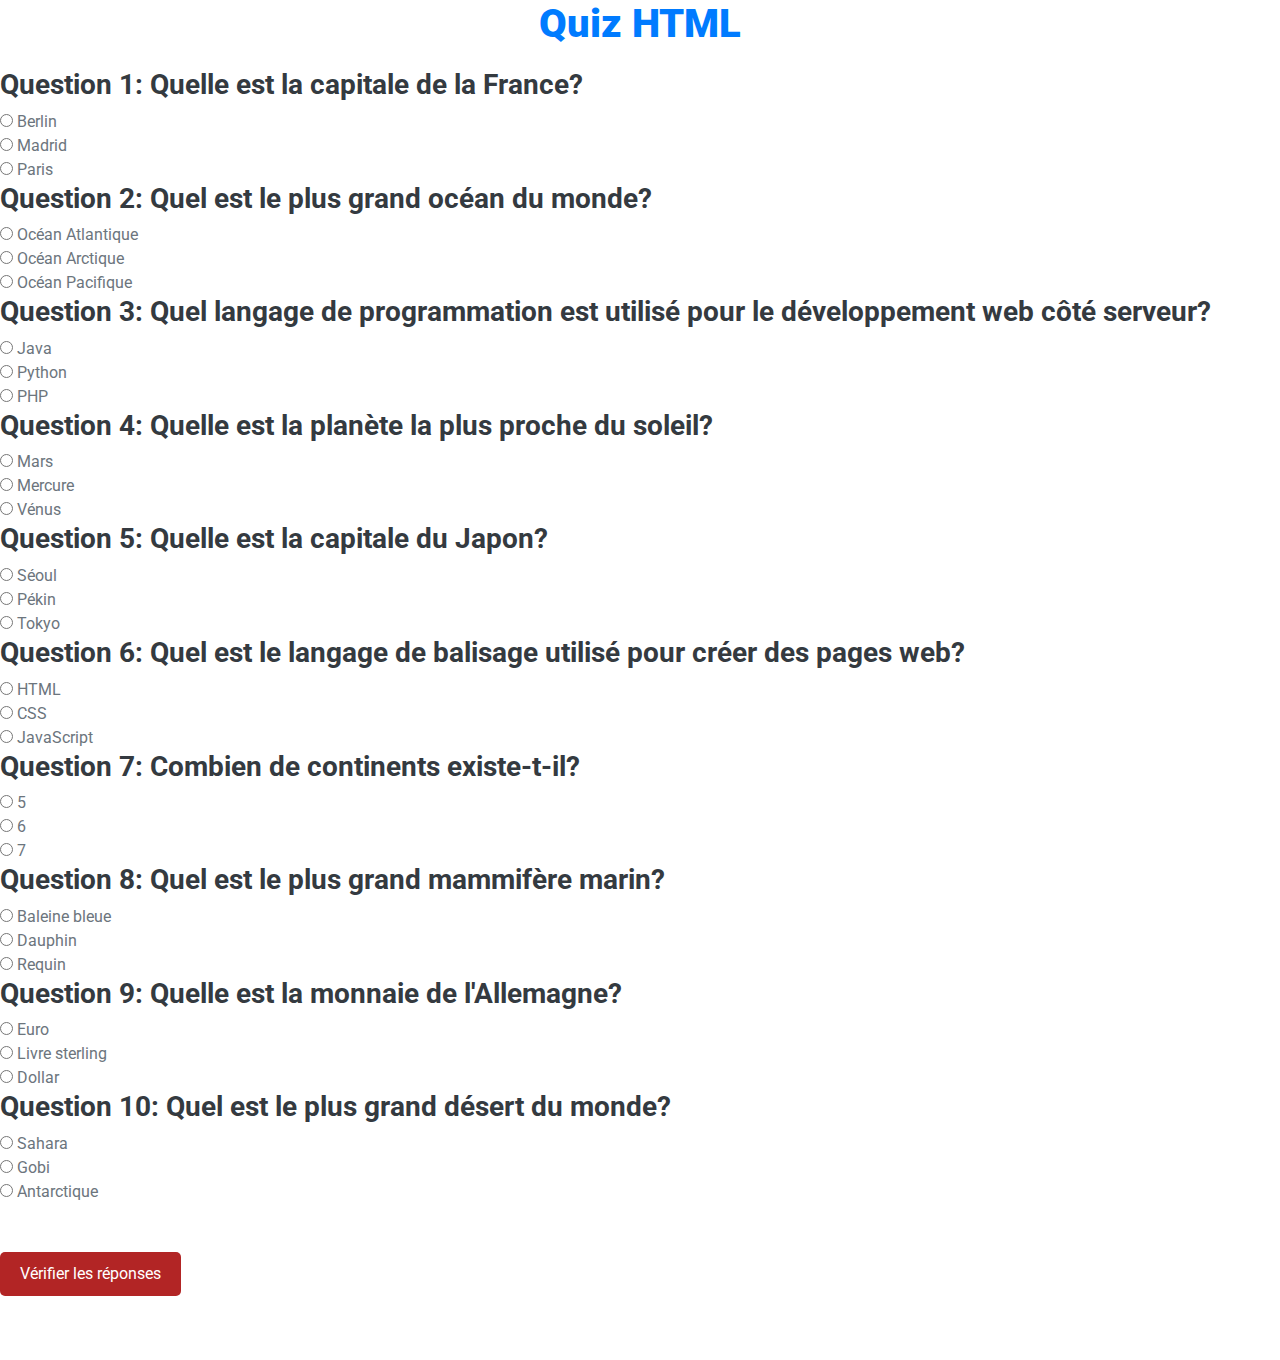
==== commit 18381a4e: "minor update on quiz file" ====
--- a/quiz.html
+++ b/quiz.html
@@ -56,61 +56,61 @@
   
     
       <h3>Question 1: Quelle est la capitale de la France?</h3>
-      <input type="radio" name="q1" value="a"> Berlin
-      <input type="radio" name="q1" value="b"> Madrid
-      <input type="radio" name="q1" value="c"> Paris
+      <input type="radio" name="q1" value="a"> Berlin<br>
+      <input type="radio" name="q1" value="b"> Madrid<br>
+      <input type="radio" name="q1" value="c"> Paris<br>
   
   
       <h3>Question 2: Quel est le plus grand océan du monde?</h3>
-      <input type="radio" name="q2" value="a"> Océan Atlantique
-      <input type="radio" name="q2" value="b"> Océan Arctique
-      <input type="radio" name="q2" value="c"> Océan Pacifique
+      <input type="radio" name="q2" value="a"> Océan Atlantique<br>
+      <input type="radio" name="q2" value="b"> Océan Arctique<br>
+      <input type="radio" name="q2" value="c"> Océan Pacifique<br>
 
       <h3>Question 3: Quel langage de programmation est utilisé pour le développement web côté serveur?</h3>
-      <input type="radio" name="q3" value="a"> Java
-      <input type="radio" name="q3" value="b"> Python
-      <input type="radio" name="q3" value="c"> PHP
+      <input type="radio" name="q3" value="a"> Java<br>
+      <input type="radio" name="q3" value="b"> Python<br>
+      <input type="radio" name="q3" value="c"> PHP<br>
   
 
       <h3>Question 4: Quelle est la planète la plus proche du soleil?</h3>
-      <input type="radio" name="q4" value="a"> Mars
-      <input type="radio" name="q4" value="b"> Mercure
-      <input type="radio" name="q4" value="c"> Vénus
+      <input type="radio" name="q4" value="a"> Mars<br>
+      <input type="radio" name="q4" value="b"> Mercure<br>
+      <input type="radio" name="q4" value="c"> Vénus<br>
   
       <h3>Question 5: Quelle est la capitale du Japon?</h3>
-      <input type="radio" name="q5" value="a"> Séoul
-      <input type="radio" name="q5" value="b"> Pékin
-      <input type="radio" name="q5" value="c"> Tokyo
+      <input type="radio" name="q5" value="a"> Séoul<br>
+      <input type="radio" name="q5" value="b"> Pékin<br>
+      <input type="radio" name="q5" value="c"> Tokyo<br>
   
      
       <h3>Question 6: Quel est le langage de balisage utilisé pour créer des pages web?</h3>
-      <input type="radio" name="q6" value="a"> HTML
-      <input type="radio" name="q6" value="b"> CSS
-      <input type="radio" name="q6" value="c"> JavaScript
+      <input type="radio" name="q6" value="a"> HTML<br>
+      <input type="radio" name="q6" value="b"> CSS<br>
+      <input type="radio" name="q6" value="c"> JavaScript<br>
 
       <h3>Question 7: Combien de continents existe-t-il?</h3>
-      <input type="radio" name="q7" value="a"> 5
-      <input type="radio" name="q7" value="b"> 6
-      <input type="radio" name="q7" value="c"> 7
+      <input type="radio" name="q7" value="a"> 5<br>
+      <input type="radio" name="q7" value="b"> 6<br>
+      <input type="radio" name="q7" value="c"> 7<br>
 
       <h3>Question 8: Quel est le plus grand mammifère marin?</h3>
-      <input type="radio" name="q8" value="a"> Baleine bleue
-      <input type="radio" name="q8" value="b"> Dauphin
-      <input type="radio" name="q8" value="c"> Requin
+      <input type="radio" name="q8" value="a"> Baleine bleue<br>
+      <input type="radio" name="q8" value="b"> Dauphin<br>
+      <input type="radio" name="q8" value="c"> Requin<br>
   
 
       <h3>Question 9: Quelle est la monnaie de l'Allemagne?</h3>
-      <input type="radio" name="q9" value="a"> Euro
-      <input type="radio" name="q9" value="b"> Livre sterling
-      <input type="radio" name="q9" value="c"> Dollar
+      <input type="radio" name="q9" value="a"> Euro<br>
+      <input type="radio" name="q9" value="b"> Livre sterling<br>
+      <input type="radio" name="q9" value="c"> Dollar<br>
 
       <h3>Question 10: Quel est le plus grand désert du monde?</h3>
-      <input type="radio" name="q10" value="a"> Sahara
-      <input type="radio" name="q10" value="b"> Gobi
-      <input type="radio" name="q10" value="c"> Antarctique
+      <input type="radio" name="q10" value="a"> Sahara<br>
+      <input type="radio" name="q10" value="b"> Gobi<br>
+      <input type="radio" name="q10" value="c"> Antarctique<br>
   
       <br><br>
-      <button type="button" onclick="afficherResultat()" style="background-color:  rgb(188, 99, 248); 
+      <button type="button" onclick="afficherResultat()" style="background-color:  rgb(178, 37, 37); 
       color: white; 
       padding: 10px 20px; 
       border: none; 
